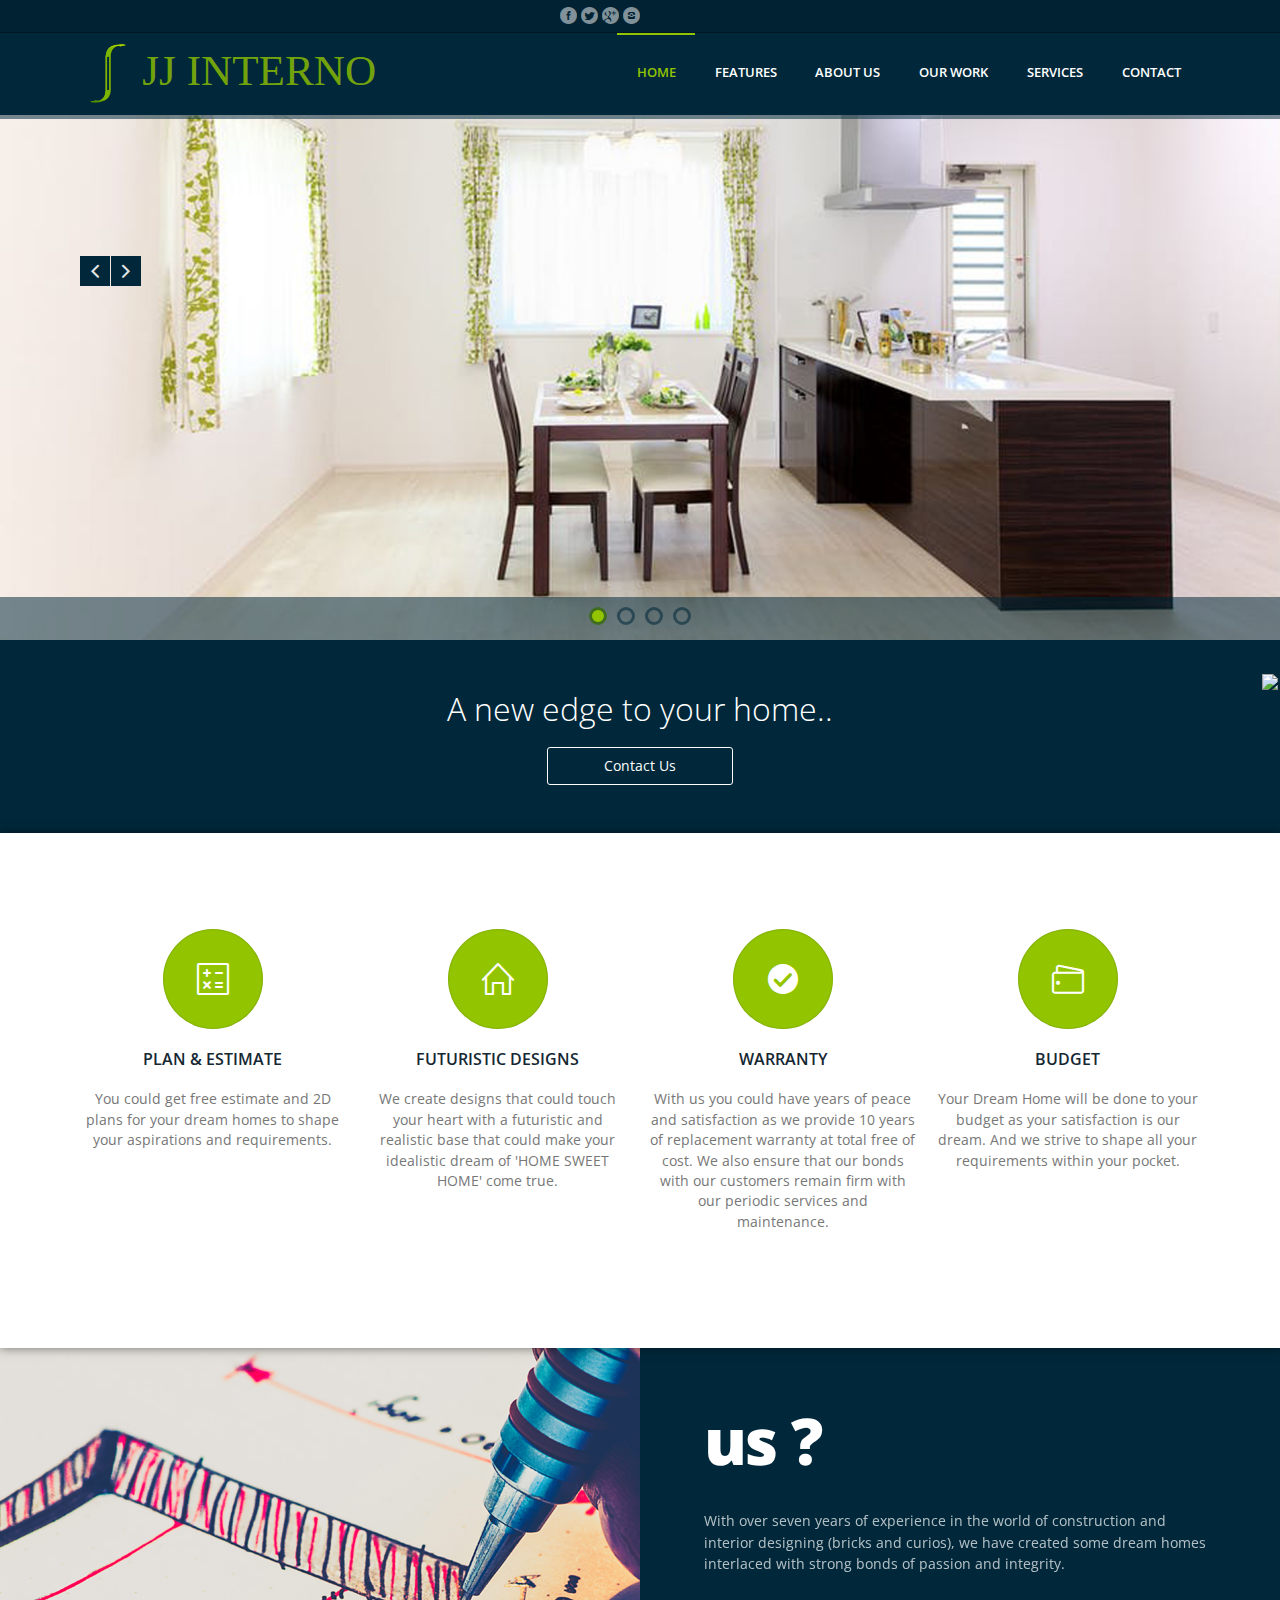
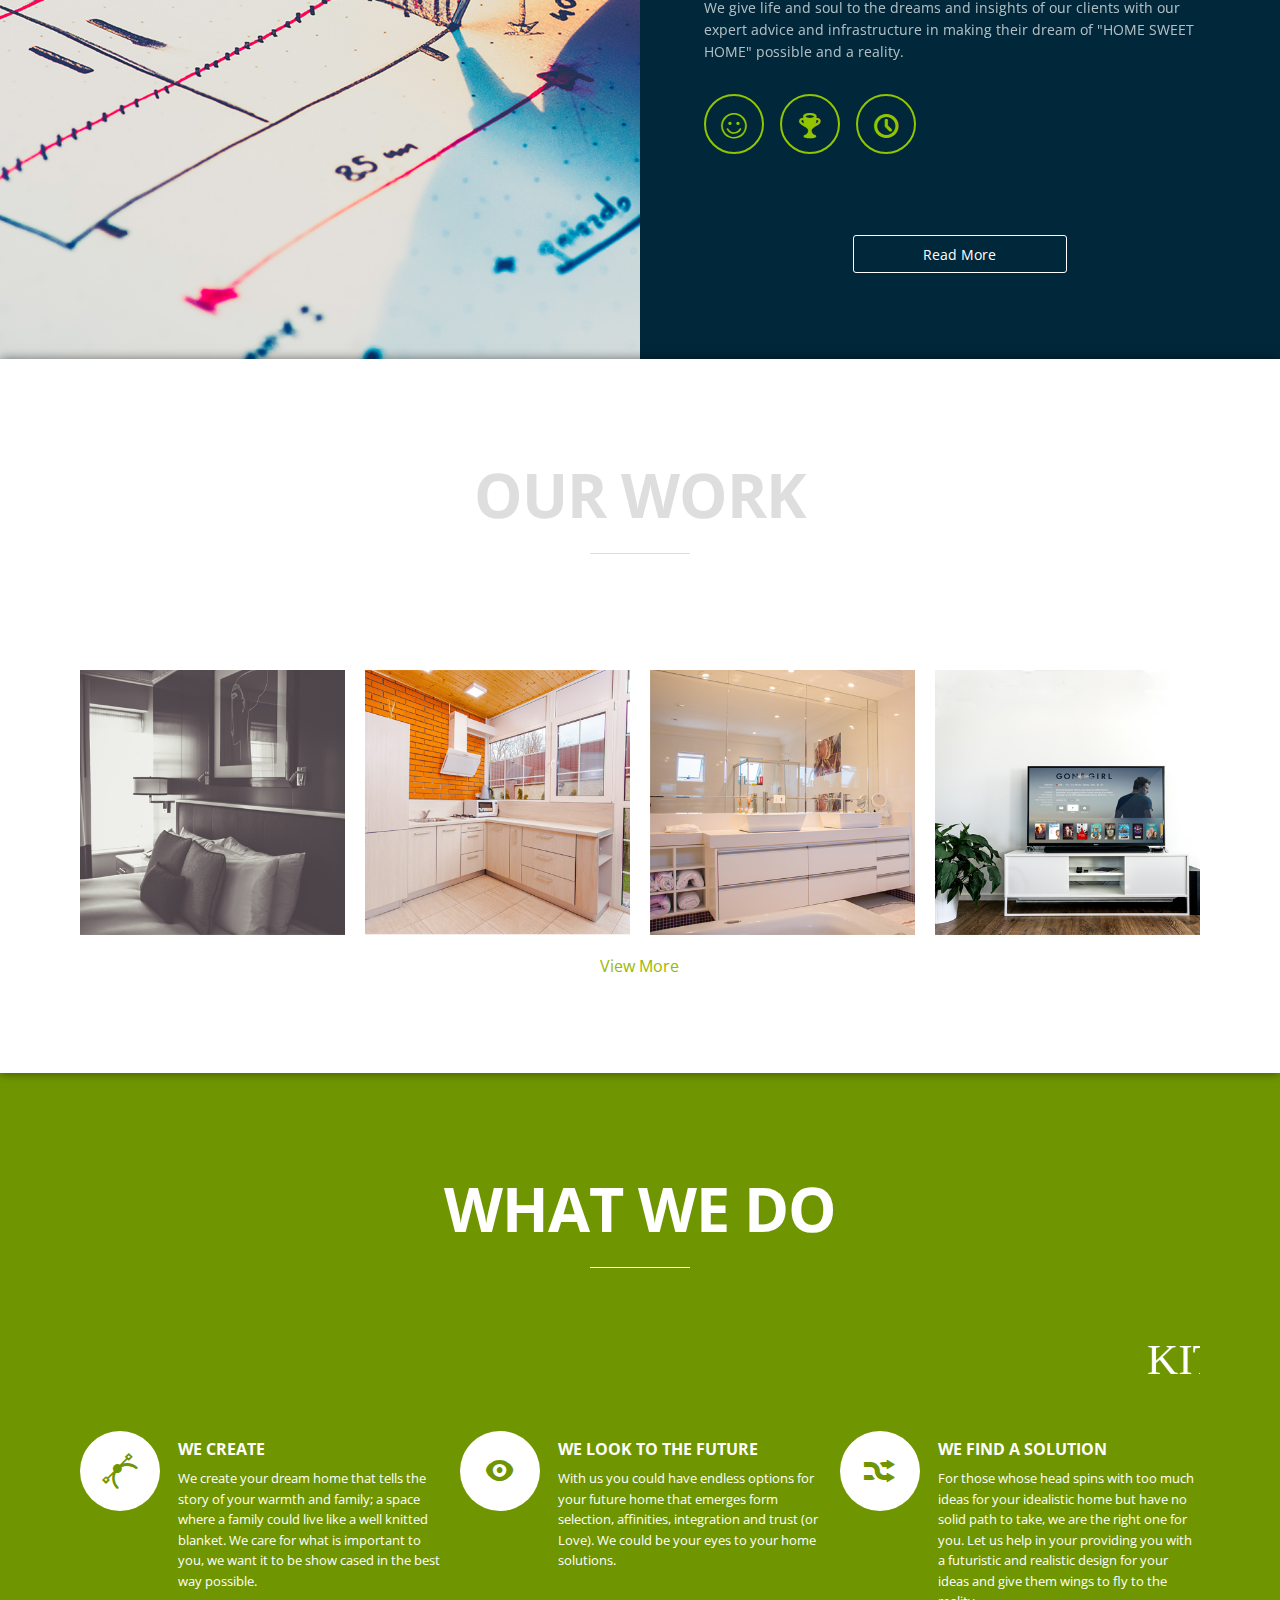
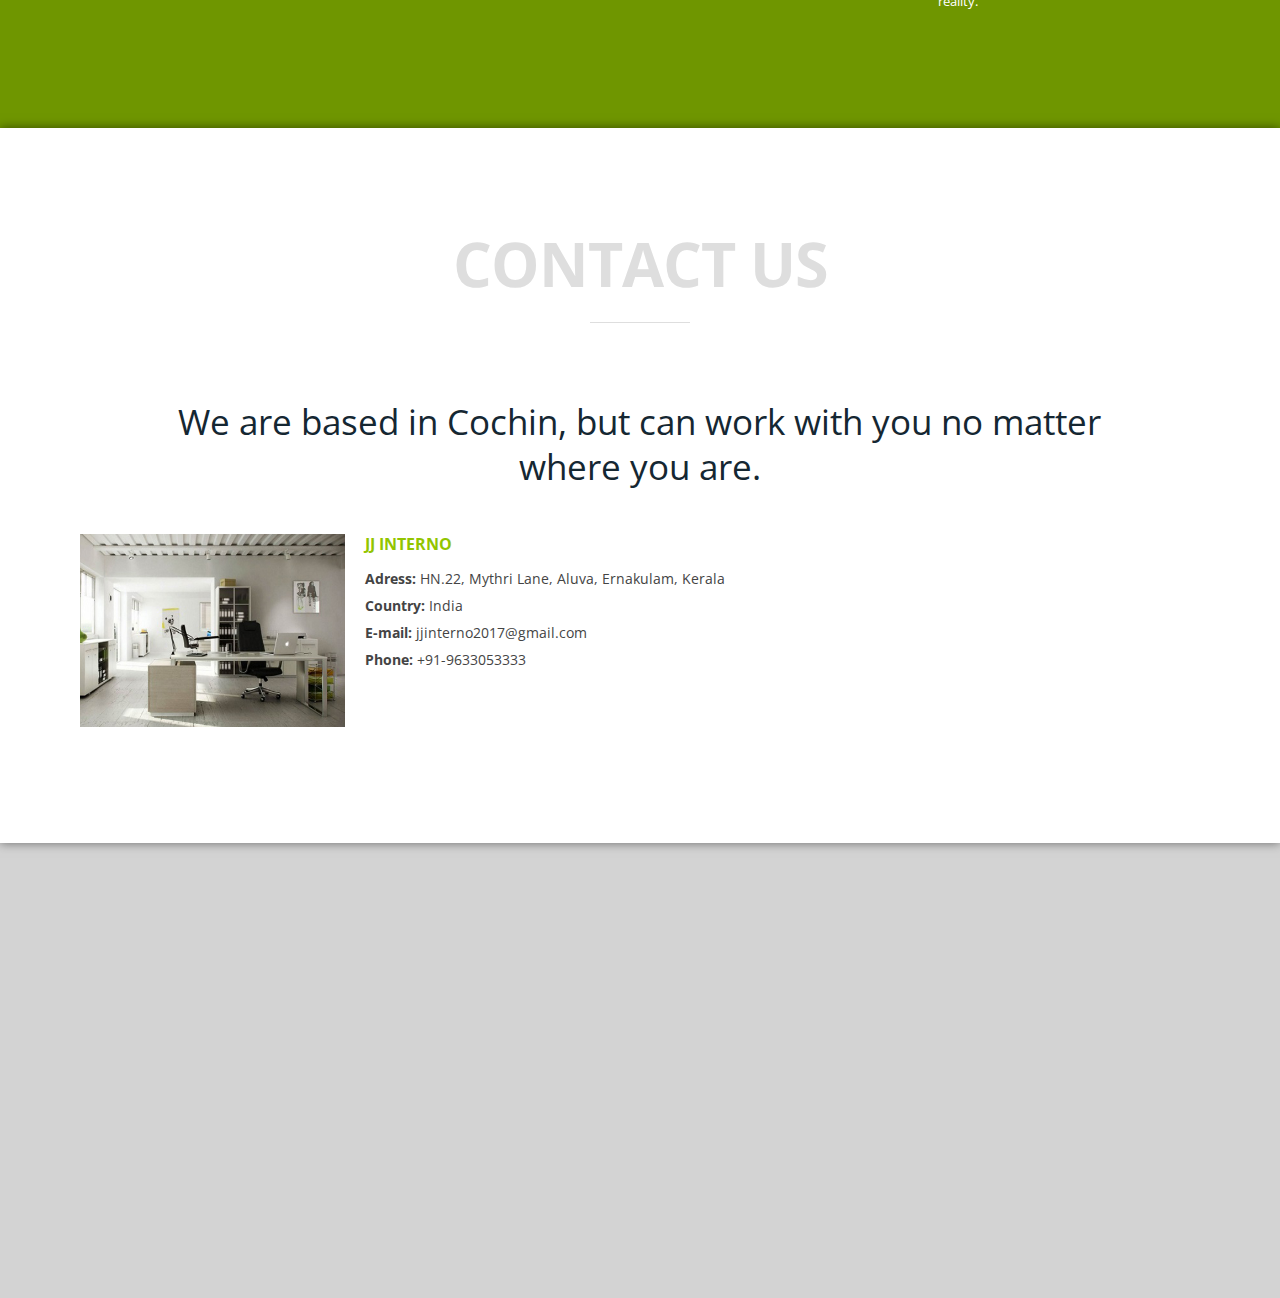
==== index.html @ f86e20f8 "Add files via upload" ====
<!DOCTYPE html>
<html lang="en-US">

<head>
    <meta charset="UTF-8">
    <meta name="viewport" content="width=device-width, initial-scale=1.0" />
    <title>JJ Interno</title>
     <link rel="stylesheet" href="css/mystyle.css">
    <link rel="stylesheet" href="css/components.css">
    <link rel="stylesheet" href="css/responsee.css">
    <link rel="stylesheet" href="css/icons.css">
    <link rel="stylesheet" href="owl-carousel/owl.carousel.css">
    <link rel="stylesheet" href="owl-carousel/owl.theme.css">
    <!-- CUSTOM STYLE -->
    <link rel="stylesheet" href="css/template-style.css">
    <link href='https://fonts.googleapis.com/css?family=Open+Sans:400,300,600,700,800&subset=latin,latin-ext' rel='stylesheet' type='text/css'>
    <script type="text/javascript" src="js/jquery-1.8.3.min.js"></script>
    <script type="text/javascript" src="js/jquery-ui.min.js"></script>
    <script type="text/javascript" src="js/template-scripts.js"></script>
</head>

<body class="size-1140">
    <header>
        <div id="topbar">
            <div class="line">
                <div class="s-12 m-6 l-6">
                    
                </div>
                <div class="s-12 m-6 l-6">
                    <div class="social right">
                        <a><i class="icon-facebook_circle"></i></a> <a><i class="icon-twitter_circle"></i></a> <a><i class="icon-google_plus_circle"></i></a> <a><i class="icon-instagram_circle"></i></a>
                    </div>
                </div>
            </div>
        </div>
        <nav>
            <div class="line">
                <div class="s-12 m-4 l-4">
                    <div class="s-2">
                    <img id="compLogo" src="img/LOGO5.png">
                     </div>
                    <div class="s-10">
                    <h1 id="companyName" style="white-space:nowrap">JJ INTERNO</h1>
                     </div>
                    
                </div>
                <div class="top-nav s-12 m-8  l-8">
                    <p class="nav-text">Menu</p>
                    <ul class="right">
                        <li class="active-item"><a href="index.html">Home</a></li>
                        <li><a href="#features">Features</a></li>
                        <li><a href="about-us.html">About Us</a></li>
                        <li><a href="work.html">Our Work</a></li>
                        <li><a href="#services">Services</a></li>
                        <li><a href="#contact">Contact</a></li>
                    </ul>
                </div>
            </div>
        </nav>
    </header>
    <section>
        <!-- CAROUSEL -->
        <div id="carousel">
            <div id="owl-demo" class="owl-carousel owl-theme">
                <div class="item">
                    <img src="img/first.jpg" alt="">
                    <div class="line">
                        <div class="text hide-s">
                            <div class="line">
                                <div class="prev-arrow hide-s hide-m">
                                    <i class="icon-chevron_left"></i>
                                </div>
                                <div class="next-arrow hide-s hide-m">
                                    <i class="icon-chevron_right"></i>
                                </div>
                            </div>
                            <!--<h2>Free Onepage Responsive Template</h2>
                            <p>Lorem ipsum dolor sit amet, consectetuer adipiscing elit, sed diam nonummy nibh euismod tincidunt ut laoreet dolore magna.</p>-->
                        </div>
                    </div>
                </div>
                <div class="item">
                    <img src="img/second.jpg" alt="">
                    <div class="line">
                        <div class="text hide-s">
                            <div class="line">
                                <div class="prev-arrow hide-s hide-m">
                                    <i class="icon-chevron_left"></i>
                                </div>
                                <div class="next-arrow hide-s hide-m">
                                    <i class="icon-chevron_right"></i>
                                </div>
                            </div>
                            <!--<h2>Fully Responsive Components</h2>
                            <p>Lorem ipsum dolor sit amet, consectetuer adipiscing elit, sed diam nonummy nibh euismod tincidunt ut laoreet dolore magna.</p>-->
                        </div>
                    </div>
                </div>
                <div class="item">
                    <img src="img/third.jpg" alt="">
                    <div class="line">
                        <div class="text hide-s">
                            <div class="line">
                                <div class="prev-arrow hide-s hide-m">
                                    <i class="icon-chevron_left"></i>
                                </div>
                                <div class="next-arrow hide-s hide-m">
                                    <i class="icon-chevron_right"></i>
                                </div>
                            </div>
                            <!--<h2>Build new Layout in 10 minutes!</h2>
                            <p>Lorem ipsum dolor sit amet, consectetuer adipiscing elit, sed diam nonummy nibh euismod tincidunt ut laoreet dolore magna.</p>-->
                        </div>
                    </div>
                </div>
                <div class="item">
                    <img src="img/fourth.jpg" alt="">
                    <div class="line">
                        <div class="text hide-s">
                            <div class="line">
                                <div class="prev-arrow hide-s hide-m">
                                    <i class="icon-chevron_left"></i>
                                </div>
                                <div class="next-arrow hide-s hide-m">
                                    <i class="icon-chevron_right"></i>
                                </div>
                            </div>
                            <!--<h2>Fully Responsive Components</h2>
                            <p>Lorem ipsum dolor sit amet, consectetuer adipiscing elit, sed diam nonummy nibh euismod tincidunt ut laoreet dolore magna.</p>-->
                        </div>
                    </div>
                </div>
            </div>
        </div>
        <!-- FIRST BLOCK -->
        <div id="first-block">
            <div class="line">
                <h1> A new edge to your home..</h1>
                <div class="s-12 m-4 l-2 center"><a class="white-btn" href="#contact">Contact Us</a></div>
            </div>
        </div>
        <!-- FEATURES -->
        <div id="features">
            <div class="line">
                <div class="margin">
                    <div class="s-12 m-6 l-3 margin-bottom">
                        <i class="icon-sli-calculator icon3x"></i>
                        <h2>Plan & Estimate</h2>
                        <p>You could get free estimate and 2D plans for your dream homes to shape your aspirations and requirements.</p>
                    </div>
                    <div class="s-12 m-6 l-3 margin-bottom">
                        <i class="icon-sli-home icon3x"></i>
                        <h2>Futuristic designs</h2>
                        <p>We create designs that could touch your heart with a futuristic and realistic base that could make your idealistic dream of 'HOME SWEET HOME' come true.</p>
                    </div>
                    <div class="s-12 m-6 l-3 margin-bottom">
                        <i class="icon-check_circle icon3x"></i>
                        <h2>Warranty </h2>
                        <p>With us you could have years of peace and satisfaction as we provide 10 years of replacement warranty at total free of cost. We also ensure that our bonds with our customers remain firm with our periodic services and maintenance.</p>
                    </div>
                    <div class="s-12 m-6 l-3 margin-bottom">
                        <i class="icon-sli-wallet icon3x"></i>
                        <h2>Budget</h2>
                        <p>Your Dream Home will be done to your budget as your satisfaction is our dream. And we strive to shape all your requirements  within your pocket.</p>
                    </div>
                </div>
            </div>
        </div>
        <!-- ABOUT US -->
        <div id="about-us">
            <div class="s-12 m-12 l-6 media-container">
                <img src="img/about.jpg" alt="">
            </div>
            <article class="s-12 m-12 l-6">
                <h2>us ?</h2>
                <p>With over seven years of experience in the world of construction and interior designing (bricks and curios), we have created some dream homes interlaced with strong bonds of passion and integrity.</p>
               <br/>
                <p>We give life and soul to the dreams and insights of our clients with our expert advice and infrastructure in making their dream of "HOME SWEET HOME" possible and a reality.</p>
                 
                 
                <div class="about-us-icons">
                    <i class="icon-sli-emotsmile"></i> <i class="icon-trophy"></i> <i class="icon-clock"></i>
               </div>                           
            </article>
            <div class=" s-4 m-2 l-offset-2 text-center"><a class="white-btn" href="about-us.html">Read More</a></div>
        </div>
       
        <!-- OUR WORK -->
        <div id="our-work">
            <div class="line">
                <h2 class="section-title">Our Work</h2>
                <div class="tabs">
                    <div class="tab-item tab-active">
                        <!--<a class="tab-label active-btn">Web Design</a>-->
                        <div class="tab-content">
                            <div class="margin">
                                <div class="s-12 m-6 l-3">
                                    <a class="our-work-container lightbox margin-bottom">
                                        <!--<div class="our-work-text">
                                            <h4>Lorem Ipsum Dolor</h4>
                                            <p>Laoreet dolore magna aliquam erat volutpat.</p>
                                        </div>-->
                                        <img src="img/por1.jpg" alt=""></a>
                                </div>
                                <div class="s-12 m-6 l-3">
                                    <a class="our-work-container lightbox margin-bottom">
                                        <!--<div class="our-work-text">
                                            <h4>Lorem Ipsum Dolor</h4>
                                            <p>Laoreet dolore magna aliquam erat volutpat.</p>
                                        </div>-->
                                        <img src="img/por4.jpg" alt=""></a>
                                </div>
                                <div class="s-12 m-6 l-3">
                                    <a class="our-work-container lightbox margin-bottom">
                                        <!--<div class="our-work-text">
                                            <h4>Lorem Ipsum Dolor</h4>
                                            <p>Laoreet dolore magna aliquam erat volutpat.</p>
                                        </div>-->
                                        <img src="img/por6.jpg" alt=""></a>
                                </div>
                                <div class="s-12 m-6 l-3">
                                    <a class="our-work-container lightbox margin-bottom">
                                        <!--<div class="our-work-text">
                                            <h4>Lorem Ipsum Dolor</h4>
                                            <p>Laoreet dolore magna aliquam erat volutpat.</p>
                                        </div>-->
                                        <img src="img/por3.jpg" alt=""></a>
                                </div>
                            </div>
                        </div>
                         <div class="s-12 m-4 l-offset-4 text-center"><a class="black-btn" href="work.html">View More</a></div>
                    </div>
                    <div class="tab-item">
                        <!--<a class="tab-label">Development</a>-->
                        <div class="tab-content">
                            <div class="margin">
                                <div class="s-12 m-6 l-3">
                                    <a class="our-work-container lightbox margin-bottom">
                                        <div class="our-work-text">
                                            <h4>Lorem Ipsum Dolor</h4>
                                            <p>Laoreet dolore magna aliquam erat volutpat.</p>
                                        </div><img src="img/por7.jpg" alt=""></a>
                                </div>
                                <div class="s-12 m-6 l-3">
                                    <a class="our-work-container lightbox margin-bottom">
                                        <div class="our-work-text">
                                            <h4>Lorem Ipsum Dolor</h4>
                                            <p>Laoreet dolore magna aliquam erat volutpat.</p>
                                        </div><img src="img/por5.jpg" alt=""></a>
                                </div>
                                <div class="s-12 m-6 l-3">
                                    <a class="our-work-container lightbox margin-bottom">
                                        <div class="our-work-text">
                                            <h4>Lorem Ipsum Dolor</h4>
                                            <p>Laoreet dolore magna aliquam erat volutpat.</p>
                                        </div><img src="img/por1.jpg" alt=""></a>
                                </div>
                                <div class="s-12 m-6 l-3">
                                    <a class="our-work-container lightbox margin-bottom">
                                        <div class="our-work-text">
                                            <h4>Lorem Ipsum Dolor</h4>
                                            <p>Laoreet dolore magna aliquam erat volutpat.</p>
                                        </div><img src="img/por2.jpg" alt=""></a>
                                </div>
                            </div>
                        </div>
                    </div>
                    <div class="tab-item">
                        <!--<a class="tab-label">Social Campaigns</a>-->
                        <div class="tab-content">
                            <div class="margin">
                                <div class="s-12 m-6 l-3">
                                    <a class="our-work-container lightbox margin-bottom">
                                        <div class="our-work-text">
                                            <h4>Lorem Ipsum Dolor</h4>
                                            <p>Laoreet dolore magna aliquam erat volutpat.</p>
                                        </div>
                                        <img src="img/por4.jpg" alt=""></a>
                                </div>
                                <div class="s-12 m-6 l-3">
                                    <a class="our-work-container lightbox margin-bottom">
                                        <div class="our-work-text">
                                            <h4>Lorem Ipsum Dolor</h4>
                                            <p>Laoreet dolore magna aliquam erat volutpat.</p>
                                        </div><img src="img/por6.jpg" alt=""></a>
                                </div>
                                <div class="s-12 m-6 l-3">
                                    <a class="our-work-container lightbox margin-bottom">
                                        <div class="our-work-text">
                                            <h4>Lorem Ipsum Dolor</h4>
                                            <p>Laoreet dolore magna aliquam erat volutpat.</p>
                                        </div><img src="img/por3.jpg" alt=""></a>
                                </div>
                                <div class="s-12 m-6 l-3">
                                    <a class="our-work-container lightbox margin-bottom">
                                        <div class="our-work-text">
                                            <h4>Lorem Ipsum Dolor</h4>
                                            <p>Laoreet dolore magna aliquam erat volutpat.</p>
                                        </div><img src="img/por5.jpg" alt=""></a>
                                </div>
                            </div>
                        </div>
                    </div>
                    <div class="tab-item">
                        <!--<a class="tab-label">Photography</a>-->
                        <div class="tab-content">
                            <div class="margin">
                                <div class="s-12 m-6 l-3">
                                    <a class="our-work-container lightbox margin-bottom">
                                        <div class="our-work-text">
                                            <h4>Lorem Ipsum Dolor</h4>
                                            <p>Laoreet dolore magna aliquam erat volutpat.</p>
                                        </div><img src="img/por7.jpg" alt=""></a>
                                </div>
                                <div class="s-12 m-6 l-3">
                                    <a class="our-work-container lightbox margin-bottom">
                                        <div class="our-work-text">
                                            <h4>Lorem Ipsum Dolor</h4>
                                            <p>Laoreet dolore magna aliquam erat volutpat.</p>
                                        </div><img src="img/por2.jpg" alt=""></a>
                                </div>
                                <div class="s-12 m-6 l-3">
                                    <a class="our-work-container lightbox margin-bottom">
                                        <div class="our-work-text">
                                            <h4>Lorem Ipsum Dolor</h4>
                                            <p>Laoreet dolore magna aliquam erat volutpat.</p>
                                        </div><img src="img/por5.jpg" alt=""></a>
                                </div>
                                <div class="s-12 m-6 l-3">
                                    <a class="our-work-container lightbox margin-bottom">
                                        <div class="our-work-text">
                                            <h4>Lorem Ipsum Dolor</h4>
                                            <p>Laoreet dolore magna aliquam erat volutpat.</p>
                                        </div><img src="img/por6.jpg" alt=""></a>
                                </div>
                            </div>
                        </div>
                    </div>
                </div>
            </div>
        </div>
        <!-- SERVICES -->
        <div id="services">
            <div class="line">
                <h2 class="section-title">What we do</h2>
                <div class="s-12 margin-bottom" style="margin-bottom:30px; margin-top:-20px;">
                    <marquee behavior="scroll" direction="left"><h1 style="color:white;font-family:Times New Roman;fontweight:900;">KITCHEN&nbsp&nbsp&nbsp&nbsp&nbspLIVING&nbsp&nbsp&nbsp&nbsp&nbspDINING&nbsp&nbsp&nbsp&nbsp&nbspBEDROOM <h1></marquee>
                </div>    
                <div class="margin">
                    <div class="s-12 m-6 l-4 margin-bottom">
                        <i class="icon-vector"></i>
                        <div class="service-text">
                            <h3>We create</h3>
                            <p>We create your dream home that tells the story of your warmth and family; a space where a family could live like a well knitted blanket. We care for what is important to you, we want it to be show cased in the best way possible.</p>
                        </div>
                    </div>
                    <div class="s-12 m-6 l-4 margin-bottom">
                        <i class="icon-eye"></i>
                        <div class="service-text">
                            <h3>We look to the future</h3>
                            <p>With us you could have endless options for your future home that emerges form selection, affinities, integration and trust (or Love). We could be your eyes to your home solutions.</p>
                        </div>
                    </div>
                    <div class="s-12 m-12 l-4 margin-bottom">
                        <i class="icon-random"></i>
                        <div class="service-text">
                            <h3>We find a solution</h3>
                            <p>For those whose head spins with too much ideas for your idealistic home but have no solid path to take, we are the right one for you. Let us help in your providing you with a futuristic and realistic design for your ideas and give them wings to fly to the reality.</p>
                        </div>
                    </div>
                </div>
            </div>
        </div>
         <!--LATEST NEWS 
        <div id="latest-news">
            <div class="line">
                <h2 class="section-title">Packages</h2>
                <div class="margin">
                    <div class="s-12 m-6 l-6">
                        <div class="s-12 l-2">
                            <div class="news-date">
                                <p class="day">28</p>
                                <p class="month">AUGUST</p>
                                <p class="year">2015</p>
                            </div>
                        </div>
                        <div class="s-12 l-10">
                            <div class="news-text">
                                <h4>First latest News</h4>
                                <p>Lorem ipsum dolor sit amet, consectetuer adipiscing elit, sed diam nonummy nibh euismod tincidunt ut laoreet dolore magna aliquam erat volutpat. Ut wisi enim ad minim veniam.</p>
                            </div>
                        </div>
                    </div>
                    <div class="s-12 m-6 l-6">
                        <div class="s-12 l-2">
                            <div class="news-date">
                                <p class="day">12</p>
                                <p class="month">JULY</p>
                                <p class="year">2015</p>
                            </div>
                        </div>
                        <div class="s-12 l-10">
                            <div class="news-text">
                                <h4>Second latest News</h4>
                                <p>Lorem ipsum dolor sit amet, consectetuer adipiscing elit, sed diam nonummy nibh euismod tincidunt ut laoreet dolore magna aliquam erat volutpat. Ut wisi enim ad minim veniam.</p>
                            </div>
                        </div>
                    </div>
                </div>
            </div>
        </div>-->
        <!-- CONTACT -->
        <div id="contact">
            <div class="line">
                <h2 class="section-title">Contact Us</h2>
                <div class="margin">
                    <div id="contactText" class="s-12 m-offset-1 m-10 l-offset-1 l-10">
                        <h2>We are based in Cochin, but can work with you no matter where you are.</h2>
                     </div>
                    <div class="s-12 m-12 l-3  hide-s margin-bottom right-align">
                        <img src="img/contact.jpg" alt="">
                    </div>
                    <div class="s-12 m-12 l-4 margin-bottom right-align">
                        <h3>JJ Interno</h3>
                        <address>
                        <p><strong>Adress:</strong> HN.22, Mythri Lane, Aluva, Ernakulam, Kerala</p>
                        <p><strong>Country:</strong> India</p>
                        <p><strong>E-mail:</strong> jjinterno2017@gmail.com</p>
                        <p><strong>Phone:</strong> +91-9633053333</p>
                     </address>
                        <!--<br />
                        <h3>Social</h3>
                        <p><i class="icon-facebook icon"></i> <a href="https://www.facebook.com/pages/Vision-Design-graphic-ZOO/154664684553091">Vision Design - graphic zoo</a></p>
                        <p><i class="icon-facebook icon"></i> <a href="https://www.facebook.com/myresponsee">Responsee</a></p>
                        <p class="margin-bottom"><i class="icon-twitter icon"></i> <a href="https://twitter.com/MyResponsee">Responsee</a></p>-->
                    </div>
                    <div class="s-12 m-12 l-5">
                      
                    </div>
                </div>
            </div>
        </div>
        <!-- MAP -->
        <div id="map-block">
          <iframe src="https://www.google.com/maps/embed?pb=!1m18!1m12!1m3!1d62846.57832364469!2d76.33167607910157!3d10.106359!2m3!1f0!2f0!3f0!3m2!1i1024!2i768!4f13.1!3m3!1m2!1s0x3b08092a5f6c3e19%3A0xd27b8484f0cb5e94!2sJJ+Interno!5e0!3m2!1sen!2sin!4v1495991666576" width="100%" height="450" frameborder="0" style="border:0" allowfullscreen></iframe>
        </div>
    </section>
    <!-- FOOTER -->
    
    <script type="text/javascript" src="js/responsee.js"></script>
    <script type="text/javascript" src="owl-carousel/owl.carousel.js"></script>
    <script type="text/javascript">
        jQuery(document).ready(function($) {
            var theme_slider = $("#owl-demo");
            $("#owl-demo").owlCarousel({
                navigation: false,
                slideSpeed: 300,
                paginationSpeed: 400,
                autoPlay: 6000,
                addClassActive: true,
                // transitionStyle: "fade",
                singleItem: true
            });
            $("#owl-demo2").owlCarousel({
                slideSpeed: 300,
                autoPlay: true,
                navigation: true,
                navigationText: ["&#xf007", "&#xf006"],
                pagination: false,
                singleItem: true
            });

            // Custom Navigation Events
            $(".next-arrow").click(function() {
                theme_slider.trigger('owl.next');
            })
            $(".prev-arrow").click(function() {
                theme_slider.trigger('owl.prev');
            })
        });
    </script>

<script type="text/javascript"  src="//www.123contactform.com/includes/tinybox/tinybox.js.minified.js?d9f03a7"></script>

<link href="//www.123contactform.com/includes/tinybox/tinyboxstyle.css.minified.css?d9f03a7" rel="stylesheet" type="text/css"  />
<a href="javascript:"  style="display:scroll;z-index:10;position:fixed;bottom:210px;right:2px;" onclick="var tinybox_width = window.innerWidth || document.documentElement.clientWidth; tinybox_width=Math.round(tinybox_width*0.6);TINY.box.show({iframe:'https://www.123contactform.com/form-2735897/Contact-Lead-Form',boxid:'frameless',width:tinybox_width,height:500,fixed:false,maskid:'bluemask',maskopacity:40})"><img border="0" src="https://www.123contactform.com/verticalbutton2.php?&bg=FF0000&fnt=FFFFFF&pos=2&text=Contact us&font=arialblk"></a>

</body>

</html>
---- css/mystyle.css ----
#compLogo{
    height:100%;
    width:100%;
    margin-top: 10px;
}

#companyName{
    color:rgba(146, 197, 0, 0.8);
     margin-top: 10px;
     font-family: "Times New Roman", Times, serif;
}

#contactText{
    text-align: center;
}
---- css/components.css ----
/*
 * Components CSS - v4 - 2016-07-08
 * https://www.myresponsee.com
 * Copyright 2016, Vision Design - graphic zoo
 * Free to use under the MIT license.
*/
/* Tabs */
.tab-item {
  background: none repeat scroll 0 0 #fff;
  display: none;
  padding: 1.25rem 0;
}
.tab-item.tab-active {
  display: block;
}
.tab-content > .tab-label {
  display: none;
}
.tab-nav > .tab-label {
  float:left;
}
a.tab-label, a.tab-label:link, a.tab-label:visited, a.tab-label:hover {
  background: none repeat scroll 0 0 #262626;
  color: #fff;
  margin-right: 1px;
  padding: 0.625rem 1.25rem;
  transition: background 0.20s linear 0s;
  -o-transition: background 0.20s linear 0s;
  -ms-transition: background 0.20s linear 0s;
  -moz-transition: background 0.20s linear 0s;
  -webkit-transition: background 0.20s linear 0s;
}
a.tab-label:hover,a.tab-label.active-btn {
  background: none repeat scroll 0 0 #999;
}
.tab-label.active-btn {
  cursor: default;
}
.tab-content {
  text-align: left;
}
@media screen and (max-width:768px) {    
  .tab-nav > .tab-label {
    margin: 0.5px 0;
    width: 100%;
  }
}
/* Custom forms */
form.customform input, form.customform select, form.customform textarea, form.customform button {
 font-size:0.9rem;
 font-family:inherit;
 margin-bottom:1.25rem;
} 
form.customform input, form.customform select {height: 2.7rem;}
form.customform input, form.customform textarea, form.customform select { 
 background: none repeat scroll 0 0 #F5F5F5;
 transition: background 0.20s linear 0s;
 -o-transition: background 0.20s linear 0s;
 -ms-transition: background 0.20s linear 0s;
 -moz-transition: background 0.20s linear 0s;
 -webkit-transition: background 0.20s linear 0s;
}
form.customform input:hover, form.customform textarea:hover, form.customform select:hover, form.customform input:focus, form.customform textarea:focus, form.customform select:focus {background: none repeat scroll 0 0 #fff;}
form.customform input, form.customform textarea, form.customform select {
 background: none repeat scroll 0 0 #F5F5F5;
 border: 1px solid #E0E0E0;
 padding: 0.625rem;
 width: 100%;
}
form.customform input[type="file"] {
 border: 1px solid #E0E0E0;
 height: auto;
 max-height: 2.7rem;
 min-height: 2.7rem;
 padding: 0.4rem;
 width: 100%;
}
form.customform input[type="radio"], form.customform input[type="checkbox"] {
 margin-right: 0.625rem;
 width:auto;
 padding:0;
 height:auto;
}
form.customform option {padding: 0.625rem;}
form.customform select[multiple="multiple"] {height: auto;}
form.customform button {
 width: 100%;
 background: none repeat scroll 0 0 #152732;
 border: 0 none;
 color: #fff;
 height: 2.7rem;
 padding: 0.625rem;
 cursor:pointer;
 width: 100%;
 transition: background 0.20s linear 0s;
 -o-transition: background 0.20s linear 0s;
 -ms-transition: background 0.20s linear 0s;
 -moz-transition: background 0.20s linear 0s;
 -webkit-transition: background 0.20s linear 0s;
}
/* Tooltip */
a.tooltip-container,.tooltip-container {
  border-bottom:1px dotted;
  border-bottom-color: color;
  cursor: help;
  font-weight: 600;
}
a .tooltip-content,.tooltip-content {
  background: #152732 none repeat scroll 0 0;
  color: #fff!important;
  border-radius: 3px;
  display: none;
  font-size: 0.8rem;
  font-weight: normal;
  line-height: 1.3rem;
  margin-top: -1.25rem;
  max-width: 300px;
  padding: 0.625rem;
  position: absolute;
  z-index: 10;
}
.tooltip-content::after {
  border-left: 9px solid transparent;
  border-right: 9px solid transparent;
  border-top: 7px solid #152732;
  bottom: -5px;
  clear: both;
  content: "";
  height: 0;
  left: 50%;
  margin-left: -5px;
  position: absolute;
  width: 0;
}
a.tooltip-content.tooltip-bottom,.tooltip-content.tooltip-bottom {
  margin-top: 1.25rem;
}
.tooltip-content.tooltip-bottom::after {
  border-left: 9px solid transparent;
  border-right: 9px solid transparent;
  border-top: 0;
  border-bottom: 7px solid #152732;
  top: -5px;
}
/* Buttons */
.button,a.button,a.button:link,a.button:active,a.button:visited {
  background: #777 none repeat scroll 0 0;
  border: 0;
  color: #fff;
  cursor: pointer;
  display: inline-block;
  font-size: 0.85rem;
  padding: 0.825rem 1rem;
  text-align: center;
  transition: all 0.20s linear 0s;
  -o-transition: all 0.20s linear 0s;
  -ms-transition: all 0.20s linear 0s;
  -moz-transition: all 0.20s linear 0s;
  -webkit-transition: all 0.20s linear 0s;
}
.button.rounded-btn {
  border-radius: 4px;
}
.button.rounded-full-btn {
  border-radius: 100px;
}
.button:hover {box-shadow: 0 0 10px 100px rgba(255,255,255,0.15) inset;}
.button.secondary-btn,a.button.secondary-btn,a.button.secondary-btn:link,a.button.secondary-btn:active,a.button.secondary-btn:visited {
  background: #444 none repeat scroll 0 0;
}
.button.cancel-btn,a.button.cancel-btn,a.button.cancel-btn:link,a.button.cancel-btn:active,a.button.cancel-btn:visited {
  background: #dc003a none repeat scroll 0 0;
}
.button.submit-btn,a.button.submit-btn,a.button.submit-btn:link,a.button.submit-btn:active,a.button.submit-btn:visited {
  background: #b4bf04 none repeat scroll 0 0;
}
.button.reload-btn,a.button.reload-btn,a.button.reload-btn:link,a.button.reload-btn:active,a.button.reload-btn:visited {
  background: #ff9800 none repeat scroll 0 0;
}
.button.disabled-btn {
  cursor: not-allowed!important;
  opacity: 0.2;
}
.button i {
  background: rgba(0, 0, 0, 0.1) none repeat scroll 0 0;
  border-radius: 27px;
  color: #fff!important;
  display: inline-block;
  font-size: 0.8rem;
  height: 27px;
  line-height: 27px;
  margin-right: 5px;
  width: 27px;
  transition: all 0.20s linear 0s;
  -o-transition: all 0.20s linear 0s;
  -ms-transition: all 0.20s linear 0s;
  -moz-transition: all 0.20s linear 0s;
  -webkit-transition: all 0.20s linear 0s;
}
.button:hover > i {
  background: rgba(0, 0, 0, 0.06) none repeat scroll 0 0;
}
---- css/responsee.css ----
/*
 * Responsee CSS - v4 - 2016-07-08
 * https://www.myresponsee.com
 * Copyright 2016, Vision Design - graphic zoo
 * Free to use under the MIT license.
*/
* {  
  -webkit-box-sizing:border-box;
  -moz-box-sizing:border-box;
  box-sizing:border-box;
  margin:0;	
}
body {
  background:none repeat scroll 0 0 #d3d3d3;
  font-size:16px;
  font-family:"Open Sans",Arial,sans-serif;
  color:#444;
}
h1,h2,h3,h4,h5,h6 {
  color:#152732;
  font-weight: normal;
  line-height: 1.3;
  margin:0.5rem 0;  
}
h1 {font-size:2.7rem;}
h2 {font-size:2.2rem;}  
h3 {font-size:1.8rem;}  
h4 {font-size:1.4rem;}  
h5 {font-size:1.1rem;}  
h6 {font-size:0.9rem;}    
a, a:link, a:visited, a:hover, a:active {
  text-decoration:none;
  color:#9BB800;
  transition:color 0.20s linear 0s;
  -o-transition:color 0.20s linear 0s;
  -ms-transition:color 0.20s linear 0s;
  -moz-transition:color 0.20s linear 0s;
  -webkit-transition:color 0.20s linear 0s;
}  
a:hover {color:#B6C900;}
p,li,dl,blockquote,table,kbd {
  font-size: 0.85rem;
  line-height: 1.6;
}
b,strong {font-weight:700;}
.text-center {text-align:center!important;}
.text-right {text-align:right!important;}
img {
  border:0;
  display:block;
  height:auto;
  max-width:100%;
  width:auto;
}
.owl-item img, .full-img {
  max-width: none;
  width:100%;
}  
table {
  background:none repeat scroll 0 0 #fff;
  border:1px solid #f0f0f0;
  border-collapse:collapse;
  border-spacing:0;
  text-align:left;
  width:100%;
}
table tr td, table tr th {padding:0.625rem;}
table tfoot, table thead,table tr:nth-of-type(2n) {background:none repeat scroll 0 0 #f0f0f0;}
th,table tr:nth-of-type(2n) td {border-right:1px solid #fff;}
td {border-right:1px solid #f0f0f0;}
.size-960 .line,.size-1140 .line,.size-1280 .line {
  margin:0 auto;
  padding:0 0.625rem;
}
hr {
  border: 0;
  border-top: 1px solid #e5e5e5;
  clear:both;  
  height:0; 
  margin:2.5rem auto;
}
li {padding:0;}
ul,ol {padding-left:1.25rem;}
blockquote {
  border:2px solid #f0f0f0;
  padding:1.25rem;
}
cite {
  color:#999;
  display:block;
  font-size:0.8rem;
}
cite:before {content:"— ";}
dl dt {font-weight:700;}
dl dd {margin-bottom:0.625rem;}
dl dd:last-child {margin-bottom:0;}
abbr {cursor:help;}
abbr[title] {border-bottom:1px dotted;}
kbd {
  background: #152732 none repeat scroll 0 0;
  color: #fff;
  padding: 0.125rem 0.3125rem;
}
code, kbd, pre, samp {font-family: Menlo,Monaco,Consolas,"Courier New",monospace;}
mark {
  background: #F3F8A9 none repeat scroll 0 0;
  padding: 0.125rem 0.3125rem;
}
.size-960 .line {max-width:60rem;}
.size-1140 .line {max-width:71.25rem;}
.size-1280 .line {max-width:80rem;}
.size-960.align-content-left .line,.size-1140.align-content-left .line,.size-1280.align-content-left .line {margin-left:0;}
form {line-height:1.4;}
nav {
  display:block;
  width:100%;
  background:#152732;
}
.line:after, nav:after, .center:after, .box:after, .margin:after, .margin2x:after {
  clear:both;
  content:".";
  display:block;
  height:0;
  line-height:0;
  visibility:hidden;
}
.top-nav ul {padding:0;}
.top-nav ul ul {
  position:absolute;
  background:#152732;
}
.top-nav li {
  float:left;
  list-style:none outside none;
  cursor:pointer;
}
.top-nav li a {
  color:#fff; 
  display:block;
  font-size:1rem;
  padding:1.25rem; 
}
.top-nav li ul li a {
  background:none repeat scroll 0 0 #152732;
  min-width:100%;
  padding:0.625rem;
}
.top-nav li a:hover, .aside-nav li a:hover {background:rgba(153, 153, 153, 0.25);}
.top-nav li ul {display:none;}
.top-nav li ul li,.top-nav li ul li ul li {
  float:none;
  list-style:none outside none;
  min-width:100%;
  padding:0;
}
.count-number {
  background: rgba(153, 153, 153, 0.25) none repeat scroll 0 0;
  border-radius: 10rem;
  color: #fff;
  display: inline-block;
  font-size: 0.7rem;
  height: 1.3rem;
  line-height: 1.3rem; 
  margin: 0 0 -0.3125rem 0.3125rem;
  text-align: center;
  width: 1.3rem;
}
ul.chevron .count-number {display:none;}
ul.chevron .submenu > a:after, ul.chevron .sub-submenu > a:after,ul.chevron .aside-submenu > a:after, ul.chevron .aside-sub-submenu > a:after {
  content:"\f004";
  display:inline-block;
  font-family:mfg;
  font-size:0.7rem;
  margin:0 0.625rem;
}
.top-nav .active-item a {background:none repeat scroll 0 0 rgba(153, 153, 153, 0.25);}
.aside-nav > ul > li.active-item > a:link,.aside-nav > ul > li.active-item > a:visited {
  background:none repeat scroll 0 0 rgba(153, 153, 153, 0.25);
  color:#fff;
} 
@media screen and (min-width:769px) {
  .aside-nav .count-number {
	  margin-left:-1.25rem;	
	  float:right;	
  }
  .top-nav li:hover > ul {
	  display:block;
	  z-index:10;
  }  
  .top-nav li:hover > ul ul {
    left:100%;
    margin:-2.5rem 0;
    width:100%;
  } 
}
.nav-text,.aside-nav-text {display:none;}
.aside-nav a,.aside-nav a:link,.aside-nav a:visited,.aside-nav li > ul,.top-nav a,.top-nav a:link,.top-nav a:visited {
  transition:background 0.20s linear 0s;
  -o-transition:background 0.20s linear 0s;
  -ms-transition:background 0.20s linear 0s;
  -moz-transition:background 0.20s linear 0s;
  -webkit-transition:background 0.20s linear 0s;
}
.aside-nav ul {
  background:#e8e8e8; 
  padding:0;
}
.aside-nav li {
  list-style:none outside none;
  cursor:pointer;
}
.aside-nav li a,.aside-nav li a:link,.aside-nav li a:visited {
  color:#444;
  display:block;
  font-size:1rem;
  padding:1.25rem;
  border-bottom:1px solid #d2d2d2; 
}
.aside-nav > ul > li:last-child a {border-bottom:0 none;}
.aside-nav li > ul {
  height:0;
  display:block;
  position:relative;
  background:#f4f4f4;
  border-left:solid 1px #f2f2f2;
  border-right:solid 1px #f2f2f2;
  overflow:hidden;
}
.aside-nav li ul ul {
  border:0;
  background:#fff;
}
.aside-nav ul ul a {padding:0.625rem 1.25rem;}
.aside-nav li a:link, .aside-nav li a:visited {color:#333;}
.aside-nav li li a:hover, .aside-nav li li.active-item > a, .aside-nav li li.aside-sub-submenu li a:hover {
  color:#999;
  background:none;
}
.aside-nav > ul > li > a:hover {color:#fff;}
.aside-nav li li a:hover:before, .aside-nav li li.active-item a:before {
  content:"\f006";
  display:inline-block;
  font-family:"mfg";
  font-size:0.6rem;
  margin:0 0.625rem 0 -1.25rem;
  width:0.625rem;
} 
.aside-nav li li a:link, .aside-nav li li a:visited {background:none;}
.aside-nav .show-aside-ul, .aside-nav .active-aside-item {height:auto;}
.padding {
  display:list-item;
  list-style:none outside none;
  padding:10px;
}
.margin,.margin2x {display: block;}
.margin {margin:0 -0.625rem;}
.margin2x {margin:0 -1.25rem;}
.line {clear:left;}
.line .line {padding:0;}
.hide-l {display:none;}
.box {
  background:none repeat scroll 0 0 #fff;
  display:block;
  padding:1.25rem;
  width:100%;
}
.margin-bottom {margin-bottom:1.25rem;}
.margin-bottom2x {margin-bottom:2.5rem;}
.s-1, .s-2, .s-five,.s-3, .s-4, .s-5, .s-6, .s-7, .s-8, .s-9, .s-10, .s-11, .s-12, .m-1, .m-2, .m-five, .m-3, .m-4, .m-5, .m-6, .m-7, .m-8, .m-9, .m-10, .m-11, .m-12, .l-1, .l-2, .l-five, .l-3, .l-4, .l-5, .l-6, .l-7, .l-8, .l-9, .l-10, .l-11, .l-12 {
  float:left;
  position:static;
}
.l-offset-1 {margin-left:8.3333%;}
.l-offset-2 {margin-left:16.6666%;}
.l-offset-five {margin-left:16.6666%;}
.l-offset-3 {margin-left:25%;}
.l-offset-4 {margin-left:33.3333%;}
.l-offset-5 {margin-left:41.6666%;}
.l-offset-6 {margin-left:50%;}
.l-offset-7 {margin-left:58.3333%;}
.l-offset-8 {margin-left:66.6666%;}
.l-offset-9 {margin-left:75%;}
.l-offset-10 {margin-left:83.3333%;}
.l-offset-11 {margin-left:91.6666%;}
.l-offset-12 {margin-left:100%;} 
.s-1 {width:8.3333%;}
.s-2 {width:16.6666%;}
.s-five {width:16.6666%;}
.s-3 {width:25%;}
.s-4 {width:33.3333%;}
.s-5 {width:41.6666%;}
.s-6 {width:50%;}
.s-7 {width:58.3333%;}
.s-8 {width:66.6666%;}
.s-9 {width:75%;}
.s-10 {width:83.3333%;}
.s-11 {width:91.6666%;}
.s-12 {width:100%;}
.margin > .s-1,.margin > .s-2,.margin > .s-five,.margin > .s-3,.margin > .s-4,.margin > .s-5,.margin > .s-6,.margin > .s-7,.margin > .s-8,.margin > .s-9,.margin > .s-10,.margin > .s-11,.margin > .s-12,
.margin > .m-1,.margin > .m-2,.margin > .m-five,.margin > .m-3,.margin > .m-4,.margin > .m-5,.margin > .m-6,.margin > .m-7,.margin > .m-8,.margin > .m-9,.margin > .m-10,.margin > .m-11,.margin > .m-12,
.margin > .l-1,.margin > .l-2,.margin > .l-five,.margin > .l-3,.margin > .l-4,.margin > .l-5,.margin > .l-6,.margin > .l-7,.margin > .l-8,.margin > .l-9,.margin > .l-10,.margin > .l-11,.margin > .l-12 {padding:0 0.625rem;}
.margin2x > .s-1,.margin2x > .s-2,.margin2x > .s-five,.margin2x > .s-3,.margin2x > .s-4,.margin2x > .s-5,.margin2x > .s-6,.margin2x > .s-7,.margin2x > .s-8,.margin2x > .s-9,.margin2x > .s-10,.margin2x > .s-11,.margin2x > .s-12,
.margin2x > .m-1,.margin2x > .m-2,.margin2x > .m-five,.margin2x > .m-3,.margin2x > .m-4,.margin2x > .m-5,.margin2x > .m-6,.margin2x > .m-7,.margin2x > .m-8,.margin2x > .m-9,.margin2x > .m-10,.margin2x > .m-11,.margin2x > .m-12,
.margin2x > .l-1,.margin2x > .l-2,.margin2x > .l-five,.margin2x > .l-3,.margin2x > .l-4,.margin2x > .l-5,.margin2x > .l-6,.margin2x > .l-7,.margin2x > .l-8,.margin2x > .l-9,.margin2x > .l-10,.margin2x > .l-11,.margin2x > .l-12 {padding:0 1.25rem;}
.m-1 {width:8.3333%;}
.m-2 {width:16.6666%;}
.m-five {width:20%;}
.m-3 {width:25%;}
.m-4 {width:33.3333%;}
.m-5 {width:41.6666%;}
.m-6 {width:50%;}
.m-7 {width:58.3333%;}
.m-8 {width:66.6666%;}
.m-9 {width:75%;}
.m-10 {width:83.3333%;}
.m-11 {width:91.6666%;}
.m-12 {width:100%;}
.l-1 {width:8.3333%;}
.l-2 {width:16.6666%;}
.l-five {width:20%;}
.l-3 {width:25%;}
.l-4 {width:33.3333%;}
.l-5 {width:41.6666%;}
.l-6 {width:50%;}
.l-7 {width:58.3333%;}
.l-8 {width:66.6666%;}
.l-9 {width:75%;}
.l-10 {width:83.3333%;}
.l-11 {width:91.6666%;}
.l-12 {width:100%;}
.right {float:right;}
.left {float:left;}  
@media screen and (max-width:768px) {
  .size-960,.size-1140,.size-1280 {max-width:768px;}
  .hide-l,.hide-s {display:block;}
  .hide-m {display:none;}
  nav {
    display:block;
    cursor:pointer;
    line-height:3;
  }
  .top-nav li a {background:none repeat scroll 0 0 #4a4a4a;}
  .top-nav > ul {
    height:0;
    max-width:100%;
    overflow:hidden;
    position:relative;
    z-index:999;
  }
  .top-nav > ul.show-menu,.aside-nav.minimize-on-small > ul.show-menu {height:auto;}
  .top-nav ul ul {
    left:0;
    margin-top:0;
    position:relative;
    right:0;
  } 
  .top-nav li ul li a {min-width:100%;}
  .top-nav li {
    float:none;
    list-style:none outside none;
    padding:0;
  }
  .top-nav li a {
    border-top:1px solid #333;
    color:#fff;
    display:block;
    padding:1.25rem 0.625rem;
    text-align:center;
    text-decoration:none;
  }
  .top-nav li ul li a {border-top:1px solid #878787;}
  .top-nav li ul li ul li a {border-top:1px solid #989898;}
  .top-nav li a:hover {
    background:none repeat scroll 0 0 #8b8b8b;
    color:#fff;
  }
  .top-nav li ul,.top-nav li ul li ul {
    display:block;  
    overflow:hidden; 
    height:0;   
  } 
  .top-nav > ul ul.show-ul {
    display:block;
    height:auto;  
  }
  .top-nav li ul li a {
    background:none repeat scroll 0 0 #9d9d9d;
    padding:0.625rem;
  }
  .top-nav li ul li ul li a {
    background:none repeat scroll 0 0 #d7d7d7;
    color:#222;
  }
  .nav-text {
    color:#fff;
    display:block;
    font-size:1.2rem;
    line-height:3;
    margin-right:0.625rem;
    max-width:100%;
    text-align:center;
    vertical-align:middle;
  }
  .nav-text:after {
    content:"\f008";
    font-family:"mfg";
    font-size:1.1rem;
    margin-left:0.5rem;
    text-align:right;
  }
  .l-offset-1,.l-offset-2,.l-offset-five,.l-offset-3,.l-offset-4,.l-offset-5,.l-offset-6,.l-offset-7,.l-offset-8,.l-offset-9,.l-offset-10,.l-offset-11,.l-offset-12{margin-left:0;}
  .m-offset-1 {margin-left:8.3333%;}
  .m-offset-2 {margin-left:16.6666%;}
  .m-offset-five {margin-left:16.6666%;}
  .m-offset-3 {margin-left:25%;}
  .m-offset-4 {margin-left:33.3333%;}
  .m-offset-5 {margin-left:41.6666%;}
  .m-offset-6 {margin-left:50%;}
  .m-offset-7 {margin-left:58.3333%;}
  .m-offset-8 {margin-left:66.6666%;}
  .m-offset-9 {margin-left:75%;}
  .m-offset-10 {margin-left:83.3333%;}
  .m-offset-11 {margin-left:91.6666%;}
  .m-offset-12 {margin-left:100%;} 
  .l-1 {width:8.3333%;}
  .l-2 {width:16.6666%;}
  .l-five {width:20%;}
  .l-3 {width:25%;}
  .l-4 {width:33.3333%;}
  .l-5 {width:41.6666%;}
  .l-6 {width:50%;}
  .l-7 {width:58.3333%;}
  .l-8 {width:66.6666%;}
  .l-9 {width:75%;}
  .l-10 {width:83.3333%;}
  .l-11 {width:91.6666%;}
  .l-12 {width:100%;}
  .s-1 {width:8.3333%;}
  .s-2 {width:16.6666%;}
  .s-five {width:20%;}
  .s-3 {width:25%;}
  .s-4 {width:33.3333%;}
  .s-5 {width:41.6666%;}
  .s-6 {width:50%;}
  .s-7 {width:58.3333%;}
  .s-8 {width:66.6666%;}
  .s-9 {width:75%;}
  .s-10 {width:83.3333%;}
  .s-11 {width:91.6666%;}
  .s-12 {width:100%}
  .m-1 {width:8.3333%;}
  .m-2 {width:16.6666%;}
  .m-five {width:20%;}
  .m-3 {width:25%;}
  .m-4 {width:33.3333%;}
  .m-5 {width:41.6666%;}
  .m-6 {width:50%;}
  .m-7 {width:58.3333%;}
  .m-8 {width:66.6666%;}
  .m-9 {width:75%;}
  .m-10 {width:83.3333%;}
  .m-11 {width:91.6666%;}
  .m-12 {width:100%}
}
@media screen and (max-width:480px) {
  .size-960,.size-1140,.size-1280 {max-width:480px;}
  .aside-nav li a {text-align: center;}
  .minimize-on-small .aside-nav-text {
    background:#152732 none repeat scroll 0 0;
    color:#fff;
    cursor:pointer;
    display:block;
    font-size:1.2rem;
    line-height:3;
    max-width:100%;
    padding-right:0.625rem;
    text-align:center;
    vertical-align:middle;
  }
  .aside-nav-text:after {
    content:"\f008";
    font-family:"mfg";
    font-size:1.1rem;
    margin-left:0.5rem;
    text-align:right;
  }
  .aside-nav.minimize-on-small > ul {
    height:0;
    overflow:hidden;
  }
  .hide-l,.hide-m {display:block;}
  .hide-s {display:none;}
  .count-number {margin-right:-1.25rem;} 
  .l-offset-1,.l-offset-2,.l-offset-five,.l-offset-3,.l-offset-4,.l-offset-5,.l-offset-6,.l-offset-7,.l-offset-8,.l-offset-9,.l-offset-10,.l-offset-11,.l-offset-12,
  .m-offset-1,.m-offset-2,.m-offset-five,.m-offset-3,.m-offset-4,.m-offset-5,.m-offset-6,.m-offset-7,.m-offset-8,.m-offset-9,.m-offset-10,.m-offset-11,.m-offset-12 {margin-left:0;}
  .s-offset-1 {margin-left:8.3333%;}
  .s-offset-2 {margin-left:16.6666%;}
  .s-offset-five {margin-left:16.6666%;}
  .s-offset-3 {margin-left:25%;}
  .s-offset-4 {margin-left:33.3333%;}
  .s-offset-5 {margin-left:41.6666%;}
  .s-offset-6 {margin-left:50%;}
  .s-offset-7 {margin-left:58.3333%;}
  .s-offset-8 {margin-left:66.6666%;}
  .s-offset-9 {margin-left:75%;}
  .s-offset-10 {margin-left:83.3333%;}
  .s-offset-11 {margin-left:91.6666%;}
  .s-offset-12 {margin-left:100%;} 
  .l-1 {width:8.3333%;}
  .l-2 {width:16.6666%;}
  .l-five {width:20%;}
  .l-3 {width:25%;}
  .l-4 {width:33.3333%;}
  .l-5 {width:41.6666%;}
  .l-6 {width:50%;}
  .l-7 {width:58.3333%;}
  .l-8 {width:66.6666%;}
  .l-9 {width:75%;}
  .l-10 {width:83.3333%;}
  .l-11 {width:91.6666%;}
  .l-12 {width:100%;}
  .m-1 {width:8.3333%;}
  .m-2 {width:16.6666%;}
  .m-five {width:20%;}
  .m-3 {width:25%;}
  .m-4 {width:33.3333%;}
  .m-5 {width:41.6666%;}
  .m-6 {width:50%;}
  .m-7 {width:58.3333%;}
  .m-8 {width:66.6666%;}
  .m-9 {width:75%;}
  .m-10 {width:83.3333%;}
  .m-11 {width:91.6666%;}
  .m-12 {width:100%}
  .s-1 {width:8.3333%;}
  .s-2 {width:16.6666%;}
  .s-five {width:20%;}
  .s-3 {width:25%;}
  .s-4 {width:33.3333%;}
  .s-5 {width:41.6666%;}
  .s-6 {width:50%;}
  .s-7 {width:58.3333%;}
  .s-8 {width:66.6666%;}
  .s-9 {width:75%;}
  .s-10 {width:83.3333%;}
  .s-11 {width:91.6666%;}
  .s-12 {width:100%}
}  
.center {
  float:none;
  margin:0 auto;
  display:block;
}
---- css/icons.css ----
/* Icon font - MFG labs */
@font-face {
  font-family: 'mfg';
    src: url('../font/mfglabsiconset-webfont.eot');
    src: url('../font/mfglabsiconset-webfont.svg#mfg_labs_iconsetregular') format('svg'),
   		   url('../font/mfglabsiconset-webfont.eot?#iefix') format('embedded-opentype'),
         url('../font/mfglabsiconset-webfont.woff') format('woff'),
         url('../font/mfglabsiconset-webfont.ttf') format('truetype');
    font-weight: normal;
    font-style: normal;
}

.icon-cloud,
.icon-at,
.icon-plus,
.icon-minus,
.icon-arrow_up,
.icon-arrow_down,
.icon-arrow_right,
.icon-arrow_left,
.icon-chevron_down,
.icon-chevron_up,
.icon-chevron_right,
.icon-chevron_left,
.icon-reorder,
.icon-list,
.icon-reorder_square,
.icon-reorder_square_line,
.icon-coverflow,
.icon-coverflow_line,
.icon-pause,
.icon-play,
.icon-step_forward,
.icon-step_backward,
.icon-fast_forward,
.icon-fast_backward,
.icon-cloud_upload,
.icon-cloud_download,
.icon-data_science,
.icon-data_science_black,
.icon-globe,
.icon-globe_black,
.icon-math_ico,
.icon-math,
.icon-math_black,
.icon-paperplane_ico,
.icon-paperplane,
.icon-paperplane_black,
.icon-color_balance,
.icon-star,
.icon-star_half,
.icon-star_empty,
.icon-star_half_empty,
.icon-reload,
.icon-heart,
.icon-heart_broken,
.icon-hashtag,
.icon-reply,
.icon-retweet,
.icon-signin,
.icon-signout,
.icon-download,
.icon-upload,
.icon-placepin,
.icon-display_screen,
.icon-tablet,
.icon-smartphone,
.icon-connected_object,
.icon-lock,
.icon-unlock,
.icon-camera,
.icon-isight,
.icon-video_camera,
.icon-random,
.icon-message,
.icon-discussion,
.icon-calendar,
.icon-ringbell,
.icon-movie,
.icon-mail,
.icon-pen,
.icon-settings,
.icon-measure,
.icon-vector,
.icon-vector_pen,
.icon-mute_on,
.icon-mute_off,
.icon-home,
.icon-sheet,
.icon-arrow_big_right,
.icon-arrow_big_left,
.icon-arrow_big_down,
.icon-arrow_big_up,
.icon-dribbble_circle,
.icon-dribbble,
.icon-facebook_circle,
.icon-facebook,
.icon-git_circle_alt,
.icon-git_circle,
.icon-git,
.icon-octopus,
.icon-twitter_circle,
.icon-twitter,
.icon-google_plus_circle,
.icon-google_plus,
.icon-linked_in_circle,
.icon-linked_in,
.icon-instagram,
.icon-instagram_circle,
.icon-mfg_icon,
.icon-xing,
.icon-xing_circle,
.icon-mfg_icon_circle,
.icon-user,
.icon-user_male,
.icon-user_female,
.icon-users,
.icon-file_open,
.icon-file_close,
.icon-file_alt,
.icon-file_close_alt,
.icon-attachment,
.icon-check,
.icon-cross_mark,
.icon-cancel_circle,
.icon-check_circle,
.icon-magnifying,
.icon-inbox,
.icon-clock,
.icon-stopwatch,
.icon-hourglass,
.icon-trophy,
.icon-unlock_alt,
.icon-lock_alt,
.icon-arrow_doubled_right,
.icon-arrow_doubled_left,
.icon-arrow_doubled_down,
.icon-arrow_doubled_up,
.icon-link,
.icon-warning,
.icon-warning_alt,
.icon-magnifying_plus,
.icon-magnifying_minus,
.icon-white_question,
.icon-black_question,
.icon-stop,
.icon-share,
.icon-eye,
.icon-trash_can,
.icon-hard_drive,
.icon-information_black,
.icon-information_white,
.icon-printer,
.icon-letter,
.icon-soundcloud,
.icon-soundcloud_circle,
.icon-anchor,
.icon-female_sign,
.icon-male_sign,
.icon-joystick,
.icon-high_voltage,
.icon-fire,
.icon-newspaper,
.icon-chart,
.icon-spread,
.icon-spinner_1,
.icon-spinner_2,
.icon-chart_alt,
.icon-label,
.icon-brush,
.icon-refresh,
.icon-node,
.icon-node_2,
.icon-node_3,
.icon-link_2_nodes,
.icon-link_3_nodes,
.icon-link_loop_nodes,
.icon-node_size,
.icon-node_color,
.icon-layout_directed,
.icon-layout_radial,
.icon-layout_hierarchical,
.icon-node_link_direction,
.icon-node_link_short_path,
.icon-node_cluster,
.icon-display_graph,
.icon-node_link_weight,
.icon-more_node_links,
.icon-node_shape,
.icon-node_icon,
.icon-node_text,
.icon-node_link_text,
.icon-node_link_color,
.icon-node_link_shape,
.icon-credit_card,
.icon-disconnect,
.icon-graph,
.icon-new_user {
  font-family: 'mfg';
  font-style: normal;
  font-variant: normal;
  font-weight: normal;
  color:#e3e3e3;
  speak: none; 
  text-transform: none;
  /* Better Font Rendering =========== */
  -webkit-font-smoothing: antialiased;
  -moz-osx-font-smoothing: grayscale;
}
.icon2x {font-size: 2rem;}
.icon3x {font-size: 3rem;}

.icon-cloud:before { content: "\2601"; }
.icon-at:before { content: "\0040"; }
.icon-plus:before { content: "\002B"; }
.icon-minus:before { content: "\2212"; }
.icon-arrow_up:before { content: "\2191"; }
.icon-arrow_down:before { content: "\2193"; }
.icon-arrow_right:before { content: "\2192"; }
.icon-arrow_left:before { content: "\2190"; }
.icon-chevron_down:before { content: "\f004"; }
.icon-chevron_up:before { content: "\f005"; }
.icon-chevron_right:before { content: "\f006"; }
.icon-chevron_left:before { content: "\f007"; }
.icon-reorder:before { content: "\f008"; }
.icon-list:before { content: "\f009"; }
.icon-reorder_square:before { content: "\f00a"; }
.icon-reorder_square_line:before { content: "\f00b"; }
.icon-coverflow:before { content: "\f00c"; }
.icon-coverflow_line:before { content: "\f00d"; }
.icon-pause:before { content: "\f00e"; }
.icon-play:before { content: "\f00f"; }
.icon-step_forward:before { content: "\f010"; }
.icon-step_backward:before { content: "\f011"; }
.icon-fast_forward:before { content: "\f012"; }
.icon-fast_backward:before { content: "\f013"; }
.icon-cloud_upload:before { content: "\f014"; }
.icon-cloud_download:before { content: "\f015"; }
.icon-data_science:before { content: "\f016"; }
.icon-data_science_black:before { content: "\f017"; }
.icon-globe:before { content: "\f018"; }
.icon-globe_black:before { content: "\f019"; }
.icon-math_ico:before { content: "\f01a"; }
.icon-math:before { content: "\f01b"; }
.icon-math_black:before { content: "\f01c"; }
.icon-paperplane_ico:before { content: "\f01d"; }
.icon-paperplane:before { content: "\f01e"; }
.icon-paperplane_black:before { content: "\f01f"; }
.icon-color_balance:before { content: "\f020"; }
.icon-star:before { content: "\2605"; }
.icon-star_half:before { content: "\f022"; }
.icon-star_empty:before { content: "\2606"; }
.icon-star_half_empty:before { content: "\f024"; }
.icon-reload:before { content: "\f025"; }
.icon-heart:before { content: "\2665"; }
.icon-heart_broken:before { content: "\f028"; }
.icon-hashtag:before { content: "\f029"; }
.icon-reply:before { content: "\f02a"; }
.icon-retweet:before { content: "\f02b"; }
.icon-signin:before { content: "\f02c"; }
.icon-signout:before { content: "\f02d"; }
.icon-download:before { content: "\f02e"; }
.icon-upload:before { content: "\f02f"; }
.icon-placepin:before { content: "\f031"; }
.icon-display_screen:before { content: "\f032"; }
.icon-tablet:before { content: "\f033"; }
.icon-smartphone:before { content: "\f034"; }
.icon-connected_object:before { content: "\f035"; }
.icon-lock:before { content: "\F512"; }
.icon-unlock:before { content: "\F513"; }
.icon-camera:before { content: "\F4F7"; }
.icon-isight:before { content: "\f039"; }
.icon-video_camera:before { content: "\f03a"; }
.icon-random:before { content: "\f03b"; }
.icon-message:before { content: "\F4AC"; }
.icon-discussion:before { content: "\f03d"; }
.icon-calendar:before { content: "\F4C5"; }
.icon-ringbell:before { content: "\f03f"; }
.icon-movie:before { content: "\f040"; }
.icon-mail:before { content: "\2709"; }
.icon-pen:before { content: "\270F"; }
.icon-settings:before { content: "\9881"; }
.icon-measure:before { content: "\f044"; }
.icon-vector:before { content: "\f045"; }
.icon-vector_pen:before { content: "\2712"; }
.icon-mute_on:before { content: "\f047"; }
.icon-mute_off:before { content: "\f048"; }
.icon-home:before { content: "\2302"; }
.icon-sheet:before { content: "\f04a"; }
.icon-arrow_big_right:before { content: "\21C9"; }
.icon-arrow_big_left:before { content: "\21C7"; }
.icon-arrow_big_down:before { content: "\21CA"; }
.icon-arrow_big_up:before { content: "\21C8"; }
.icon-dribbble_circle:before { content: "\f04f"; }
.icon-dribbble:before { content: "\f050"; }
.icon-facebook_circle:before { content: "\f051"; }
.icon-facebook:before { content: "\f052"; }
.icon-git_circle_alt:before { content: "\f053"; }
.icon-git_circle:before { content: "\f054"; }
.icon-git:before { content: "\f055"; }
.icon-octopus:before { content: "\f056"; }
.icon-twitter_circle:before { content: "\f057"; }
.icon-twitter:before { content: "\f058"; }
.icon-google_plus_circle:before { content: "\f059"; }
.icon-google_plus:before { content: "\f05a"; }
.icon-linked_in_circle:before { content: "\f05b"; }
.icon-linked_in:before { content: "\f05c"; }
.icon-instagram:before { content: "\f05d"; }
.icon-instagram_circle:before { content: "\f05e"; }
.icon-mfg_icon:before { content: "\f05f"; }
.icon-xing:before { content: "\F532"; }
.icon-xing_circle:before { content: "\F533"; }
.icon-mfg_icon_circle:before { content: "\f060"; }
.icon-user:before { content: "\f061"; }
.icon-user_male:before { content: "\f062"; }
.icon-user_female:before { content: "\f063"; }
.icon-users:before { content: "\f064"; }
.icon-file_open:before { content: "\F4C2"; }
.icon-file_close:before { content: "\f067"; }
.icon-file_alt:before { content: "\f068"; }
.icon-file_close_alt:before { content: "\f069"; }
.icon-attachment:before { content: "\f06a"; }
.icon-check:before { content: "\2713"; }
.icon-cross_mark:before { content: "\274C"; }
.icon-cancel_circle:before { content: "\F06E"; }
.icon-check_circle:before { content: "\f06d"; }
.icon-magnifying:before { content: "\F50D"; }
.icon-inbox:before { content: "\f070"; }
.icon-clock:before { content: "\23F2"; }
.icon-stopwatch:before { content: "\23F1"; }
.icon-hourglass:before { content: "\231B"; }
.icon-trophy:before { content: "\f074"; }
.icon-unlock_alt:before { content: "\F075"; }
.icon-lock_alt:before { content: "\F510"; }
.icon-arrow_doubled_right:before { content: "\21D2"; }
.icon-arrow_doubled_left:before { content: "\21D0"; }
.icon-arrow_doubled_down:before { content: "\21D3"; }
.icon-arrow_doubled_up:before { content: "\21D1"; }
.icon-link:before { content: "\f07B"; }
.icon-warning:before { content: "\2757"; }
.icon-warning_alt:before { content: "\2755"; }
.icon-magnifying_plus:before { content: "\f07E"; }
.icon-magnifying_minus:before { content: "\f07F"; }
.icon-white_question:before { content: "\2754"; }
.icon-black_question:before { content: "\2753"; }
.icon-stop:before { content: "\f080"; }
.icon-share:before { content: "\f081"; }
.icon-eye:before { content: "\f082"; }
.icon-trash_can:before { content: "\f083"; }
.icon-hard_drive:before { content: "\f084"; }
.icon-information_black:before { content: "\f085"; }
.icon-information_white:before { content: "\f086"; }
.icon-printer:before { content: "\f087"; }
.icon-letter:before { content: "\f088"; }
.icon-soundcloud:before { content: "\f089"; }
.icon-soundcloud_circle:before { content: "\f08A"; }
.icon-anchor:before { content: "\2693"; }
.icon-female_sign:before { content: "\2640"; }
.icon-male_sign:before { content: "\2642"; }
.icon-joystick:before { content: "\F514"; }
.icon-high_voltage:before { content: "\26A1"; }
.icon-fire:before { content: "\F525"; }
.icon-newspaper:before { content: "\F4F0"; }
.icon-chart:before { content: "\F526"; }
.icon-spread:before { content: "\F527"; }
.icon-spinner_1:before { content: "\F528"; }
.icon-spinner_2:before { content: "\F529"; }
.icon-chart_alt:before { content: "\F530"; }
.icon-label:before { content: "\F531"; }
.icon-brush:before { content: "\E000"; }
.icon-refresh:before { content: "\E001"; }
.icon-node:before { content: "\E002"; }
.icon-node_2:before { content: "\E003"; }
.icon-node_3:before { content: "\E004"; }
.icon-link_2_nodes:before { content: "\E005"; }
.icon-link_3_nodes:before { content: "\E006"; }
.icon-link_loop_nodes:before { content: "\E007"; }
.icon-node_size:before { content: "\E008"; }
.icon-node_color:before { content: "\E009"; }
.icon-layout_directed:before { content: "\E010"; }
.icon-layout_radial:before { content: "\E011"; }
.icon-layout_hierarchical:before { content: "\E012"; }
.icon-node_link_direction:before { content: "\E013"; }
.icon-node_link_short_path:before { content: "\E014"; }
.icon-node_cluster:before { content: "\E015"; }
.icon-display_graph:before { content: "\E016"; }
.icon-node_link_weight:before { content: "\E017"; }
.icon-more_node_links:before { content: "\E018"; }
.icon-node_shape:before { content: "\E00A"; }
.icon-node_icon:before { content: "\E00B"; }
.icon-node_text:before { content: "\E00C"; }
.icon-node_link_text:before { content: "\E00D"; }
.icon-node_link_color:before { content: "\E00E"; }
.icon-node_link_shape:before { content: "\E00F"; }
.icon-credit_card:before { content: "\F4B3"; }
.icon-disconnect:before { content: "\F534"; }
.icon-graph:before { content: "\F535"; }
.icon-new_user:before { content: "\F536"; }


/* Icon font - Simple Line Icons */
@font-face {
  font-family: 'sli';
  src: url('../font/Simple-Line-Icons.eot?v=2.2.2');
  src: url('../font/Simple-Line-Icons.eot?v=2.2.2#iefix') format('embedded-opentype'), url('../font/Simple-Line-Icons.ttf?v=2.2.2') format('truetype'), url('../font/Simple-Line-Icons.woff2?v=2.2.2') format('woff2'), url('../font/Simple-Line-Icons.woff?v=2.2.2') format('woff'), url('../font/Simple-Line-Icons.svg?v=2.2.2#simple-line-icons') format('svg');
  font-weight: normal;
  font-style: normal;
}

.icon-sli-user,
.icon-sli-people,
.icon-sli-user-female,
.icon-sli-user-follow,
.icon-sli-user-following,
.icon-sli-user-unfollow,
.icon-sli-login,
.icon-sli-logout,
.icon-sli-emotsmile,
.icon-sli-phone,
.icon-sli-call-end,
.icon-sli-call-in,
.icon-sli-call-out,
.icon-sli-map,
.icon-sli-location-pin,
.icon-sli-direction,
.icon-sli-directions,
.icon-sli-compass,
.icon-sli-layers,
.icon-sli-menu,
.icon-sli-list,
.icon-sli-options-vertical,
.icon-sli-options,
.icon-sli-arrow-down,
.icon-sli-arrow-left,
.icon-sli-arrow-right,
.icon-sli-arrow-up,
.icon-sli-arrow-up-circle,
.icon-sli-arrow-left-circle,
.icon-sli-arrow-right-circle,
.icon-sli-arrow-down-circle,
.icon-sli-check,
.icon-sli-clock,
.icon-sli-plus,
.icon-sli-minus,
.icon-sli-close,
.icon-sli-organization,
.icon-sli-trophy,
.icon-sli-screen-smartphone,
.icon-sli-screen-desktop,
.icon-sli-plane,
.icon-sli-notebook,
.icon-sli-mustache,
.icon-sli-mouse,
.icon-sli-magnet,
.icon-sli-energy,
.icon-sli-disc,
.icon-sli-cursor,
.icon-sli-cursor-move,
.icon-sli-crop,
.icon-sli-chemistry,
.icon-sli-speedometer,
.icon-sli-shield,
.icon-sli-screen-tablet,
.icon-sli-magic-wand,
.icon-sli-hourglass,
.icon-sli-graduation,
.icon-sli-ghost,
.icon-sli-game-controller,
.icon-sli-fire,
.icon-sli-eyeglass,
.icon-sli-envelope-open,
.icon-sli-envelope-letter,
.icon-sli-bell,
.icon-sli-badge,
.icon-sli-anchor,
.icon-sli-wallet,
.icon-sli-vector,
.icon-sli-speech,
.icon-sli-puzzle,
.icon-sli-printer,
.icon-sli-present,
.icon-sli-playlist,
.icon-sli-pin,
.icon-sli-picture,
.icon-sli-handbag,
.icon-sli-globe-alt,
.icon-sli-globe,
.icon-sli-folder-alt,
.icon-sli-folder,
.icon-sli-film,
.icon-sli-feed,
.icon-sli-drop,
.icon-sli-drawer,
.icon-sli-docs,
.icon-sli-doc,
.icon-sli-diamond,
.icon-sli-cup,
.icon-sli-calculator,
.icon-sli-bubbles,
.icon-sli-briefcase,
.icon-sli-book-open,
.icon-sli-basket-loaded,
.icon-sli-basket,
.icon-sli-bag,
.icon-sli-action-undo,
.icon-sli-action-redo,
.icon-sli-wrench,
.icon-sli-umbrella,
.icon-sli-trash,
.icon-sli-tag,
.icon-sli-support,
.icon-sli-frame,
.icon-sli-size-fullscreen,
.icon-sli-size-actual,
.icon-sli-shuffle,
.icon-sli-share-alt,
.icon-sli-share,
.icon-sli-rocket,
.icon-sli-question,
.icon-sli-pie-chart,
.icon-sli-pencil,
.icon-sli-note,
.icon-sli-loop,
.icon-sli-home,
.icon-sli-grid,
.icon-sli-graph,
.icon-sli-microphone,
.icon-sli-music-tone-alt,
.icon-sli-music-tone,
.icon-sli-earphones-alt,
.icon-sli-earphones,
.icon-sli-equalizer,
.icon-sli-like,
.icon-sli-dislike,
.icon-sli-control-start,
.icon-sli-control-rewind,
.icon-sli-control-play,
.icon-sli-control-pause,
.icon-sli-control-forward,
.icon-sli-control-end,
.icon-sli-volume-1,
.icon-sli-volume-2,
.icon-sli-volume-off,
.icon-sli-calendar,
.icon-sli-bulb,
.icon-sli-chart,
.icon-sli-ban,
.icon-sli-bubble,
.icon-sli-camrecorder,
.icon-sli-camera,
.icon-sli-cloud-download,
.icon-sli-cloud-upload,
.icon-sli-envelope,
.icon-sli-eye,
.icon-sli-flag,
.icon-sli-heart,
.icon-sli-info,
.icon-sli-key,
.icon-sli-link,
.icon-sli-lock,
.icon-sli-lock-open,
.icon-sli-magnifier,
.icon-sli-magnifier-add,
.icon-sli-magnifier-remove,
.icon-sli-paper-clip,
.icon-sli-paper-plane,
.icon-sli-power,
.icon-sli-refresh,
.icon-sli-reload,
.icon-sli-settings,
.icon-sli-star,
.icon-sli-symbol-female,
.icon-sli-symbol-male,
.icon-sli-target,
.icon-sli-credit-card,
.icon-sli-paypal,
.icon-sli-social-tumblr,
.icon-sli-social-twitter,
.icon-sli-social-facebook,
.icon-sli-social-instagram,
.icon-sli-social-linkedin,
.icon-sli-social-pinterest,
.icon-sli-social-github,
.icon-sli-social-google,
.icon-sli-social-reddit,
.icon-sli-social-skype,
.icon-sli-social-dribbble,
.icon-sli-social-behance,
.icon-sli-social-foursqare,
.icon-sli-social-soundcloud,
.icon-sli-social-spotify,
.icon-sli-social-stumbleupon,
.icon-sli-social-youtube,
.icon-sli-social-dropbox {
  font-family: 'sli';
  font-style: normal;  
  font-variant: normal;
  font-weight: normal;
  color:#e3e3e3;
  speak: none;
  text-transform: none;
  /* Better Font Rendering =========== */
  -webkit-font-smoothing: antialiased;
  -moz-osx-font-smoothing: grayscale;
}
.icon-sli-user:before { content: "\e005"; }
.icon-sli-people:before { content: "\e001"; }
.icon-sli-user-female:before { content: "\e000"; }
.icon-sli-user-follow:before { content: "\e002"; }
.icon-sli-user-following:before { content: "\e003"; }
.icon-sli-user-unfollow:before { content: "\e004"; }
.icon-sli-login:before { content: "\e066"; }
.icon-sli-logout:before { content: "\e065"; }
.icon-sli-emotsmile:before { content: "\e021"; }
.icon-sli-phone:before { content: "\e600"; }
.icon-sli-call-end:before { content: "\e048"; }
.icon-sli-call-in:before { content: "\e047"; }
.icon-sli-call-out:before { content: "\e046"; }
.icon-sli-map:before { content: "\e033"; }
.icon-sli-location-pin:before { content: "\e096"; }
.icon-sli-direction:before { content: "\e042"; }
.icon-sli-directions:before { content: "\e041"; }
.icon-sli-compass:before { content: "\e045"; }
.icon-sli-layers:before { content: "\e034"; }
.icon-sli-menu:before { content: "\e601"; }
.icon-sli-list:before { content: "\e067"; }
.icon-sli-options-vertical:before { content: "\e602"; }
.icon-sli-options:before { content: "\e603"; }
.icon-sli-arrow-down:before { content: "\e604"; }
.icon-sli-arrow-left:before { content: "\e605"; }
.icon-sli-arrow-right:before { content: "\e606"; }
.icon-sli-arrow-up:before { content: "\e607"; }
.icon-sli-arrow-up-circle:before { content: "\e078"; }
.icon-sli-arrow-left-circle:before { content: "\e07a"; }
.icon-sli-arrow-right-circle:before { content: "\e079"; }
.icon-sli-arrow-down-circle:before { content: "\e07b"; }
.icon-sli-check:before { content: "\e080"; }
.icon-sli-clock:before { content: "\e081"; }
.icon-sli-plus:before { content: "\e095"; }
.icon-sli-minus:before { content: "\e615"; }
.icon-sli-close:before { content: "\e082"; }
.icon-sli-organization:before { content: "\e616"; }

.icon-sli-trophy:before { content: "\e006"; }
.icon-sli-screen-smartphone:before { content: "\e010"; }
.icon-sli-screen-desktop:before { content: "\e011"; }
.icon-sli-plane:before { content: "\e012"; }
.icon-sli-notebook:before { content: "\e013"; }
.icon-sli-mustache:before { content: "\e014"; }
.icon-sli-mouse:before { content: "\e015"; }
.icon-sli-magnet:before { content: "\e016"; }
.icon-sli-energy:before { content: "\e020"; }
.icon-sli-disc:before { content: "\e022"; }
.icon-sli-cursor:before { content: "\e06e"; }
.icon-sli-cursor-move:before { content: "\e023"; }
.icon-sli-crop:before { content: "\e024"; }
.icon-sli-chemistry:before { content: "\e026"; }
.icon-sli-speedometer:before { content: "\e007"; }
.icon-sli-shield:before { content: "\e00e"; }
.icon-sli-screen-tablet:before { content: "\e00f"; }
.icon-sli-magic-wand:before { content: "\e017"; }
.icon-sli-hourglass:before { content: "\e018"; }
.icon-sli-graduation:before { content: "\e019"; }
.icon-sli-ghost:before { content: "\e01a"; }
.icon-sli-game-controller:before { content: "\e01b"; }
.icon-sli-fire:before { content: "\e01c"; }
.icon-sli-eyeglass:before { content: "\e01d"; }
.icon-sli-envelope-open:before { content: "\e01e"; }
.icon-sli-envelope-letter:before { content: "\e01f"; }
.icon-sli-bell:before { content: "\e027"; }
.icon-sli-badge:before { content: "\e028"; }
.icon-sli-anchor:before { content: "\e029"; }
.icon-sli-wallet:before { content: "\e02a"; }
.icon-sli-vector:before { content: "\e02b"; }
.icon-sli-speech:before { content: "\e02c"; }
.icon-sli-puzzle:before { content: "\e02d"; }
.icon-sli-printer:before { content: "\e02e"; }
.icon-sli-present:before { content: "\e02f"; }
.icon-sli-playlist:before { content: "\e030"; }
.icon-sli-pin:before { content: "\e031"; }
.icon-sli-picture:before { content: "\e032"; }
.icon-sli-handbag:before { content: "\e035"; }
.icon-sli-globe-alt:before { content: "\e036"; }
.icon-sli-globe:before { content: "\e037"; }
.icon-sli-folder-alt:before { content: "\e039"; }
.icon-sli-folder:before { content: "\e089"; }
.icon-sli-film:before { content: "\e03a"; }
.icon-sli-feed:before { content: "\e03b"; }
.icon-sli-drop:before { content: "\e03e"; }
.icon-sli-drawer:before { content: "\e03f"; }
.icon-sli-docs:before { content: "\e040"; }
.icon-sli-doc:before { content: "\e085"; }
.icon-sli-diamond:before { content: "\e043"; }
.icon-sli-cup:before { content: "\e044"; }
.icon-sli-calculator:before { content: "\e049"; }
.icon-sli-bubbles:before { content: "\e04a"; }
.icon-sli-briefcase:before { content: "\e04b"; }
.icon-sli-book-open:before { content: "\e04c"; }
.icon-sli-basket-loaded:before { content: "\e04d"; }
.icon-sli-basket:before { content: "\e04e"; }
.icon-sli-bag:before { content: "\e04f"; }
.icon-sli-action-undo:before { content: "\e050"; }
.icon-sli-action-redo:before { content: "\e051"; }
.icon-sli-wrench:before { content: "\e052"; }
.icon-sli-umbrella:before { content: "\e053"; }
.icon-sli-trash:before { content: "\e054"; }
.icon-sli-tag:before { content: "\e055"; }
.icon-sli-support:before { content: "\e056"; }
.icon-sli-frame:before { content: "\e038"; }
.icon-sli-size-fullscreen:before { content: "\e057"; }
.icon-sli-size-actual:before { content: "\e058"; }
.icon-sli-shuffle:before { content: "\e059"; }
.icon-sli-share-alt:before { content: "\e05a"; }
.icon-sli-share:before { content: "\e05b"; }
.icon-sli-rocket:before { content: "\e05c"; }
.icon-sli-question:before { content: "\e05d"; }
.icon-sli-pie-chart:before { content: "\e05e"; }
.icon-sli-pencil:before { content: "\e05f"; }
.icon-sli-note:before { content: "\e060"; }
.icon-sli-loop:before { content: "\e064"; }
.icon-sli-home:before { content: "\e069"; }
.icon-sli-grid:before { content: "\e06a"; }
.icon-sli-graph:before { content: "\e06b"; }
.icon-sli-microphone:before { content: "\e063"; }
.icon-sli-music-tone-alt:before { content: "\e061"; }
.icon-sli-music-tone:before { content: "\e062"; }
.icon-sli-earphones-alt:before { content: "\e03c"; }
.icon-sli-earphones:before { content: "\e03d"; }
.icon-sli-equalizer:before { content: "\e06c"; }
.icon-sli-like:before { content: "\e068"; }
.icon-sli-dislike:before { content: "\e06d"; }
.icon-sli-control-start:before { content: "\e06f"; }
.icon-sli-control-rewind:before { content: "\e070"; }
.icon-sli-control-play:before { content: "\e071"; }
.icon-sli-control-pause:before { content: "\e072"; }
.icon-sli-control-forward:before { content: "\e073"; }
.icon-sli-control-end:before { content: "\e074"; }
.icon-sli-volume-1:before { content: "\e09f"; }
.icon-sli-volume-2:before { content: "\e0a0"; }
.icon-sli-volume-off:before { content: "\e0a1"; }
.icon-sli-calendar:before { content: "\e075"; }
.icon-sli-bulb:before { content: "\e076"; }
.icon-sli-chart:before { content: "\e077"; }
.icon-sli-ban:before { content: "\e07c"; }
.icon-sli-bubble:before { content: "\e07d"; }
.icon-sli-camrecorder:before { content: "\e07e"; }
.icon-sli-camera:before { content: "\e07f"; }
.icon-sli-cloud-download:before { content: "\e083"; }
.icon-sli-cloud-upload:before { content: "\e084"; }
.icon-sli-envelope:before { content: "\e086"; }
.icon-sli-eye:before { content: "\e087"; }
.icon-sli-flag:before { content: "\e088"; }
.icon-sli-heart:before { content: "\e08a"; }
.icon-sli-info:before { content: "\e08b"; }
.icon-sli-key:before { content: "\e08c"; }
.icon-sli-link:before { content: "\e08d"; }
.icon-sli-lock:before { content: "\e08e"; }
.icon-sli-lock-open:before { content: "\e08f"; }
.icon-sli-magnifier:before { content: "\e090"; }
.icon-sli-magnifier-add:before { content: "\e091"; }
.icon-sli-magnifier-remove:before { content: "\e092"; }
.icon-sli-paper-clip:before { content: "\e093"; }
.icon-sli-paper-plane:before { content: "\e094"; }
.icon-sli-power:before { content: "\e097"; }
.icon-sli-refresh:before { content: "\e098"; }
.icon-sli-reload:before { content: "\e099"; }
.icon-sli-settings:before { content: "\e09a"; }
.icon-sli-star:before { content: "\e09b"; }
.icon-sli-symbol-female:before { content: "\e09c"; }
.icon-sli-symbol-male:before { content: "\e09d"; }
.icon-sli-target:before { content: "\e09e"; }
.icon-sli-credit-card:before { content: "\e025"; }
.icon-sli-paypal:before { content: "\e608"; }
.icon-sli-social-tumblr:before { content: "\e00a"; }
.icon-sli-social-twitter:before { content: "\e009"; }
.icon-sli-social-facebook:before { content: "\e00b"; }
.icon-sli-social-instagram:before { content: "\e609"; }
.icon-sli-social-linkedin:before { content: "\e60a"; }
.icon-sli-social-pinterest:before { content: "\e60b"; }
.icon-sli-social-github:before { content: "\e60c"; }
.icon-sli-social-google:before { content: "\e60d"; }
.icon-sli-social-reddit:before { content: "\e60e"; }
.icon-sli-social-skype:before { content: "\e60f"; }
.icon-sli-social-dribbble:before { content: "\e00d"; }
.icon-sli-social-behance:before { content: "\e610"; }
.icon-sli-social-foursqare:before { content: "\e611"; }
.icon-sli-social-soundcloud:before { content: "\e612"; }
.icon-sli-social-spotify:before { content: "\e613"; }
.icon-sli-social-stumbleupon:before { content: "\e614"; }
.icon-sli-social-youtube:before { content: "\e008"; }
.icon-sli-social-dropbox:before { content: "\e00c"; }
---- css/template-style.css ----
a.white-btn {
	border: 1px solid #fff;
	border-radius: 3px;
	color: #fff;
	display: block;
	font-size: 0.85em;
	margin-top: 1.25em;
	padding: 0.625em 1.25em;
	transition: all 0.20s linear 0s;
	-o-transition: all 0.20s linear 0s;
	-ms-transition: all 0.20s linear 0s;
	-moz-transition: all 0.20s linear 0s;
	-webkit-transition: all 0.20s linear 0s;
}
a.white-btn:hover {
	background: none repeat scroll 0 0 rgba(255, 255, 255, 0.1);
}
a.color-btn, form.customform button.color-btn {
	background: none;
	border: 1px solid #001925;
	border-radius: 3px;
	color: #001925;
	display: block;
	font-size: 0.85em;
	padding: 0.625em 1.25em;
	transition: all 0.20s linear 0s;
	-o-transition: all 0.20s linear 0s;
	-ms-transition: all 0.20s linear 0s;
	-moz-transition: all 0.20s linear 0s;
	-webkit-transition: all 0.20s linear 0s;
}
a.color-btn:hover, form.customform button.color-btn:hover {
	border: 1px solid #92c500;
	color: #92c500;
}
#topbar {
	background: none repeat scroll 0 0 #012232;
	border-bottom: 1px solid #001925;
	padding: 0.3125em 0;
}
#topbar p {
	color: #fff;
	font-size: 0.75em;
	opacity: 0.5;
	position: relative;
	top: 2px;
}
#topbar p strong {
	font-weight: 600;
}
#topbar i {
	color: #ffffff;
	font-size: 1.1em;
	opacity: 0.5;
	transition: all 0.20s linear 0s;
	-o-transition: all 0.20s linear 0s;
	-ms-transition: all 0.20s linear 0s;
	-moz-transition: all 0.20s linear 0s;
	-webkit-transition: all 0.20s linear 0s;
}
#topbar i:hover {
	color: #92c500;
	cursor: pointer;
	opacity: 1;
}
nav {
	background: none repeat scroll 0 0 #00283a;
}
header {
	border-bottom: 4px solid rgba(0, 40, 58, 0.53);
	position: fixed;
	width: 100%;
	z-index: 10;
}
p.logo {
	color: #fff;
	font-size: 1.7em;
	font-weight: 300;
	position: relative;
	text-transform: uppercase;
	top: 0.625em;
}
p.logo strong {
	font-weight: 700;
}
.top-nav li a {
	border-top: 2px solid #00283a;
	color: #fff;
	font-size: 0.95em;
	font-weight: 600;
	padding: 2.1em 1.5em 2.5em;
	text-transform: uppercase;
	transition: all 0.20s linear 0s;
	-o-transition: all 0.20s linear 0s;
	-ms-transition: all 0.20s linear 0s;
	-moz-transition: all 0.20s linear 0s;
	-webkit-transition: all 0.20s linear 0s;
}
.top-nav li a:hover, .top-nav li.active-item a {
	background: none repeat scroll 0 0 #00283a;
	border-top: 2px solid #92c500;
	color: #92c500;
	position: relative;
}
#carousel .text {
	position: absolute;
	top: 40%;
	z-index: 10;
}
.item {
	overflow: hidden;
	width: 100%;
}
.prev-arrow, .next-arrow {
	background: none repeat scroll 0 0 #00283a;
	cursor: pointer;
	float: left;
	height: 30px;
	line-height: 30px;
	margin-right: 1px;
	text-align: center;
	width: 30px;
}
#carousel .text h2 {
	background: none repeat scroll 0 0 rgba(146, 197, 0, 0.8);
	color: #fff;
	display: inline-block;
	font-size: 2em;
	font-weight: 300;
	margin: 1px 0;
	max-width: 600px;
	padding: 10px 20px;
	width: 100%;
}
#carousel .text p {
	background: none repeat scroll 0 0 #00283a;
	color: #fff;
	max-width: 600px;
	padding: 10px 20px;
	width: 100%;
}
#carousel .owl-theme .owl-controls {
	background: none repeat scroll 0 0 rgba(0, 40, 58, 0.53);
	bottom: 0;
	margin: 0;
	padding: 0.625em 0;
	position: absolute;
	width: 100%;
}
.owl-theme .owl-controls .owl-page span {
	background: none repeat scroll 0 0 rgba(0, 0, 0, 0);
	border: 3px solid rgba(0, 40, 58, 0.57);
	height: 18px;
	margin: 0 0.3125em;
	opacity: 1;
	width: 18px;
}
.owl-theme .owl-controls .owl-page.active span, .owl-theme .owl-controls.clickable .owl-page:hover span {
	background: none repeat scroll 0 0 #92c500;
}
#first-block {
	background: none repeat scroll 0 0 #00283a;
	padding: 3em 2em;
	text-align: center;
}
#first-block h1 {
	color: #fff;
	font-size: 2em;
	font-weight: 300;
	margin-top: 0;
}
#first-block p {
	color: #6c7c84;
	font-size: 0.85em;
}
#features {
	background: none repeat scroll 0 0 #fff;
	box-shadow: 0 0 10px 0 rgba(0, 0, 0, 0.5);
	padding: 6em 2em;
	position: relative;
	text-align: center;
	z-index: 2;
}
#features i {
	background: none repeat scroll 0 0 #92c500;
	border-radius: 100px;
	box-shadow: 0 0 2px 0 rgba(0, 0, 0, 0.3) inset;
	color: #fff;
	display: inline-block;
	font-size: 2em;
	height: 100px;
	line-height: 100px;
	text-align: center;
	width: 100px;
}
#features h2 {
	font-size: 1em;
	font-weight: 600;
	margin: 1.25em 0;
	text-transform: uppercase;
}
#features p {
	color: #777;
	font-size: 0.85em;
	line-height: 1.5em;
}
#about-us {
	background: none repeat scroll 0 0 #00283a;
	clear: both;
}
#about-us:after {
	clear: both;
	content: ".";
	display: block;
	height: 0;
	line-height: 0;
	visibility: hidden;
}
#about-us article {
	padding: 4em;
}
article h2 {
	font-size: 4em;
	font-weight: 900;
	letter-spacing: -2px;
	line-height: 0.9;
	margin: 0 0 0.625em 0
}
article h1, article h2, article h3, article h4, article h5, article h6 {
	color: #fff;
}
.media-container {
  overflow: hidden;
}
.media-container video, .media-container img {
  display: block;
  height: 100%;
  max-width: none;
  min-width: 100%;
  width: auto;
}
article p, article li {
	color: #fff;
	font-size: 0.85em;
	opacity: 0.7;
}
article ul {
	padding: 1.25em 0;
}
article ul li {
	list-style-type: none;
	margin: 0.625em 0;
	padding: 0 0 0 1em;
}
article ul li:before {
	background: #00283a none repeat scroll 0 0;
	color: #fff;
	content: "\f006";
	display: inline-block;
	font-family: "mfg";
	font-size: 0.8em;
	height: 20px;
	line-height: 20px;
	margin-left: -1em;
	margin-right: 0.625em;
	text-align: center;
	width: 20px;
}
.about-us-icons i {
	border: 2px solid #92c500;
	border-radius: 100px;
	color: #92c500;
	display: block;
	float: left;
	font-size: 1.6em;
	height: 60px;
	line-height: 60px;
	margin-right: 0.625em;
	text-align: center;
	width: 60px;
}
.about-us-icons {
	display: block;
	margin-top: 2em;
}
h2.section-title:after {
	background: #dedede none repeat scroll 0 0;
	content: "";
	display: block;
	height: 1px;
	margin: 0.31225em auto 0;
	position: relative;
	width: 100px;
}
h2.section-title {
	color: #dedede;
	font-size: 3.8em;
	font-weight: 700;
	letter-spacing: -1px;
	margin: 0 0 1.25em;
	text-align: center;
	text-transform: uppercase;
}
#our-work {
	background: none repeat scroll 0 0 #fff;
	box-shadow: 0 0 10px 0 rgba(0, 0, 0, 0.5);
	padding: 6em 2em;
	position: relative;
	z-index: 2;
}
.tab-item {
	background: #fff none repeat scroll 0 0;
	margin-top: 1.25em;
	padding: 1.25em 0;
}
.our-work-container {
	display: block;
	height: 100%;
	position: relative;
}
.our-work-text {
	background: #00283a none repeat scroll 0 0;
	bottom: 0;
	display: block;
	left: 0;
	opacity: 0;
	padding: 1.25em;
	position: absolute;
	right: 0;
	text-align: center;
	transition: opacity 0.20s linear 0s;
	-o-transition: opacityd 0.20s linear 0s;
	-ms-transition: opacity 0.20s linear 0s;
	-moz-transition: opacity 0.20s linear 0s;
	-webkit-transition: opacity 0.20s linear 0s;
	width: 100%;
}
.our-work-container:hover > .our-work-text {
	opacity: 1;
}
.our-work-text h4 {
	color: #fff;
	font-size: 1em;
	font-weight: 600;
}
.our-work-text p {
	color: #fff;
	font-size: 0.8em;
	opacity: 0.7;
}
.tab-nav {
	display: table;
}
a.tab-label, a.tab-label:link, a.tab-label:visited {
	background: #00283a none repeat scroll 0 0;
	color: #fff;
	display: block;
	font-size: 1em;
	padding: 0.625em 1.25em;
	transition: all 0.20s linear 0s;
	-o-transition: all 0.20s linear 0s;
	-ms-transition: all 0.20s linear 0s;
	-moz-transition: all 0.20s linear 0s;
	-webkit-transition: all 0.20s linear 0s;
}
a.tab-label:hover, a.tab-label.active-btn {
	background: #92c500;
	color: #fff;
}
#services {
	background: #6f9600 none repeat scroll 0 0;
	box-shadow: 0 0 10px 0 rgba(0, 0, 0, 0.5);
	padding: 6em 2em;
}
#services h2 {
	color: #fff;
	margin: 0 0 1.25em;
}
#services h2.section-title:after {
	background: #fff none repeat scroll 0 0;
}
#services i {
	background: none repeat scroll 0 0 #fff;
	border-radius: 80px;
	color: #6f9600;
	display: block;
	float: left;
	font-size: 1.8em;
	height: 80px;
	line-height: 80px;
	margin-right: 0.625em;
	text-align: center;
	width: 80px;
}
.service-text {
	display: table;
	position: relative;
}
#services h3 {
	color: #fff;
	font-size: 1em;
	font-weight: 700;
	text-transform: uppercase;
}
#services p {
	color: #fff;
	font-size: 0.8em;
}
#latest-news {
	background: #f3f3f3 none repeat scroll 0 0;
	box-shadow: 0px -10px 9px -11px rgba(0, 0, 0, 0.5);
	padding: 6em 2em;
	position: relative;
	z-index: 3;
}
.news-date {
	background: #6f9600 none repeat scroll 0 0;
	clear: both;
	color: #fff;
	display: block;
	float: none;
	height: 125px;
	padding: 0.625em 0;
	text-align: center;
	width: 100%;
}
.day {
	font-size: 2.5em;
	font-weight: 700;
}
.month, .year {
	font-size: 0.85em;
}
.news-text {
	background: #fff none repeat scroll 0 0;
	border-bottom: 1px solid #e0e0e0;
	border-right: 1px solid #e0e0e0;
	border-top: 1px solid #e0e0e0;
	height: 125px;
	padding: 0.625em 1.25em;
}
.news-text p {
	color: #777;
	font-size: 0.85em;
}
#contact {
	background: none repeat scroll 0 0 #fff;
	box-shadow: 0 0 10px 0 rgba(0, 0, 0, 0.5);
	padding: 6em 2em;
	position: relative;
	z-index: 2;
}
#contact input, #contact textarea {
	background: none repeat scroll 0 0 rgba(0, 0, 0, 0);
	border-radius: 3px;
}
form.customform button.color-btn {
	height: auto;
	margin-top: 0;
}
#contact h2 {
	margin: 0 0 1.25em;
}
#contact h3 {
	color: #92c500;
	font-size: 1em;
	font-weight: 700;
	margin: 0 0 0.625em;
	text-transform: uppercase;
}
#contact p {
	font-size: 0.85em;
	font-style: normal;
	line-height: 2em;
}
#contact p strong {
	font-weight: 700;
}
#contact i {
	background: #e0e0e0 none repeat scroll 0 0;
	border-radius: 30px;
	color: #fff;
	display: inline-block;
	line-height: 26px;
	margin: 0.625em;
	text-align: center;
	width: 26px;
}
#map-block {
  filter: url('data:image/svg+xml;utf8,<svg xmlns="http://www.w3.org/2000/svg"><filter id="g"><feColorMatrix type="matrix" values="0.3 0.3 0.3 0 0 0.3 0.3 0.3 0 0 0.3 0.3 0.3 0 0 0 0 0 1 0"/></filter></svg>#g');
  -webkit-filter: grayscale(100%);
  filter: grayscale(100%);    
  filter: progid:DXImageTransform.Microsoft.BasicImage(grayScale=1);
}
footer {
	background: none repeat scroll 0 0 #00283a;
	padding: 3.5em 0;
}
footer p, footer a:visited, footer a, footer a:hover {
	color: #6c7c84;
	font-size: 0.8em;
}
@media screen and (max-width: 768px) {
  header {
  	position: relative;
  }
  .top-nav li a {
  	background: #05374e none repeat scroll 0 0;
  }
  #carousel .text {
  	font-size: 0.8em;
  	top: 20%;
  }
  .owl-controls.clickable {
  	display: none!important;
  }
  .right {
  	float: none;
  }
  .social.right {
  	float: right;
  }
  #about-us article {
  	padding: 4em 2.5em;
  }
}
@media screen and (max-width: 480px) {
  #topbar {
  	line-height: 1.625em;
  	text-align: center;
  }
  .social.right {
  	float: none;
  }
  p.logo, p.nav-text {
  	text-align: center;
  }
}
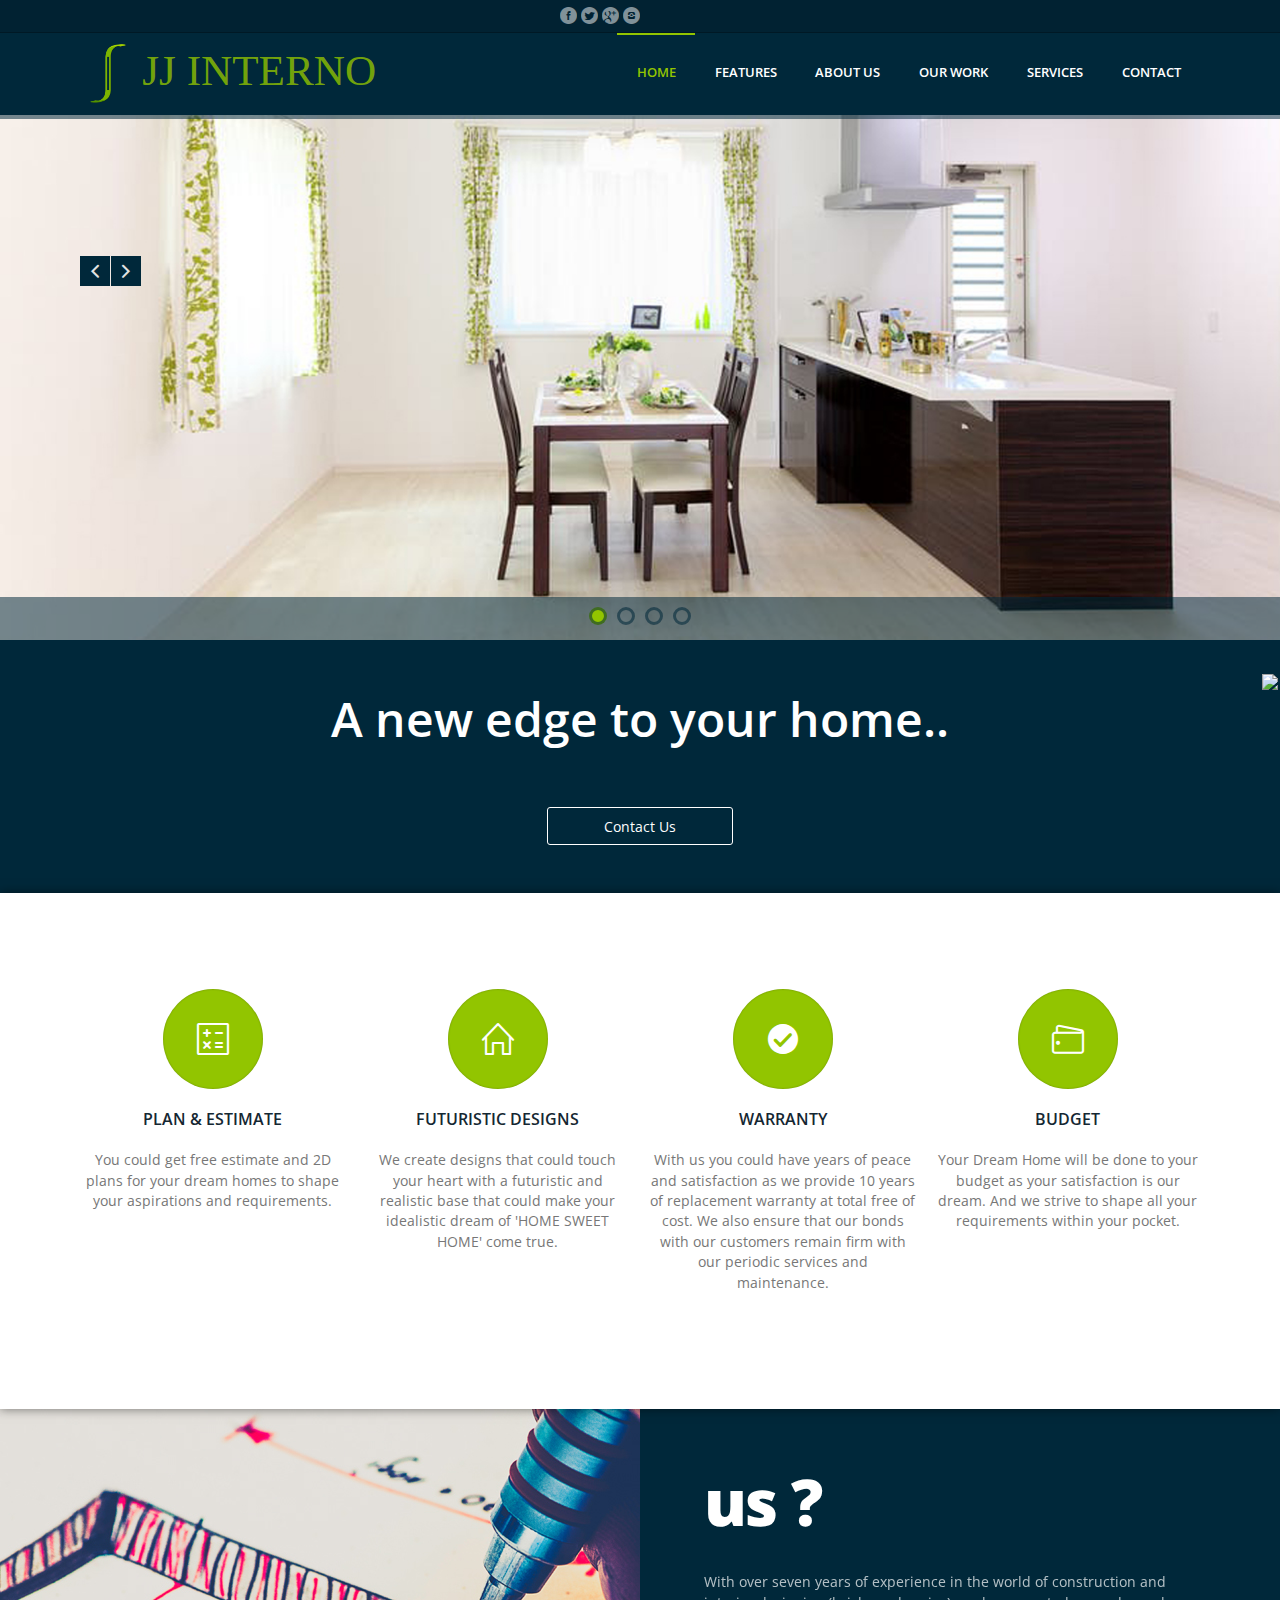
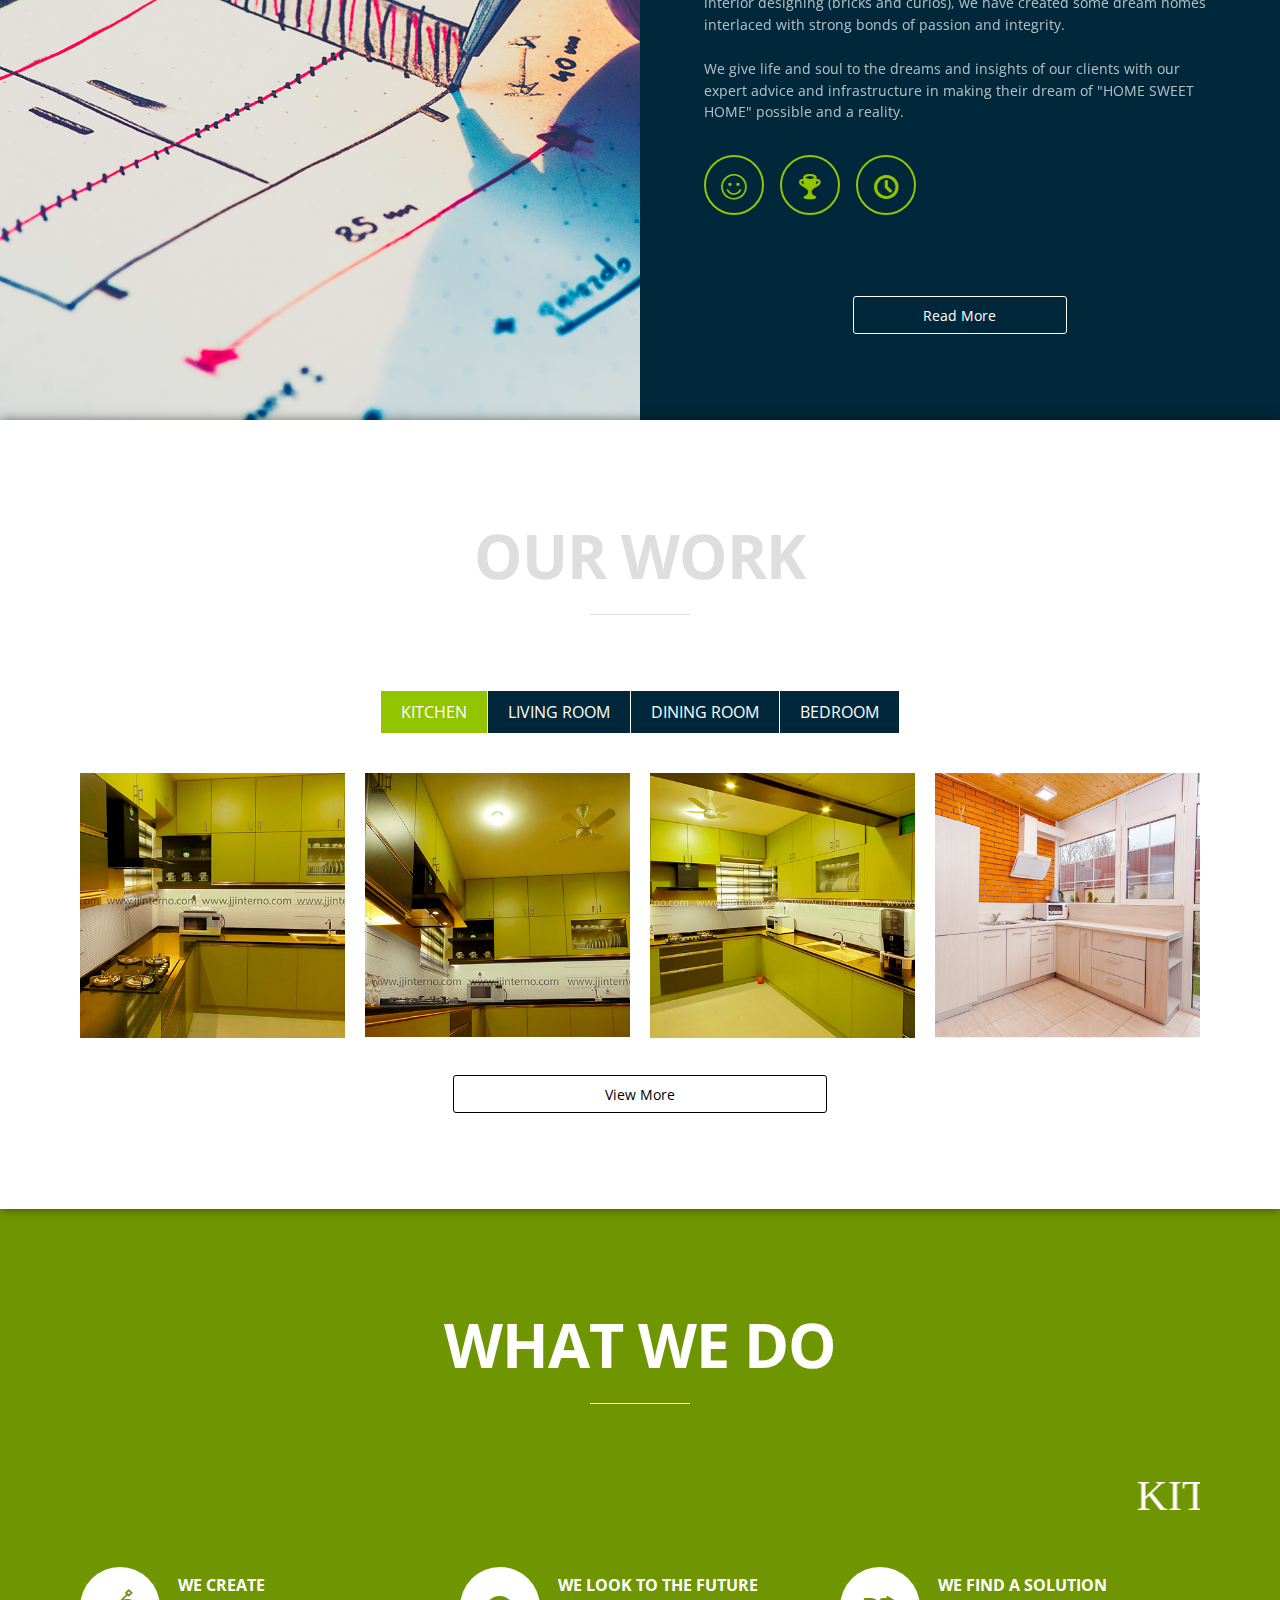
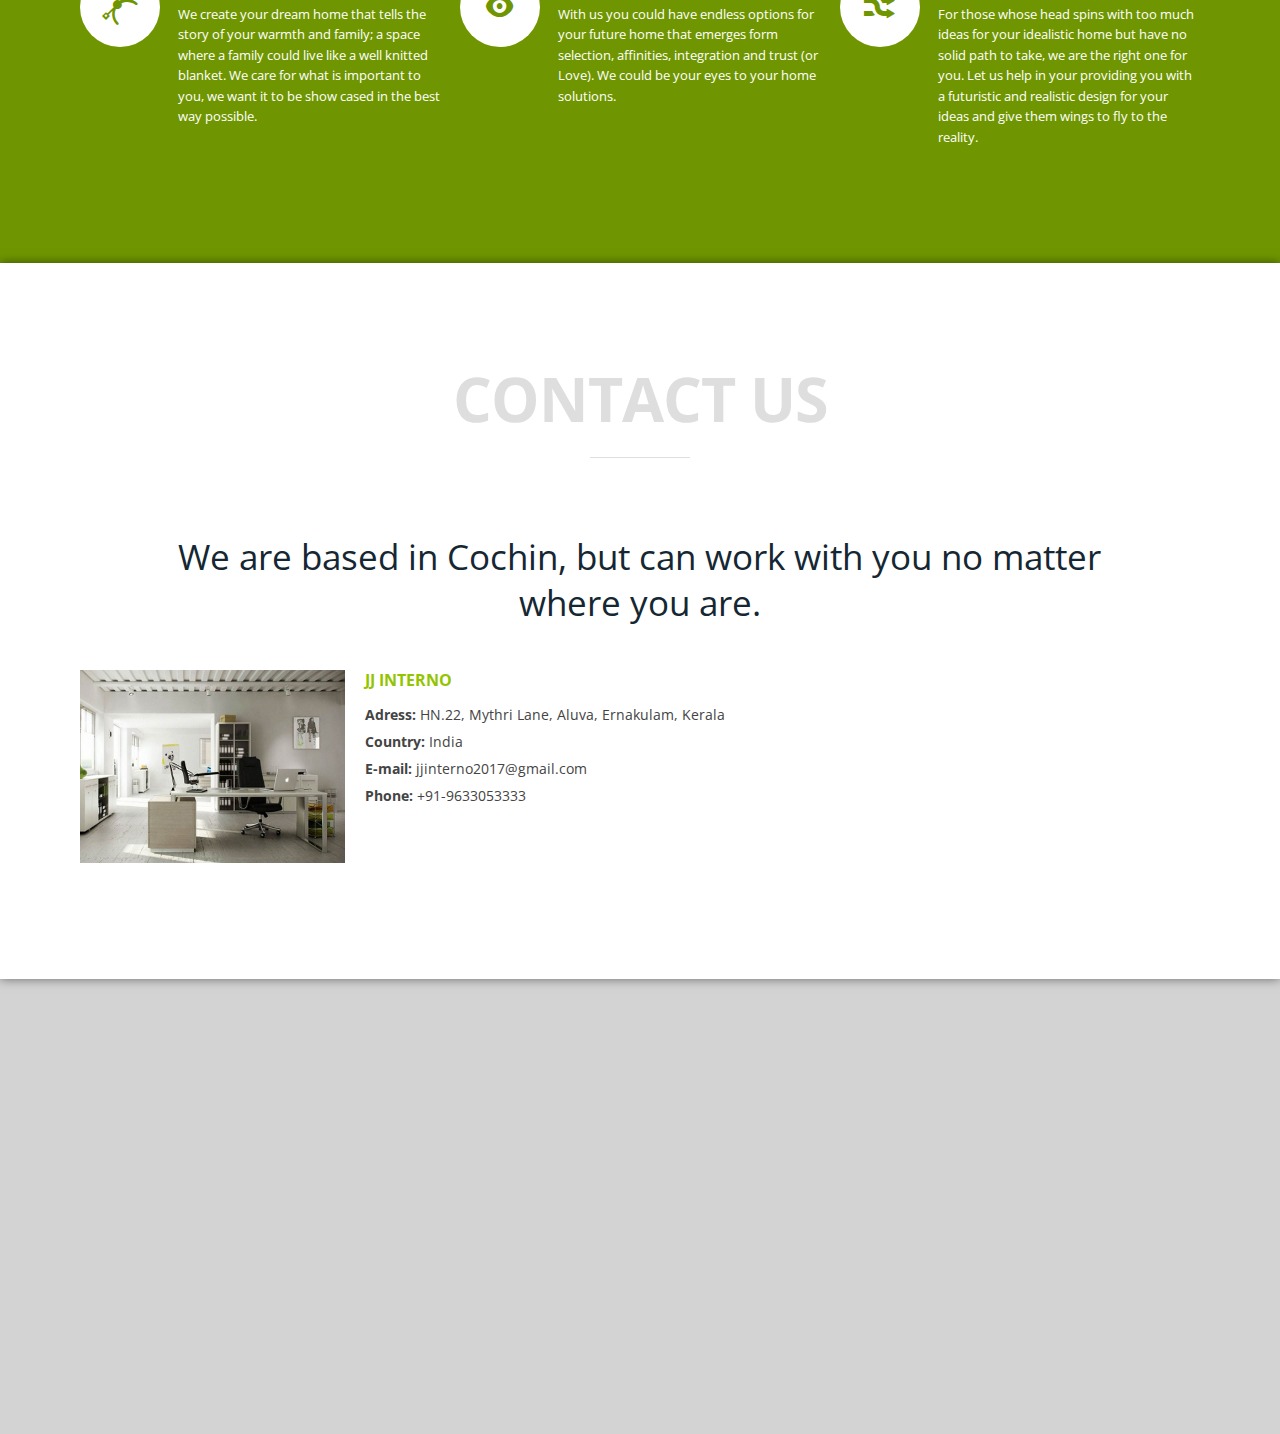
==== commit 053f333c: "Add files via upload" ====
--- a/index.html
+++ b/index.html
@@ -4,7 +4,7 @@
 <head>
     <meta charset="UTF-8">
     <meta name="viewport" content="width=device-width, initial-scale=1.0" />
-    <title>JJ Interno</title>
+    <title>JJ Interno interior_designers in kochi kerala</title>
      <link rel="stylesheet" href="css/mystyle.css">
     <link rel="stylesheet" href="css/components.css">
     <link rel="stylesheet" href="css/responsee.css">
@@ -114,7 +114,7 @@
                     </div>
                 </div>
                 <div class="item">
-                    <img src="img/fourth.jpg" alt="">
+                    <img src="img/fourth.jpg" alt="interior_designers_in_kochi_kerala">
                     <div class="line">
                         <div class="text hide-s">
                             <div class="line">
@@ -169,7 +169,7 @@
         <!-- ABOUT US -->
         <div id="about-us">
             <div class="s-12 m-12 l-6 media-container">
-                <img src="img/about.jpg" alt="">
+                <img src="img/about.jpg" alt="interior_designers_in_kochi_kerala">
             </div>
             <article class="s-12 m-12 l-6">
                 <h2>us ?</h2>
@@ -191,150 +191,153 @@
                 <h2 class="section-title">Our Work</h2>
                 <div class="tabs">
                     <div class="tab-item tab-active">
-                        <!--<a class="tab-label active-btn">Web Design</a>-->
+                        <a class="tab-label active-btn">KITCHEN</a>
                         <div class="tab-content">
                             <div class="margin">
                                 <div class="s-12 m-6 l-3">
                                     <a class="our-work-container lightbox margin-bottom">
-                                        <!--<div class="our-work-text">
-                                            <h4>Lorem Ipsum Dolor</h4>
+                                        <div class="our-work-text">
+                                            <h4>Best Kitchen Designs</h4>
                                             <p>Laoreet dolore magna aliquam erat volutpat.</p>
-                                        </div>-->
-                                        <img src="img/por1.jpg" alt=""></a>
-                                </div>
-                                <div class="s-12 m-6 l-3">
-                                    <a class="our-work-container lightbox margin-bottom">
-                                        <!--<div class="our-work-text">
-                                            <h4>Lorem Ipsum Dolor</h4>
+                                        </div>
+                                        <img src="img/por5.jpg" alt="interior_designers_in_kochi_kerala"></a>
+                                </div>
+                                <div class="s-12 m-6 l-3">
+                                    <a class="our-work-container lightbox margin-bottom">
+                                        <div class="our-work-text">
+                                            <h4>Modular Kitchen Designs</h4>
                                             <p>Laoreet dolore magna aliquam erat volutpat.</p>
-                                        </div>-->
-                                        <img src="img/por4.jpg" alt=""></a>
-                                </div>
-                                <div class="s-12 m-6 l-3">
-                                    <a class="our-work-container lightbox margin-bottom">
-                                        <!--<div class="our-work-text">
-                                            <h4>Lorem Ipsum Dolor</h4>
+                                        </div>
+                                        <img src="img/por7.jpg" alt="interior_designers_in_kochi_kerala"></a>
+                                </div>
+                                <div class="s-12 m-6 l-3">
+                                    <a class="our-work-container lightbox margin-bottom">
+                                        <div class="our-work-text">
+                                            <h4>Kerala Kitchen Designs</h4>
                                             <p>Laoreet dolore magna aliquam erat volutpat.</p>
-                                        </div>-->
-                                        <img src="img/por6.jpg" alt=""></a>
-                                </div>
-                                <div class="s-12 m-6 l-3">
-                                    <a class="our-work-container lightbox margin-bottom">
-                                        <!--<div class="our-work-text">
-                                            <h4>Lorem Ipsum Dolor</h4>
+                                        </div>
+                                        <img src="img/por8.jpg" alt="interior_designers_in_kochi_kerala"></a>
+                                </div>
+                                <div class="s-12 m-6 l-3">
+                                    <a class="our-work-container lightbox margin-bottom">
+                                        <div class="our-work-text">
+                                            <h4>Western Kitchen Designs</h4>
                                             <p>Laoreet dolore magna aliquam erat volutpat.</p>
-                                        </div>-->
-                                        <img src="img/por3.jpg" alt=""></a>
+                                        </div>
+                                        <img src="img/por4.jpg" alt="interior_designers_in_kochi_kerala"></a>
                                 </div>
                             </div>
                         </div>
                          <div class="s-12 m-4 l-offset-4 text-center"><a class="black-btn" href="work.html">View More</a></div>
                     </div>
                     <div class="tab-item">
-                        <!--<a class="tab-label">Development</a>-->
+                        <a class="tab-label">LIVING ROOM</a>
                         <div class="tab-content">
                             <div class="margin">
                                 <div class="s-12 m-6 l-3">
                                     <a class="our-work-container lightbox margin-bottom">
                                         <div class="our-work-text">
-                                            <h4>Lorem Ipsum Dolor</h4>
-                                            <p>Laoreet dolore magna aliquam erat volutpat.</p>
-                                        </div><img src="img/por7.jpg" alt=""></a>
-                                </div>
-                                <div class="s-12 m-6 l-3">
-                                    <a class="our-work-container lightbox margin-bottom">
-                                        <div class="our-work-text">
-                                            <h4>Lorem Ipsum Dolor</h4>
-                                            <p>Laoreet dolore magna aliquam erat volutpat.</p>
-                                        </div><img src="img/por5.jpg" alt=""></a>
-                                </div>
-                                <div class="s-12 m-6 l-3">
-                                    <a class="our-work-container lightbox margin-bottom">
-                                        <div class="our-work-text">
-                                            <h4>Lorem Ipsum Dolor</h4>
-                                            <p>Laoreet dolore magna aliquam erat volutpat.</p>
-                                        </div><img src="img/por1.jpg" alt=""></a>
-                                </div>
-                                <div class="s-12 m-6 l-3">
-                                    <a class="our-work-container lightbox margin-bottom">
-                                        <div class="our-work-text">
-                                            <h4>Lorem Ipsum Dolor</h4>
-                                            <p>Laoreet dolore magna aliquam erat volutpat.</p>
-                                        </div><img src="img/por2.jpg" alt=""></a>
-                                </div>
-                            </div>
-                        </div>
+                                            <h4>Best Living Room Designs</h4>
+                                            <p>Contemporary Style Living Room Designs.</p>
+                                        </div><img src="img/liv1.jpg" alt="interior_designers_in_kochi_kerala"></a>
+                                </div>
+                                <div class="s-12 m-6 l-3">
+                                    <a class="our-work-container lightbox margin-bottom">
+                                        <div class="our-work-text">
+                                            <h4>Best Living Room Designs</h4>
+                                            <p>Best Living Room Designs in kerala.</p>
+                                        </div><img src="img/liv2.jpg" alt="interior_designers_in_kochi_kerala"></a>
+                                </div>
+                                <div class="s-12 m-6 l-3">
+                                    <a class="our-work-container lightbox margin-bottom">
+                                        <div class="our-work-text">
+                                            <h4>Best Living Room Designs</h4>
+                                            <p>Keral Style Living Room Designs</p>
+                                        </div><img src="img/liv3.jpg" alt="interior_designers_in_kochi_kerala"></a>
+                                </div>
+                                <div class="s-12 m-6 l-3">
+                                    <a class="our-work-container lightbox margin-bottom">
+                                        <div class="our-work-text">
+                                            <h4>Best Living Room Designs</h4>
+                                            <p>Keral Style Living Room Designs</p>
+                                        </div><img src="img/liv4.jpg" alt="interior_designers_in_kochi_kerala"></a>
+                                </div>
+                            </div>
+                        </div>
+                         <div class="s-12 m-4 l-offset-4 text-center"><a class="black-btn" href="work.html">View More</a></div>
                     </div>
                     <div class="tab-item">
-                        <!--<a class="tab-label">Social Campaigns</a>-->
+                        <a class="tab-label">DINING ROOM</a>
                         <div class="tab-content">
                             <div class="margin">
                                 <div class="s-12 m-6 l-3">
                                     <a class="our-work-container lightbox margin-bottom">
                                         <div class="our-work-text">
-                                            <h4>Lorem Ipsum Dolor</h4>
-                                            <p>Laoreet dolore magna aliquam erat volutpat.</p>
+                                            <h4>Best Dining Rooms</h4>
+                                            <p>Excellent Dining Rooms in kerala</p>
                                         </div>
-                                        <img src="img/por4.jpg" alt=""></a>
-                                </div>
-                                <div class="s-12 m-6 l-3">
-                                    <a class="our-work-container lightbox margin-bottom">
-                                        <div class="our-work-text">
-                                            <h4>Lorem Ipsum Dolor</h4>
-                                            <p>Laoreet dolore magna aliquam erat volutpat.</p>
-                                        </div><img src="img/por6.jpg" alt=""></a>
-                                </div>
-                                <div class="s-12 m-6 l-3">
-                                    <a class="our-work-container lightbox margin-bottom">
-                                        <div class="our-work-text">
-                                            <h4>Lorem Ipsum Dolor</h4>
-                                            <p>Laoreet dolore magna aliquam erat volutpat.</p>
-                                        </div><img src="img/por3.jpg" alt=""></a>
-                                </div>
-                                <div class="s-12 m-6 l-3">
-                                    <a class="our-work-container lightbox margin-bottom">
-                                        <div class="our-work-text">
-                                            <h4>Lorem Ipsum Dolor</h4>
-                                            <p>Laoreet dolore magna aliquam erat volutpat.</p>
-                                        </div><img src="img/por5.jpg" alt=""></a>
-                                </div>
-                            </div>
-                        </div>
+                                        <img src="img/din1.jpg" alt="Interior designers in kerala"></a>
+                                </div>
+                                <div class="s-12 m-6 l-3">
+                                    <a class="our-work-container lightbox margin-bottom">
+                                        <div class="our-work-text">
+                                            <h4>Best Dining Room Designs</h4>
+                                            <p>Excellent Dining Rooms in kerala</p>
+                                        </div><img src="img/din2.jpg" alt="Interior designers in kerala"></a>
+                                </div>
+                                <div class="s-12 m-6 l-3">
+                                    <a class="our-work-container lightbox margin-bottom">
+                                        <div class="our-work-text">
+                                            <h4>Excellent Dining Rooms</h4>
+                                            <p>Best Dining Rooms in kerala.</p>
+                                        </div><img src="img/din3.jpg" alt="Interior designers in kerala"></a>
+                                </div>
+                                <div class="s-12 m-6 l-3">
+                                    <a class="our-work-container lightbox margin-bottom">
+                                        <div class="our-work-text">
+                                            <h4>Excellent Dining Rooms</h4>
+                                            <p>Best Dining Rooms in kerala</p>
+                                        </div><img src="img/din4.jpg" alt="Interior designers in kerala"></a>
+                                </div>
+                            </div>
+                        </div>
+                         <div class="s-12 m-4 l-offset-4 text-center"><a class="black-btn" href="work.html">View More</a></div>
                     </div>
                     <div class="tab-item">
-                        <!--<a class="tab-label">Photography</a>-->
+                        <a class="tab-label">BEDROOM</a>
                         <div class="tab-content">
                             <div class="margin">
                                 <div class="s-12 m-6 l-3">
                                     <a class="our-work-container lightbox margin-bottom">
                                         <div class="our-work-text">
-                                            <h4>Lorem Ipsum Dolor</h4>
-                                            <p>Laoreet dolore magna aliquam erat volutpat.</p>
-                                        </div><img src="img/por7.jpg" alt=""></a>
-                                </div>
-                                <div class="s-12 m-6 l-3">
-                                    <a class="our-work-container lightbox margin-bottom">
-                                        <div class="our-work-text">
-                                            <h4>Lorem Ipsum Dolor</h4>
-                                            <p>Laoreet dolore magna aliquam erat volutpat.</p>
-                                        </div><img src="img/por2.jpg" alt=""></a>
-                                </div>
-                                <div class="s-12 m-6 l-3">
-                                    <a class="our-work-container lightbox margin-bottom">
-                                        <div class="our-work-text">
-                                            <h4>Lorem Ipsum Dolor</h4>
-                                            <p>Laoreet dolore magna aliquam erat volutpat.</p>
-                                        </div><img src="img/por5.jpg" alt=""></a>
-                                </div>
-                                <div class="s-12 m-6 l-3">
-                                    <a class="our-work-container lightbox margin-bottom">
-                                        <div class="our-work-text">
-                                            <h4>Lorem Ipsum Dolor</h4>
-                                            <p>Laoreet dolore magna aliquam erat volutpat.</p>
-                                        </div><img src="img/por6.jpg" alt=""></a>
-                                </div>
-                            </div>
-                        </div>
+                                            <h4>Excellent Bedroom Designs</h4>
+                                            <p>Best bedroom interior designs</p>
+                                        </div><img src="img/bed1.jpg" alt="Interior designers in kerala"></a>
+                                </div>
+                                <div class="s-12 m-6 l-3">
+                                    <a class="our-work-container lightbox margin-bottom">
+                                        <div class="our-work-text">
+                                            <h4>Excellent Bedroom Designs</h4>
+                                            <p>Best bedroom interior designs</p>
+                                        </div><img src="img/bedr1.jpg" alt="Interior designers in kerala"></a>
+                                </div>
+                                <div class="s-12 m-6 l-3">
+                                    <a class="our-work-container lightbox margin-bottom">
+                                        <div class="our-work-text">
+                                            <h4>Kerala Bedroom Designs</h4>
+                                            <p>Best bedroom interior designs in kerala</p>
+                                        </div><img src="img/bed2.jpg" alt="Interior designers in kerala"></a>
+                                </div>
+                                <div class="s-12 m-6 l-3">
+                                    <a class="our-work-container lightbox margin-bottom">
+                                        <div class="our-work-text">
+                                            <h4>Western Bedroom Designs</h4>
+                                            <p>Best western type bedroom interior designs in kerala</p>
+                                        </div><img src="img/bed3.jpg" alt="Interior designers in kerala"></a>
+                                </div>
+                            </div>
+                        </div>
+                         <div class="s-12 m-4 l-offset-4 text-center"><a class="black-btn" href="work.html">View More</a></div>
                     </div>
                 </div>
             </div>
--- a/css/mystyle.css
+++ b/css/mystyle.css
@@ -1,15 +1,85 @@
-#compLogo{
-    height:100%;
-    width:100%;
-    margin-top: 10px;
-}
-
-#companyName{
-    color:rgba(146, 197, 0, 0.8);
-     margin-top: 10px;
-     font-family: "Times New Roman", Times, serif;
-}
-
-#contactText{
-    text-align: center;
-}+#compLogo{
+    height:100%;
+    width:100%;
+    margin-top: 10px;
+}
+
+#companyName{
+    color:rgba(146, 197, 0, 0.8);
+     margin-top: 10px;
+     font-family: "Times New Roman", Times, serif;
+}
+
+#contactText{
+    text-align: center;
+}
+.all-title-box{
+	background:url(../img/inner-bg.jpg);
+	position: relative;
+	padding: 200px 0 70px 0px;
+	margin-bottom: 0px;
+}
+
+.all-title-box::before{
+	content: "";
+	position: absolute;
+	background: rgba(0,0,0,0.5);
+	width: 100%;
+	height: 100%;
+	top: 0px;
+	left: 0px;
+}
+
+.all-title-box .container{
+	position: relative;
+}
+
+.all-title-box h2{
+	color: #ffffff;
+	padding: 0px;
+	font-size: 40px;
+	font-weight: 600;
+}
+
+#breadcrumbs {
+	background: #a8cf45;
+	padding: 10px 20px;
+    position: absolute;
+    right: 0px;
+    display: inline-block;
+    font-size: 15px;
+    font-weight: 500;
+    color: #888;
+    top: 50%;
+    -webkit-transform: translateY(-50%);
+    -moz-transform: translateY(-50%);
+    -ms-transform: translateY(-50%);
+    transform: translateY(-50%);
+}
+#breadcrumbs:hover{
+	background: #076799;
+}
+
+#breadcrumbs ul {
+    margin: 0;
+}
+#breadcrumbs ul li {
+    display: inline-block;
+    list-style: none;
+    margin: 0 0 0 10px;
+	color: #ffffff;
+}
+#breadcrumbs:hover ul li a{
+	color: #a8cf45;
+}
+#breadcrumbs ul li:first-child::before {
+	display: none;
+}
+#breadcrumbs ul li::before {
+    content: "\f105";
+    font-family: "FontAwesome";
+    color: #ffffff;
+    font-size: 14px;
+    margin-right: 15px;
+}
+
--- a/css/template-style.css
+++ b/css/template-style.css
@@ -1,538 +1,641 @@
-a.white-btn {
-	border: 1px solid #fff;
-	border-radius: 3px;
-	color: #fff;
-	display: block;
-	font-size: 0.85em;
-	margin-top: 1.25em;
-	padding: 0.625em 1.25em;
-	transition: all 0.20s linear 0s;
-	-o-transition: all 0.20s linear 0s;
-	-ms-transition: all 0.20s linear 0s;
-	-moz-transition: all 0.20s linear 0s;
-	-webkit-transition: all 0.20s linear 0s;
-}
-a.white-btn:hover {
-	background: none repeat scroll 0 0 rgba(255, 255, 255, 0.1);
-}
-a.color-btn, form.customform button.color-btn {
-	background: none;
-	border: 1px solid #001925;
-	border-radius: 3px;
-	color: #001925;
-	display: block;
-	font-size: 0.85em;
-	padding: 0.625em 1.25em;
-	transition: all 0.20s linear 0s;
-	-o-transition: all 0.20s linear 0s;
-	-ms-transition: all 0.20s linear 0s;
-	-moz-transition: all 0.20s linear 0s;
-	-webkit-transition: all 0.20s linear 0s;
-}
-a.color-btn:hover, form.customform button.color-btn:hover {
-	border: 1px solid #92c500;
-	color: #92c500;
-}
-#topbar {
-	background: none repeat scroll 0 0 #012232;
-	border-bottom: 1px solid #001925;
-	padding: 0.3125em 0;
-}
-#topbar p {
-	color: #fff;
-	font-size: 0.75em;
-	opacity: 0.5;
-	position: relative;
-	top: 2px;
-}
-#topbar p strong {
-	font-weight: 600;
-}
-#topbar i {
-	color: #ffffff;
-	font-size: 1.1em;
-	opacity: 0.5;
-	transition: all 0.20s linear 0s;
-	-o-transition: all 0.20s linear 0s;
-	-ms-transition: all 0.20s linear 0s;
-	-moz-transition: all 0.20s linear 0s;
-	-webkit-transition: all 0.20s linear 0s;
-}
-#topbar i:hover {
-	color: #92c500;
-	cursor: pointer;
-	opacity: 1;
-}
-nav {
-	background: none repeat scroll 0 0 #00283a;
-}
-header {
-	border-bottom: 4px solid rgba(0, 40, 58, 0.53);
-	position: fixed;
-	width: 100%;
-	z-index: 10;
-}
-p.logo {
-	color: #fff;
-	font-size: 1.7em;
-	font-weight: 300;
-	position: relative;
-	text-transform: uppercase;
-	top: 0.625em;
-}
-p.logo strong {
-	font-weight: 700;
-}
-.top-nav li a {
-	border-top: 2px solid #00283a;
-	color: #fff;
-	font-size: 0.95em;
-	font-weight: 600;
-	padding: 2.1em 1.5em 2.5em;
-	text-transform: uppercase;
-	transition: all 0.20s linear 0s;
-	-o-transition: all 0.20s linear 0s;
-	-ms-transition: all 0.20s linear 0s;
-	-moz-transition: all 0.20s linear 0s;
-	-webkit-transition: all 0.20s linear 0s;
-}
-.top-nav li a:hover, .top-nav li.active-item a {
-	background: none repeat scroll 0 0 #00283a;
-	border-top: 2px solid #92c500;
-	color: #92c500;
-	position: relative;
-}
-#carousel .text {
-	position: absolute;
-	top: 40%;
-	z-index: 10;
-}
-.item {
-	overflow: hidden;
-	width: 100%;
-}
-.prev-arrow, .next-arrow {
-	background: none repeat scroll 0 0 #00283a;
-	cursor: pointer;
-	float: left;
-	height: 30px;
-	line-height: 30px;
-	margin-right: 1px;
-	text-align: center;
-	width: 30px;
-}
-#carousel .text h2 {
-	background: none repeat scroll 0 0 rgba(146, 197, 0, 0.8);
-	color: #fff;
-	display: inline-block;
-	font-size: 2em;
-	font-weight: 300;
-	margin: 1px 0;
-	max-width: 600px;
-	padding: 10px 20px;
-	width: 100%;
-}
-#carousel .text p {
-	background: none repeat scroll 0 0 #00283a;
-	color: #fff;
-	max-width: 600px;
-	padding: 10px 20px;
-	width: 100%;
-}
-#carousel .owl-theme .owl-controls {
-	background: none repeat scroll 0 0 rgba(0, 40, 58, 0.53);
-	bottom: 0;
-	margin: 0;
-	padding: 0.625em 0;
-	position: absolute;
-	width: 100%;
-}
-.owl-theme .owl-controls .owl-page span {
-	background: none repeat scroll 0 0 rgba(0, 0, 0, 0);
-	border: 3px solid rgba(0, 40, 58, 0.57);
-	height: 18px;
-	margin: 0 0.3125em;
-	opacity: 1;
-	width: 18px;
-}
-.owl-theme .owl-controls .owl-page.active span, .owl-theme .owl-controls.clickable .owl-page:hover span {
-	background: none repeat scroll 0 0 #92c500;
-}
-#first-block {
-	background: none repeat scroll 0 0 #00283a;
-	padding: 3em 2em;
-	text-align: center;
-}
-#first-block h1 {
-	color: #fff;
-	font-size: 2em;
-	font-weight: 300;
-	margin-top: 0;
-}
-#first-block p {
-	color: #6c7c84;
-	font-size: 0.85em;
-}
-#features {
-	background: none repeat scroll 0 0 #fff;
-	box-shadow: 0 0 10px 0 rgba(0, 0, 0, 0.5);
-	padding: 6em 2em;
-	position: relative;
-	text-align: center;
-	z-index: 2;
-}
-#features i {
-	background: none repeat scroll 0 0 #92c500;
-	border-radius: 100px;
-	box-shadow: 0 0 2px 0 rgba(0, 0, 0, 0.3) inset;
-	color: #fff;
-	display: inline-block;
-	font-size: 2em;
-	height: 100px;
-	line-height: 100px;
-	text-align: center;
-	width: 100px;
-}
-#features h2 {
-	font-size: 1em;
-	font-weight: 600;
-	margin: 1.25em 0;
-	text-transform: uppercase;
-}
-#features p {
-	color: #777;
-	font-size: 0.85em;
-	line-height: 1.5em;
-}
-#about-us {
-	background: none repeat scroll 0 0 #00283a;
-	clear: both;
-}
-#about-us:after {
-	clear: both;
-	content: ".";
-	display: block;
-	height: 0;
-	line-height: 0;
-	visibility: hidden;
-}
-#about-us article {
-	padding: 4em;
-}
-article h2 {
-	font-size: 4em;
-	font-weight: 900;
-	letter-spacing: -2px;
-	line-height: 0.9;
-	margin: 0 0 0.625em 0
-}
-article h1, article h2, article h3, article h4, article h5, article h6 {
-	color: #fff;
-}
-.media-container {
-  overflow: hidden;
-}
-.media-container video, .media-container img {
-  display: block;
-  height: 100%;
-  max-width: none;
-  min-width: 100%;
-  width: auto;
-}
-article p, article li {
-	color: #fff;
-	font-size: 0.85em;
-	opacity: 0.7;
-}
-article ul {
-	padding: 1.25em 0;
-}
-article ul li {
-	list-style-type: none;
-	margin: 0.625em 0;
-	padding: 0 0 0 1em;
-}
-article ul li:before {
-	background: #00283a none repeat scroll 0 0;
-	color: #fff;
-	content: "\f006";
-	display: inline-block;
-	font-family: "mfg";
-	font-size: 0.8em;
-	height: 20px;
-	line-height: 20px;
-	margin-left: -1em;
-	margin-right: 0.625em;
-	text-align: center;
-	width: 20px;
-}
-.about-us-icons i {
-	border: 2px solid #92c500;
-	border-radius: 100px;
-	color: #92c500;
-	display: block;
-	float: left;
-	font-size: 1.6em;
-	height: 60px;
-	line-height: 60px;
-	margin-right: 0.625em;
-	text-align: center;
-	width: 60px;
-}
-.about-us-icons {
-	display: block;
-	margin-top: 2em;
-}
-h2.section-title:after {
-	background: #dedede none repeat scroll 0 0;
-	content: "";
-	display: block;
-	height: 1px;
-	margin: 0.31225em auto 0;
-	position: relative;
-	width: 100px;
-}
-h2.section-title {
-	color: #dedede;
-	font-size: 3.8em;
-	font-weight: 700;
-	letter-spacing: -1px;
-	margin: 0 0 1.25em;
-	text-align: center;
-	text-transform: uppercase;
-}
-#our-work {
-	background: none repeat scroll 0 0 #fff;
-	box-shadow: 0 0 10px 0 rgba(0, 0, 0, 0.5);
-	padding: 6em 2em;
-	position: relative;
-	z-index: 2;
-}
-.tab-item {
-	background: #fff none repeat scroll 0 0;
-	margin-top: 1.25em;
-	padding: 1.25em 0;
-}
-.our-work-container {
-	display: block;
-	height: 100%;
-	position: relative;
-}
-.our-work-text {
-	background: #00283a none repeat scroll 0 0;
-	bottom: 0;
-	display: block;
-	left: 0;
-	opacity: 0;
-	padding: 1.25em;
-	position: absolute;
-	right: 0;
-	text-align: center;
-	transition: opacity 0.20s linear 0s;
-	-o-transition: opacityd 0.20s linear 0s;
-	-ms-transition: opacity 0.20s linear 0s;
-	-moz-transition: opacity 0.20s linear 0s;
-	-webkit-transition: opacity 0.20s linear 0s;
-	width: 100%;
-}
-.our-work-container:hover > .our-work-text {
-	opacity: 1;
-}
-.our-work-text h4 {
-	color: #fff;
-	font-size: 1em;
-	font-weight: 600;
-}
-.our-work-text p {
-	color: #fff;
-	font-size: 0.8em;
-	opacity: 0.7;
-}
-.tab-nav {
-	display: table;
-}
-a.tab-label, a.tab-label:link, a.tab-label:visited {
-	background: #00283a none repeat scroll 0 0;
-	color: #fff;
-	display: block;
-	font-size: 1em;
-	padding: 0.625em 1.25em;
-	transition: all 0.20s linear 0s;
-	-o-transition: all 0.20s linear 0s;
-	-ms-transition: all 0.20s linear 0s;
-	-moz-transition: all 0.20s linear 0s;
-	-webkit-transition: all 0.20s linear 0s;
-}
-a.tab-label:hover, a.tab-label.active-btn {
-	background: #92c500;
-	color: #fff;
-}
-#services {
-	background: #6f9600 none repeat scroll 0 0;
-	box-shadow: 0 0 10px 0 rgba(0, 0, 0, 0.5);
-	padding: 6em 2em;
-}
-#services h2 {
-	color: #fff;
-	margin: 0 0 1.25em;
-}
-#services h2.section-title:after {
-	background: #fff none repeat scroll 0 0;
-}
-#services i {
-	background: none repeat scroll 0 0 #fff;
-	border-radius: 80px;
-	color: #6f9600;
-	display: block;
-	float: left;
-	font-size: 1.8em;
-	height: 80px;
-	line-height: 80px;
-	margin-right: 0.625em;
-	text-align: center;
-	width: 80px;
-}
-.service-text {
-	display: table;
-	position: relative;
-}
-#services h3 {
-	color: #fff;
-	font-size: 1em;
-	font-weight: 700;
-	text-transform: uppercase;
-}
-#services p {
-	color: #fff;
-	font-size: 0.8em;
-}
-#latest-news {
-	background: #f3f3f3 none repeat scroll 0 0;
-	box-shadow: 0px -10px 9px -11px rgba(0, 0, 0, 0.5);
-	padding: 6em 2em;
-	position: relative;
-	z-index: 3;
-}
-.news-date {
-	background: #6f9600 none repeat scroll 0 0;
-	clear: both;
-	color: #fff;
-	display: block;
-	float: none;
-	height: 125px;
-	padding: 0.625em 0;
-	text-align: center;
-	width: 100%;
-}
-.day {
-	font-size: 2.5em;
-	font-weight: 700;
-}
-.month, .year {
-	font-size: 0.85em;
-}
-.news-text {
-	background: #fff none repeat scroll 0 0;
-	border-bottom: 1px solid #e0e0e0;
-	border-right: 1px solid #e0e0e0;
-	border-top: 1px solid #e0e0e0;
-	height: 125px;
-	padding: 0.625em 1.25em;
-}
-.news-text p {
-	color: #777;
-	font-size: 0.85em;
-}
-#contact {
-	background: none repeat scroll 0 0 #fff;
-	box-shadow: 0 0 10px 0 rgba(0, 0, 0, 0.5);
-	padding: 6em 2em;
-	position: relative;
-	z-index: 2;
-}
-#contact input, #contact textarea {
-	background: none repeat scroll 0 0 rgba(0, 0, 0, 0);
-	border-radius: 3px;
-}
-form.customform button.color-btn {
-	height: auto;
-	margin-top: 0;
-}
-#contact h2 {
-	margin: 0 0 1.25em;
-}
-#contact h3 {
-	color: #92c500;
-	font-size: 1em;
-	font-weight: 700;
-	margin: 0 0 0.625em;
-	text-transform: uppercase;
-}
-#contact p {
-	font-size: 0.85em;
-	font-style: normal;
-	line-height: 2em;
-}
-#contact p strong {
-	font-weight: 700;
-}
-#contact i {
-	background: #e0e0e0 none repeat scroll 0 0;
-	border-radius: 30px;
-	color: #fff;
-	display: inline-block;
-	line-height: 26px;
-	margin: 0.625em;
-	text-align: center;
-	width: 26px;
-}
-#map-block {
-  filter: url('data:image/svg+xml;utf8,<svg xmlns="http://www.w3.org/2000/svg"><filter id="g"><feColorMatrix type="matrix" values="0.3 0.3 0.3 0 0 0.3 0.3 0.3 0 0 0.3 0.3 0.3 0 0 0 0 0 1 0"/></filter></svg>#g');
-  -webkit-filter: grayscale(100%);
-  filter: grayscale(100%);    
-  filter: progid:DXImageTransform.Microsoft.BasicImage(grayScale=1);
-}
-footer {
-	background: none repeat scroll 0 0 #00283a;
-	padding: 3.5em 0;
-}
-footer p, footer a:visited, footer a, footer a:hover {
-	color: #6c7c84;
-	font-size: 0.8em;
-}
-@media screen and (max-width: 768px) {
-  header {
-  	position: relative;
-  }
-  .top-nav li a {
-  	background: #05374e none repeat scroll 0 0;
-  }
-  #carousel .text {
-  	font-size: 0.8em;
-  	top: 20%;
-  }
-  .owl-controls.clickable {
-  	display: none!important;
-  }
-  .right {
-  	float: none;
-  }
-  .social.right {
-  	float: right;
-  }
-  #about-us article {
-  	padding: 4em 2.5em;
-  }
-}
-@media screen and (max-width: 480px) {
-  #topbar {
-  	line-height: 1.625em;
-  	text-align: center;
-  }
-  .social.right {
-  	float: none;
-  }
-  p.logo, p.nav-text {
-  	text-align: center;
-  }
-}+a.white-btn {
+	border: 1px solid #fff;
+	border-radius: 3px;
+	color: #fff;
+	display: block;
+	font-size: 0.85em;
+	margin-top: 1.25em;
+	padding: 0.625em 1.25em;
+	transition: all 0.20s linear 0s;
+	-o-transition: all 0.20s linear 0s;
+	-ms-transition: all 0.20s linear 0s;
+	-moz-transition: all 0.20s linear 0s;
+	-webkit-transition: all 0.20s linear 0s;
+}
+a.white-btn:hover {
+	background: none repeat scroll 0 0 rgba(255, 255, 255, 0.1);
+}
+a.color-btn, form.customform button.color-btn {
+	background: none;
+	border: 1px solid #001925;
+	border-radius: 3px;
+	color: #001925;
+	display: block;
+	font-size: 0.85em;
+	padding: 0.625em 1.25em;
+	transition: all 0.20s linear 0s;
+	-o-transition: all 0.20s linear 0s;
+	-ms-transition: all 0.20s linear 0s;
+	-moz-transition: all 0.20s linear 0s;
+	-webkit-transition: all 0.20s linear 0s;
+}
+a.color-btn:hover, form.customform button.color-btn:hover {
+	border: 1px solid #92c500;
+	color: #92c500;
+}
+#topbar {
+	background: none repeat scroll 0 0 #012232;
+	border-bottom: 1px solid #001925;
+	padding: 0.3125em 0;
+}
+#topbar p {
+	color: #fff;
+	font-size: 0.75em;
+	opacity: 0.5;
+	position: relative;
+	top: 2px;
+}
+#topbar p strong {
+	font-weight: 600;
+}
+#topbar i {
+	color: #ffffff;
+	font-size: 1.1em;
+	opacity: 0.5;
+	transition: all 0.20s linear 0s;
+	-o-transition: all 0.20s linear 0s;
+	-ms-transition: all 0.20s linear 0s;
+	-moz-transition: all 0.20s linear 0s;
+	-webkit-transition: all 0.20s linear 0s;
+}
+#topbar i:hover {
+	color: #92c500;
+	cursor: pointer;
+	opacity: 1;
+}
+nav {
+	background: none repeat scroll 0 0 #00283a;
+}
+header {
+	border-bottom: 4px solid rgba(0, 40, 58, 0.53);
+	position: fixed;
+	width: 100%;
+	z-index: 10;
+}
+p.logo {
+	color: #fff;
+	font-size: 1.7em;
+	font-weight: 300;
+	position: relative;
+	text-transform: uppercase;
+	top: 0.625em;
+}
+p.logo strong {
+	font-weight: 700;
+}
+.top-nav li a {
+	border-top: 2px solid #00283a;
+	color: #fff;
+	font-size: 0.95em;
+	font-weight: 600;
+	padding: 2.1em 1.5em 2.5em;
+	text-transform: uppercase;
+	transition: all 0.20s linear 0s;
+	-o-transition: all 0.20s linear 0s;
+	-ms-transition: all 0.20s linear 0s;
+	-moz-transition: all 0.20s linear 0s;
+	-webkit-transition: all 0.20s linear 0s;
+}
+.top-nav li a:hover, .top-nav li.active-item a {
+	background: none repeat scroll 0 0 #00283a;
+	border-top: 2px solid #92c500;
+	color: #92c500;
+	position: relative;
+}
+#carousel .text {
+	position: absolute;
+	top: 40%;
+	z-index: 10;
+}
+.item {
+	overflow: hidden;
+	width: 100%;
+}
+.prev-arrow, .next-arrow {
+	background: none repeat scroll 0 0 #00283a;
+	cursor: pointer;
+	float: left;
+	height: 30px;
+	line-height: 30px;
+	margin-right: 1px;
+	text-align: center;
+	width: 30px;
+}
+#carousel .text h2 {
+	background: none repeat scroll 0 0 rgba(146, 197, 0, 0.8);
+	color: #fff;
+	display: inline-block;
+	font-size: 2em;
+	font-weight: 300;
+	margin: 1px 0;
+	max-width: 600px;
+	padding: 10px 20px;
+	width: 100%;
+}
+#carousel .text p {
+	background: none repeat scroll 0 0 #00283a;
+	color: #fff;
+	max-width: 600px;
+	padding: 10px 20px;
+	width: 100%;
+}
+#carousel .owl-theme .owl-controls {
+	background: none repeat scroll 0 0 rgba(0, 40, 58, 0.53);
+	bottom: 0;
+	margin: 0;
+	padding: 0.625em 0;
+	position: absolute;
+	width: 100%;
+}
+.owl-theme .owl-controls .owl-page span {
+	background: none repeat scroll 0 0 rgba(0, 0, 0, 0);
+	border: 3px solid rgba(0, 40, 58, 0.57);
+	height: 18px;
+	margin: 0 0.3125em;
+	opacity: 1;
+	width: 18px;
+}
+.owl-theme .owl-controls .owl-page.active span, .owl-theme .owl-controls.clickable .owl-page:hover span {
+	background: none repeat scroll 0 0 #92c500;
+}
+#first-block {
+	background: none repeat scroll 0 0 #00283a;
+	padding: 3em 2em;
+	text-align: center;
+}
+#first-block h1 {
+	color: #fff;
+	font-size: 3em;
+	font-weight: 600;
+	margin-top: 0;
+	padding-bottom:40px;
+}
+#first-block p {
+	color: #6c7c84;
+	font-size: 0.85em;
+}
+#features {
+	background: none repeat scroll 0 0 #fff;
+	box-shadow: 0 0 10px 0 rgba(0, 0, 0, 0.5);
+	padding: 6em 2em;
+	position: relative;
+	text-align: center;
+	z-index: 2;
+}
+#features i {
+	background: none repeat scroll 0 0 #92c500;
+	border-radius: 100px;
+	box-shadow: 0 0 2px 0 rgba(0, 0, 0, 0.3) inset;
+	color: #fff;
+	display: inline-block;
+	font-size: 2em;
+	height: 100px;
+	line-height: 100px;
+	text-align: center;
+	width: 100px;
+}
+#features h2 {
+	font-size: 1em;
+	font-weight: 600;
+	margin: 1.25em 0;
+	text-transform: uppercase;
+}
+#features p {
+	color: #777;
+	font-size: 0.85em;
+	line-height: 1.5em;
+}
+#about-us {
+	background: none repeat scroll 0 0 #00283a;
+	clear: both;
+}
+#about-us:after {
+	clear: both;
+	content: ".";
+	display: block;
+	height: 0;
+	line-height: 0;
+	visibility: hidden;
+}
+#about-us article {
+	padding: 4em;
+}
+article h2 {
+	font-size: 4em;
+	font-weight: 900;
+	letter-spacing: -2px;
+	line-height: 0.9;
+	margin: 0 0 0.625em 0
+}
+article h1, article h2, article h3, article h4, article h5, article h6 {
+	color: #fff;
+}
+.media-container {
+  overflow: hidden;
+}
+.media-container video, .media-container img {
+  display: block;
+  height: 100%;
+  max-width: none;
+  min-width: 100%;
+  width: auto;
+}
+article p, article li {
+	color: #fff;
+	font-size: 0.85em;
+	opacity: 0.7;
+}
+article ul {
+	padding: 1.25em 0;
+}
+article ul li {
+	list-style-type: none;
+	margin: 0.625em 0;
+	padding: 0 0 0 1em;
+}
+article ul li:before {
+	background: #00283a none repeat scroll 0 0;
+	color: #fff;
+	content: "\f006";
+	display: inline-block;
+	font-family: "mfg";
+	font-size: 0.8em;
+	height: 20px;
+	line-height: 20px;
+	margin-left: -1em;
+	margin-right: 0.625em;
+	text-align: center;
+	width: 20px;
+}
+.about-us-icons i {
+	border: 2px solid #92c500;
+	border-radius: 100px;
+	color: #92c500;
+	display: block;
+	float: left;
+	font-size: 1.6em;
+	height: 60px;
+	line-height: 60px;
+	margin-right: 0.625em;
+	text-align: center;
+	width: 60px;
+}
+.about-us-icons {
+	display: block;
+	margin-top: 2em;
+}
+h2.section-title:after {
+	background: #dedede none repeat scroll 0 0;
+	content: "";
+	display: block;
+	height: 1px;
+	margin: 0.31225em auto 0;
+	position: relative;
+	width: 100px;
+}
+h2.section-title {
+	color: #dedede;
+	font-size: 3.8em;
+	font-weight: 700;
+	letter-spacing: -1px;
+	margin: 0 0 1.25em;
+	text-align: center;
+	text-transform: uppercase;
+}
+#our-work {
+	background: none repeat scroll 0 0 #fff;
+	box-shadow: 0 0 10px 0 rgba(0, 0, 0, 0.5);
+	padding: 6em 2em;
+	position: relative;
+	z-index: 2;
+}
+.tab-item {
+	background: #fff none repeat scroll 0 0;
+	margin-top: 1.25em;
+	padding: 1.25em 0;
+}
+.our-work-container {
+	display: block;
+	height: 100%;
+	position: relative;
+}
+.our-work-text {
+	background: #00283a none repeat scroll 0 0;
+	bottom: 0;
+	display: block;
+	left: 0;
+	opacity: 0;
+	padding: 1.25em;
+	position: absolute;
+	right: 0;
+	text-align: center;
+	transition: opacity 0.20s linear 0s;
+	-o-transition: opacityd 0.20s linear 0s;
+	-ms-transition: opacity 0.20s linear 0s;
+	-moz-transition: opacity 0.20s linear 0s;
+	-webkit-transition: opacity 0.20s linear 0s;
+	width: 100%;
+}
+.our-work-container:hover > .our-work-text {
+	opacity: 1;
+}
+.our-work-text h4 {
+	color: #fff;
+	font-size: 1em;
+	font-weight: 600;
+}
+.our-work-text p {
+	color: #fff;
+	font-size: 0.8em;
+	opacity: 0.7;
+}
+.tab-nav {
+	display: table;
+}
+a.tab-label, a.tab-label:link, a.tab-label:visited {
+	background: #00283a none repeat scroll 0 0;
+	color: #fff;
+	display: block;
+	font-size: 1em;
+	padding: 0.625em 1.25em;
+	transition: all 0.20s linear 0s;
+	-o-transition: all 0.20s linear 0s;
+	-ms-transition: all 0.20s linear 0s;
+	-moz-transition: all 0.20s linear 0s;
+	-webkit-transition: all 0.20s linear 0s;
+}
+a.tab-label:hover, a.tab-label.active-btn {
+	background: #92c500;
+	color: #fff;
+}
+#services {
+	background: #6f9600 none repeat scroll 0 0;
+	box-shadow: 0 0 10px 0 rgba(0, 0, 0, 0.5);
+	padding: 6em 2em;
+}
+#services h2 {
+	color: #fff;
+	margin: 0 0 1.25em;
+}
+#services h2.section-title:after {
+	background: #fff none repeat scroll 0 0;
+}
+#services i {
+	background: none repeat scroll 0 0 #fff;
+	border-radius: 80px;
+	color: #6f9600;
+	display: block;
+	float: left;
+	font-size: 1.8em;
+	height: 80px;
+	line-height: 80px;
+	margin-right: 0.625em;
+	text-align: center;
+	width: 80px;
+}
+.service-text {
+	display: table;
+	position: relative;
+}
+#services h3 {
+	color: #fff;
+	font-size: 1em;
+	font-weight: 700;
+	text-transform: uppercase;
+}
+#services p {
+	color: #fff;
+	font-size: 0.8em;
+}
+#latest-news {
+	background: #f3f3f3 none repeat scroll 0 0;
+	box-shadow: 0px -10px 9px -11px rgba(0, 0, 0, 0.5);
+	padding: 6em 2em;
+	position: relative;
+	z-index: 3;
+}
+.news-date {
+	background: #6f9600 none repeat scroll 0 0;
+	clear: both;
+	color: #fff;
+	display: block;
+	float: none;
+	height: 125px;
+	padding: 0.625em 0;
+	text-align: center;
+	width: 100%;
+}
+.day {
+	font-size: 2.5em;
+	font-weight: 700;
+}
+.month, .year {
+	font-size: 0.85em;
+}
+.news-text {
+	background: #fff none repeat scroll 0 0;
+	border-bottom: 1px solid #e0e0e0;
+	border-right: 1px solid #e0e0e0;
+	border-top: 1px solid #e0e0e0;
+	height: 125px;
+	padding: 0.625em 1.25em;
+}
+.news-text p {
+	color: #777;
+	font-size: 0.85em;
+}
+#contact {
+	background: none repeat scroll 0 0 #fff;
+	box-shadow: 0 0 10px 0 rgba(0, 0, 0, 0.5);
+	padding: 6em 2em;
+	position: relative;
+	z-index: 2;
+}
+#contact input, #contact textarea {
+	background: none repeat scroll 0 0 rgba(0, 0, 0, 0);
+	border-radius: 3px;
+}
+form.customform button.color-btn {
+	height: auto;
+	margin-top: 0;
+}
+#contact h2 {
+	margin: 0 0 1.25em;
+}
+#contact h3 {
+	color: #92c500;
+	font-size: 1em;
+	font-weight: 700;
+	margin: 0 0 0.625em;
+	text-transform: uppercase;
+}
+#contact p {
+	font-size: 0.85em;
+	font-style: normal;
+	line-height: 2em;
+}
+#contact p strong {
+	font-weight: 700;
+}
+#contact i {
+	background: #e0e0e0 none repeat scroll 0 0;
+	border-radius: 30px;
+	color: #fff;
+	display: inline-block;
+	line-height: 26px;
+	margin: 0.625em;
+	text-align: center;
+	width: 26px;
+}
+#map-block {
+  filter: url('data:image/svg+xml;utf8,<svg xmlns="http://www.w3.org/2000/svg"><filter id="g"><feColorMatrix type="matrix" values="0.3 0.3 0.3 0 0 0.3 0.3 0.3 0 0 0.3 0.3 0.3 0 0 0 0 0 1 0"/></filter></svg>#g');
+  -webkit-filter: grayscale(100%);
+  filter: grayscale(100%);    
+  filter: progid:DXImageTransform.Microsoft.BasicImage(grayScale=1);
+}
+footer {
+	background: none repeat scroll 0 0 #00283a;
+	padding: 3.5em 0;
+}
+footer p, footer a:visited, footer a, footer a:hover {
+	color: #6c7c84;
+	font-size: 0.8em;
+}
+@media screen and (max-width: 768px) {
+  header {
+  	position: relative;
+  }
+  .top-nav li a {
+  	background: #05374e none repeat scroll 0 0;
+  }
+  #carousel .text {
+  	font-size: 0.8em;
+  	top: 20%;
+  }
+  .owl-controls.clickable {
+  	display: none!important;
+  }
+  .right {
+  	float: none;
+  }
+  .social.right {
+  	float: right;
+  }
+  #about-us article {
+  	padding: 4em 2.5em;
+  }
+}
+@media screen and (max-width: 480px) {
+  #topbar {
+  	line-height: 1.625em;
+  	text-align: center;
+  }
+  .social.right {
+  	float: none;
+  }
+  p.logo, p.nav-text {
+  	text-align: center;
+  }
+}
+.gallery { 
+    -webkit-column-count: 3;
+    -moz-column-count: 3;
+    column-count: 3;
+    -webkit-column-gap: 10px;
+    -moz-column-gap: 10px;
+    column-gap: 10px;
+    margin-top: 10px;
+    overflow: hidden;
+}
+
+.gallery img { 
+    width: 100%; 
+    height: auto;
+    transition: 500ms;
+    margin-bottom: 10px;
+    opacity: 0.8;
+    page-break-inside: avoid; /* For Firefox. */
+    -webkit-column-break-inside: avoid; /* For Chrome & friends. */
+    break-inside: avoid; /* For standard browsers like IE. :-) */
+}
+
+.gallery img:hover {
+    opacity: 1;
+}
+
+/* .modal {
+  display: flex;
+  align-items: center;
+  justify-content: center;
+  flex-direction: center;
+} */
+
+.modal-img,.model-vid{
+  margin: 0;
+  padding: 0;
+  width: 100%;
+  height: 100%;
+  display: table
+}
+.modal-body{
+  padding: 0px;
+}
+
+.modal-dialog {
+  height: 100%;
+      position: relative;
+    margin: auto;
+    display: flex;
+    align-items: center;
+    justify-content: center;
+}
+
+.modal-content {
+  border: none;
+}
+
+@media screen and (max-width: 767px) {
+	.gallery { 
+        -webkit-column-count: 2;
+        -moz-column-count: 2;
+        column-count: 2;
+    }
+	.gallery div { margin: 0; 
+        width: 200px;
+    }
+  .modal-dialog {
+        margin: 0 8vw;
+    }
+}
+
+@media screen and (max-width: 479px) {
+    .gallery { 
+        -webkit-column-count: 1;
+        -moz-column-count: 1;
+        column-count: 1;
+    }
+    .gallery div { 
+        margin: 0; 
+        width: 200px;
+    }
+}
+a.black-btn {
+	border: 1px solid #000;
+	border-radius: 3px;
+	color:#000;
+	display: block;
+	font-size: 0.85em;
+	margin-top: 1.25em;
+	padding: 0.625em 1.25em;
+	transition: all 0.20s linear 0s;
+	-o-transition: all 0.20s linear 0s;
+	-ms-transition: all 0.20s linear 0s;
+	-moz-transition: all 0.20s linear 0s;
+	-webkit-transition: all 0.20s linear 0s;
+}
+a.black-btn:hover {
+	background: none repeat scroll 0 0 #093;
+}
+
+
+
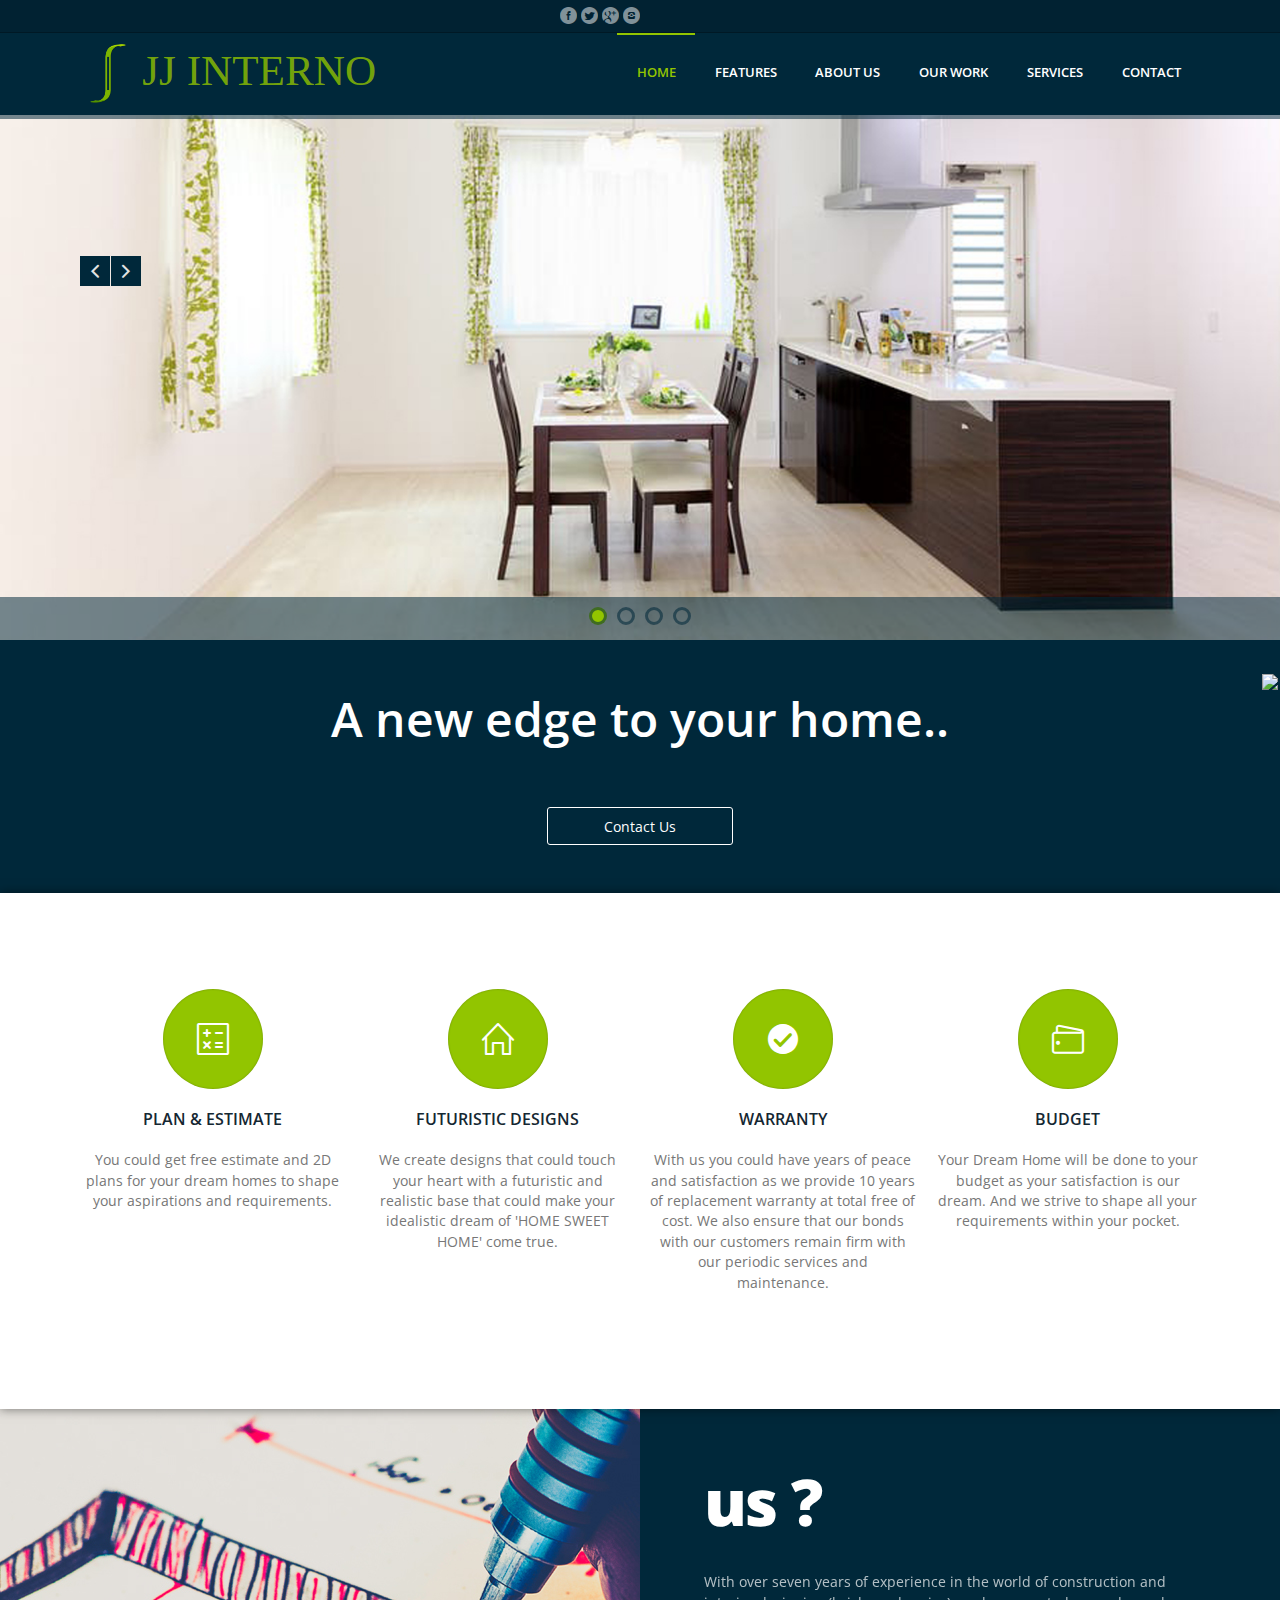
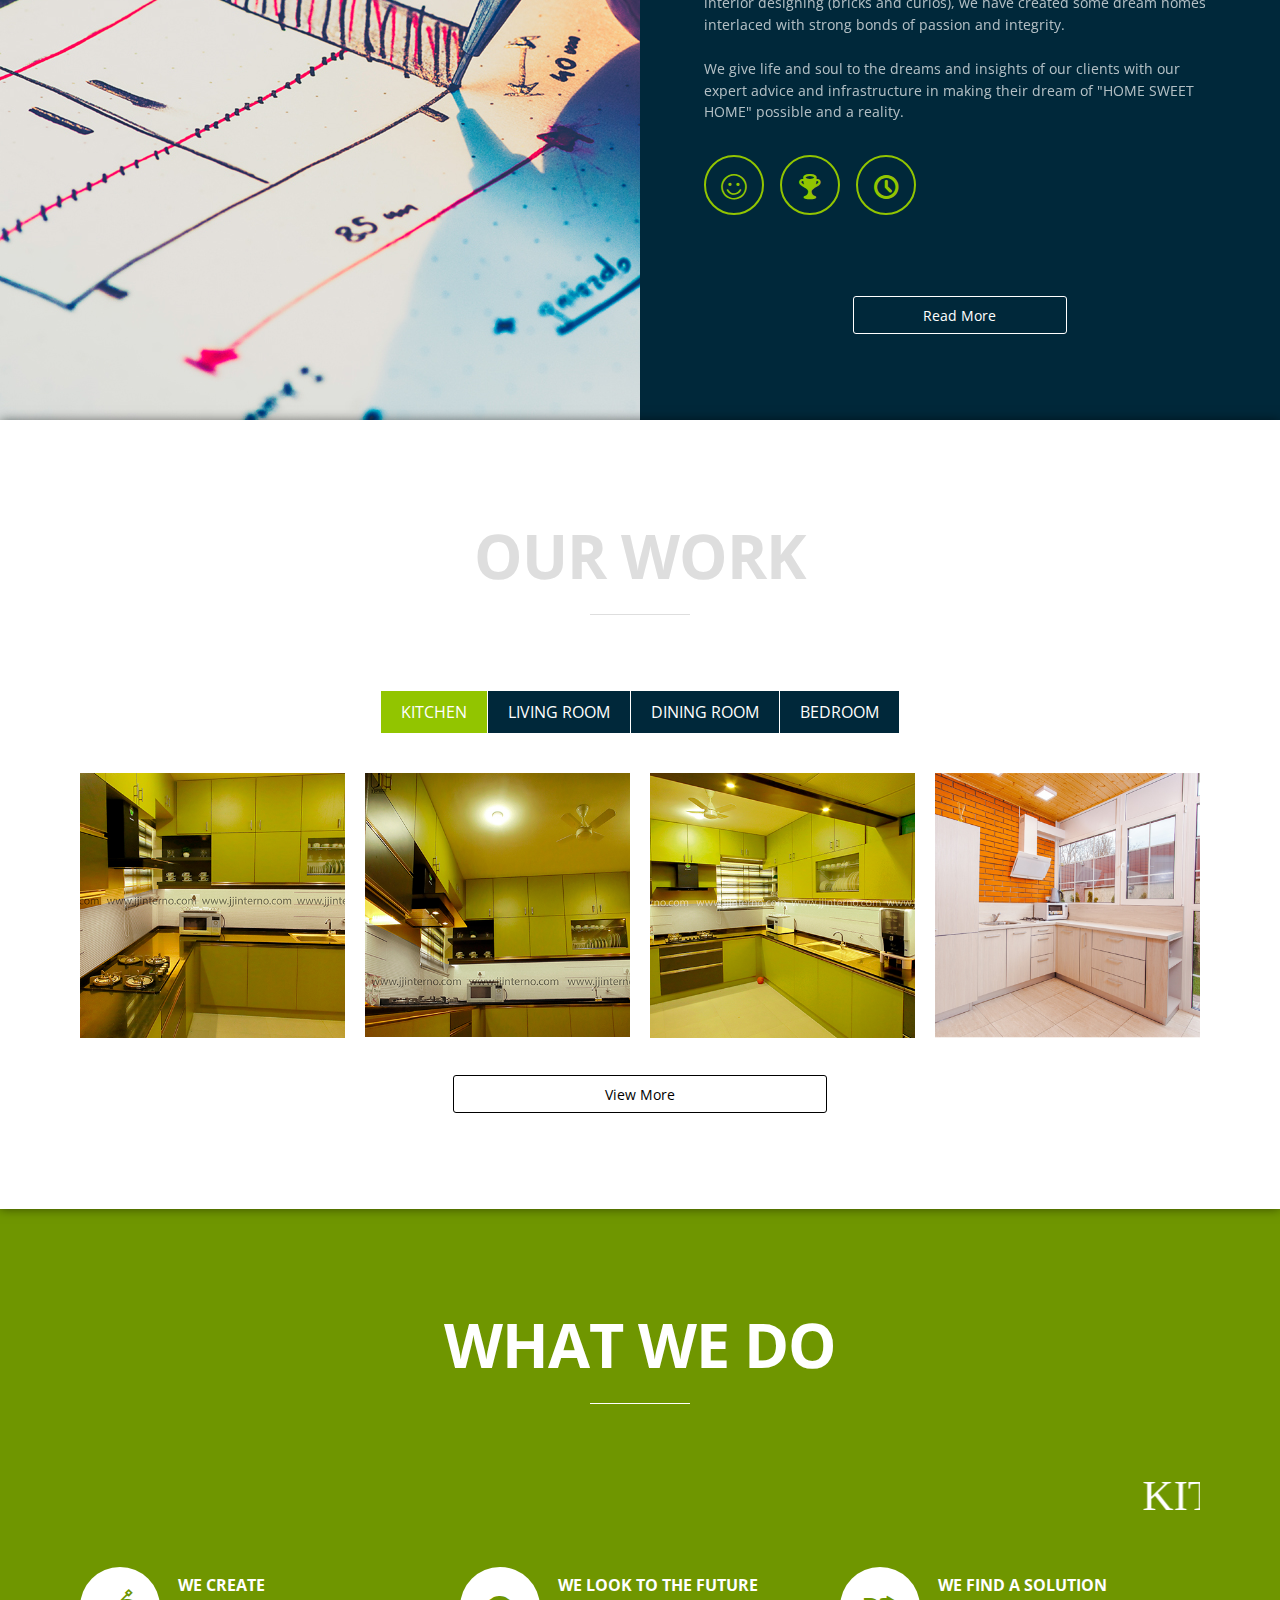
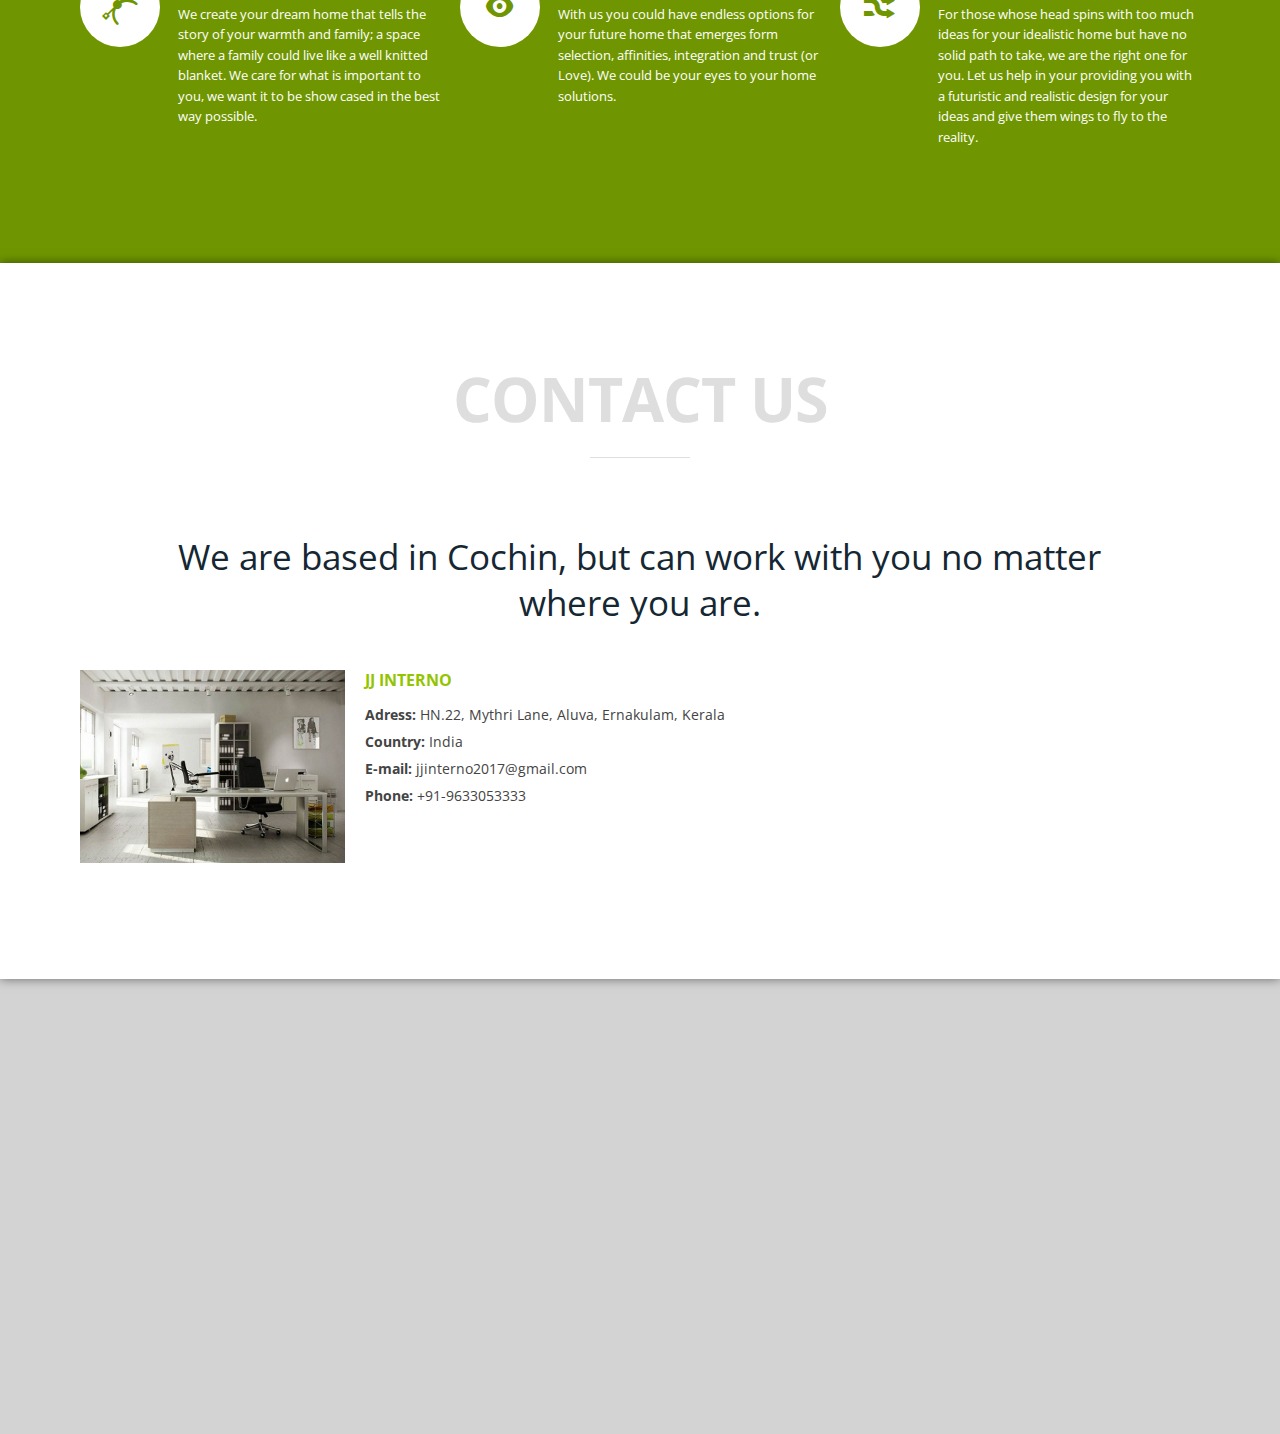
==== commit f33d7038: "Add files via upload" ====
--- a/index.html
+++ b/index.html
@@ -198,7 +198,7 @@
                                     <a class="our-work-container lightbox margin-bottom">
                                         <div class="our-work-text">
                                             <h4>Best Kitchen Designs</h4>
-                                            <p>Laoreet dolore magna aliquam erat volutpat.</p>
+                                            <p>Best Kitchen Designs in Kochi.</p>
                                         </div>
                                         <img src="img/por5.jpg" alt="interior_designers_in_kochi_kerala"></a>
                                 </div>
@@ -206,7 +206,7 @@
                                     <a class="our-work-container lightbox margin-bottom">
                                         <div class="our-work-text">
                                             <h4>Modular Kitchen Designs</h4>
-                                            <p>Laoreet dolore magna aliquam erat volutpat.</p>
+                                            <p>Best Kitchen Designs in Kerala</p>
                                         </div>
                                         <img src="img/por7.jpg" alt="interior_designers_in_kochi_kerala"></a>
                                 </div>
@@ -214,7 +214,7 @@
                                     <a class="our-work-container lightbox margin-bottom">
                                         <div class="our-work-text">
                                             <h4>Kerala Kitchen Designs</h4>
-                                            <p>Laoreet dolore magna aliquam erat volutpat.</p>
+                                            <p>Best Modular Kitchen Designs in Kerala.</p>
                                         </div>
                                         <img src="img/por8.jpg" alt="interior_designers_in_kochi_kerala"></a>
                                 </div>
@@ -222,7 +222,7 @@
                                     <a class="our-work-container lightbox margin-bottom">
                                         <div class="our-work-text">
                                             <h4>Western Kitchen Designs</h4>
-                                            <p>Laoreet dolore magna aliquam erat volutpat.</p>
+                                            <p>Best Modular Kitchen Designs in Kerala.</p>
                                         </div>
                                         <img src="img/por4.jpg" alt="interior_designers_in_kochi_kerala"></a>
                                 </div>
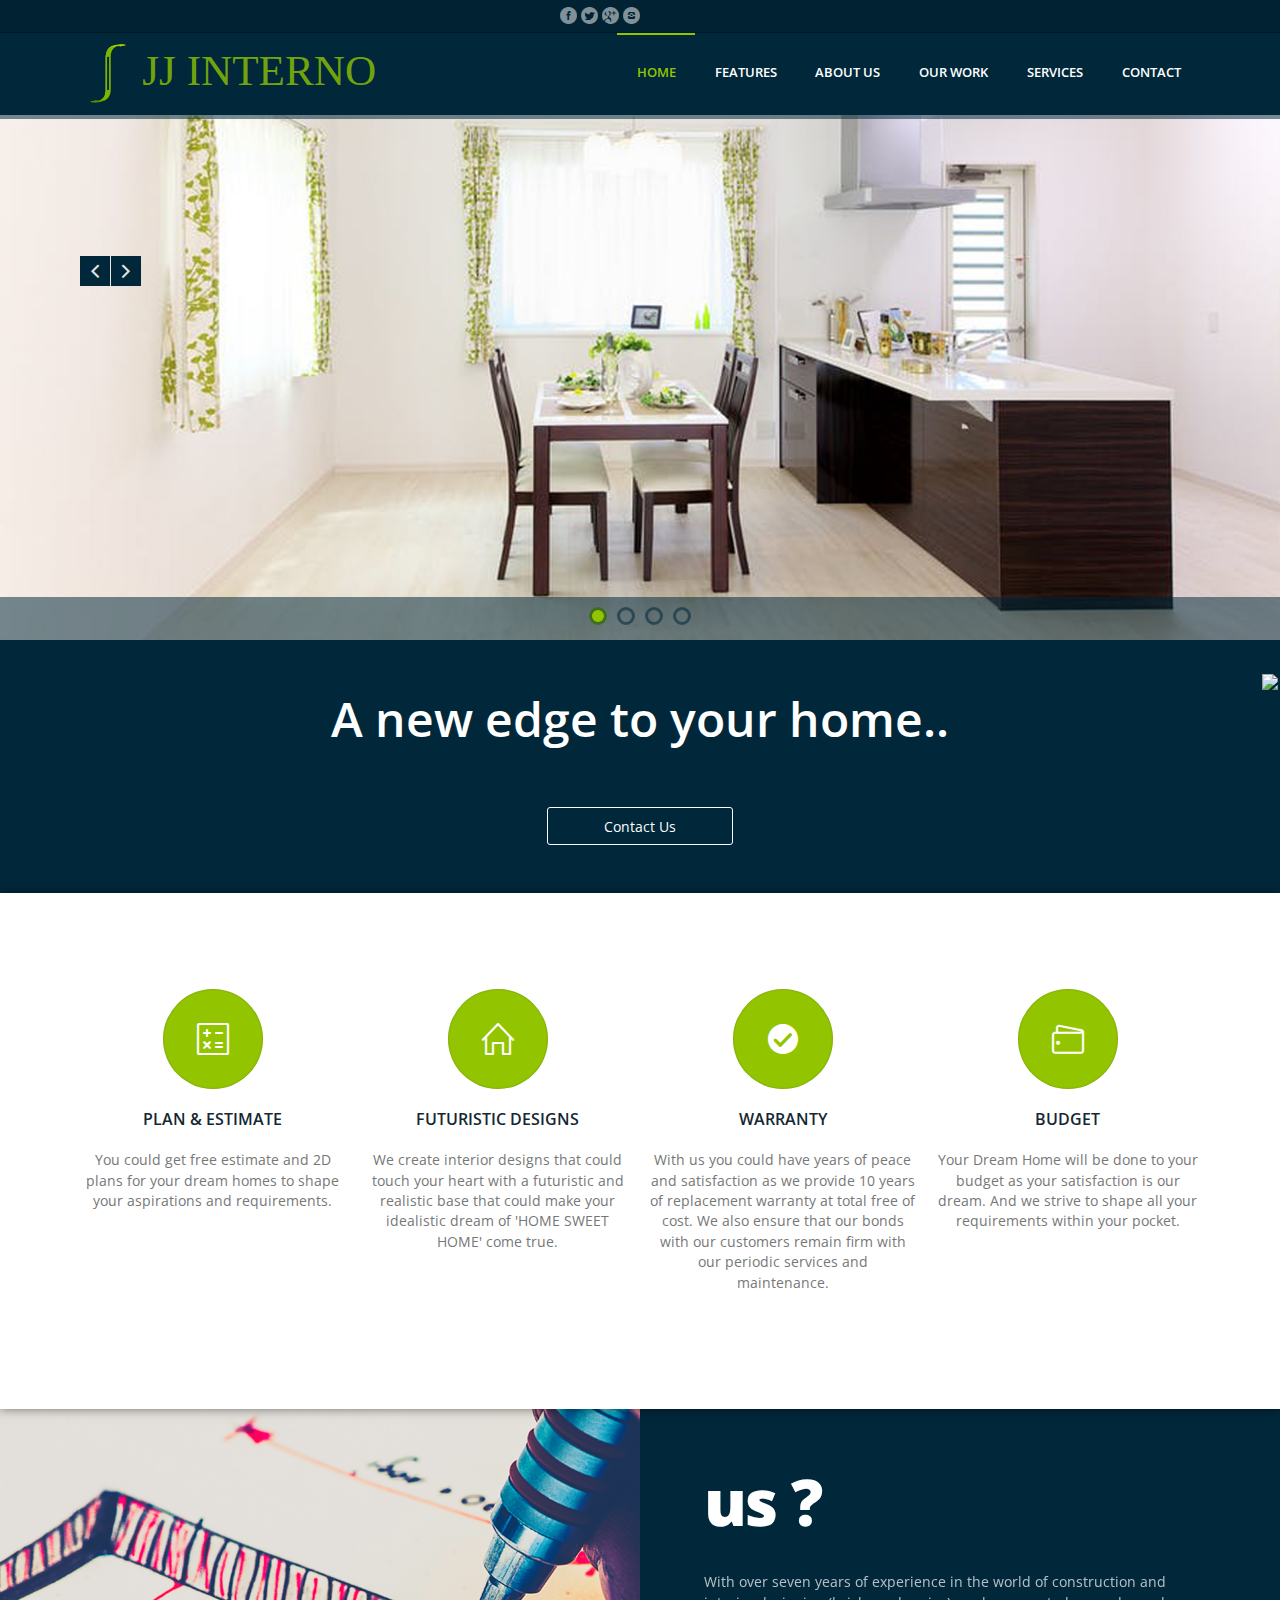
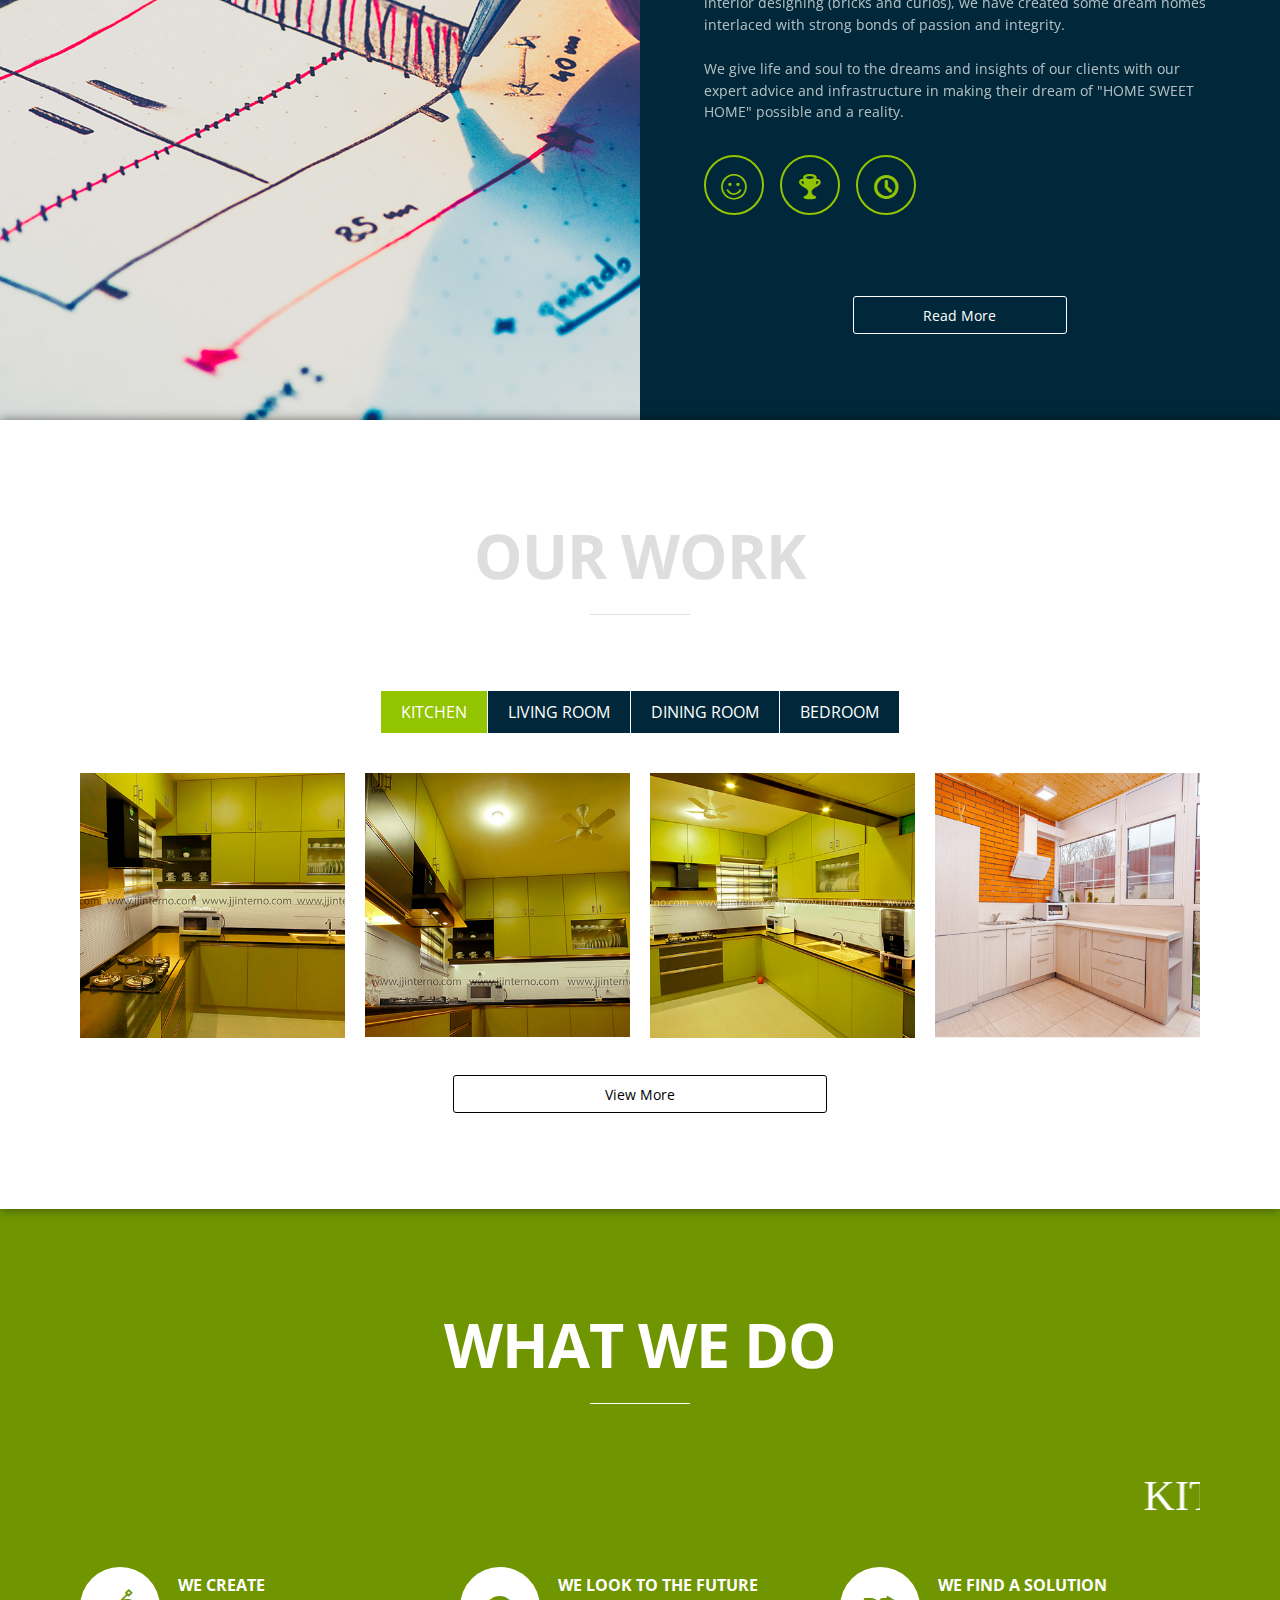
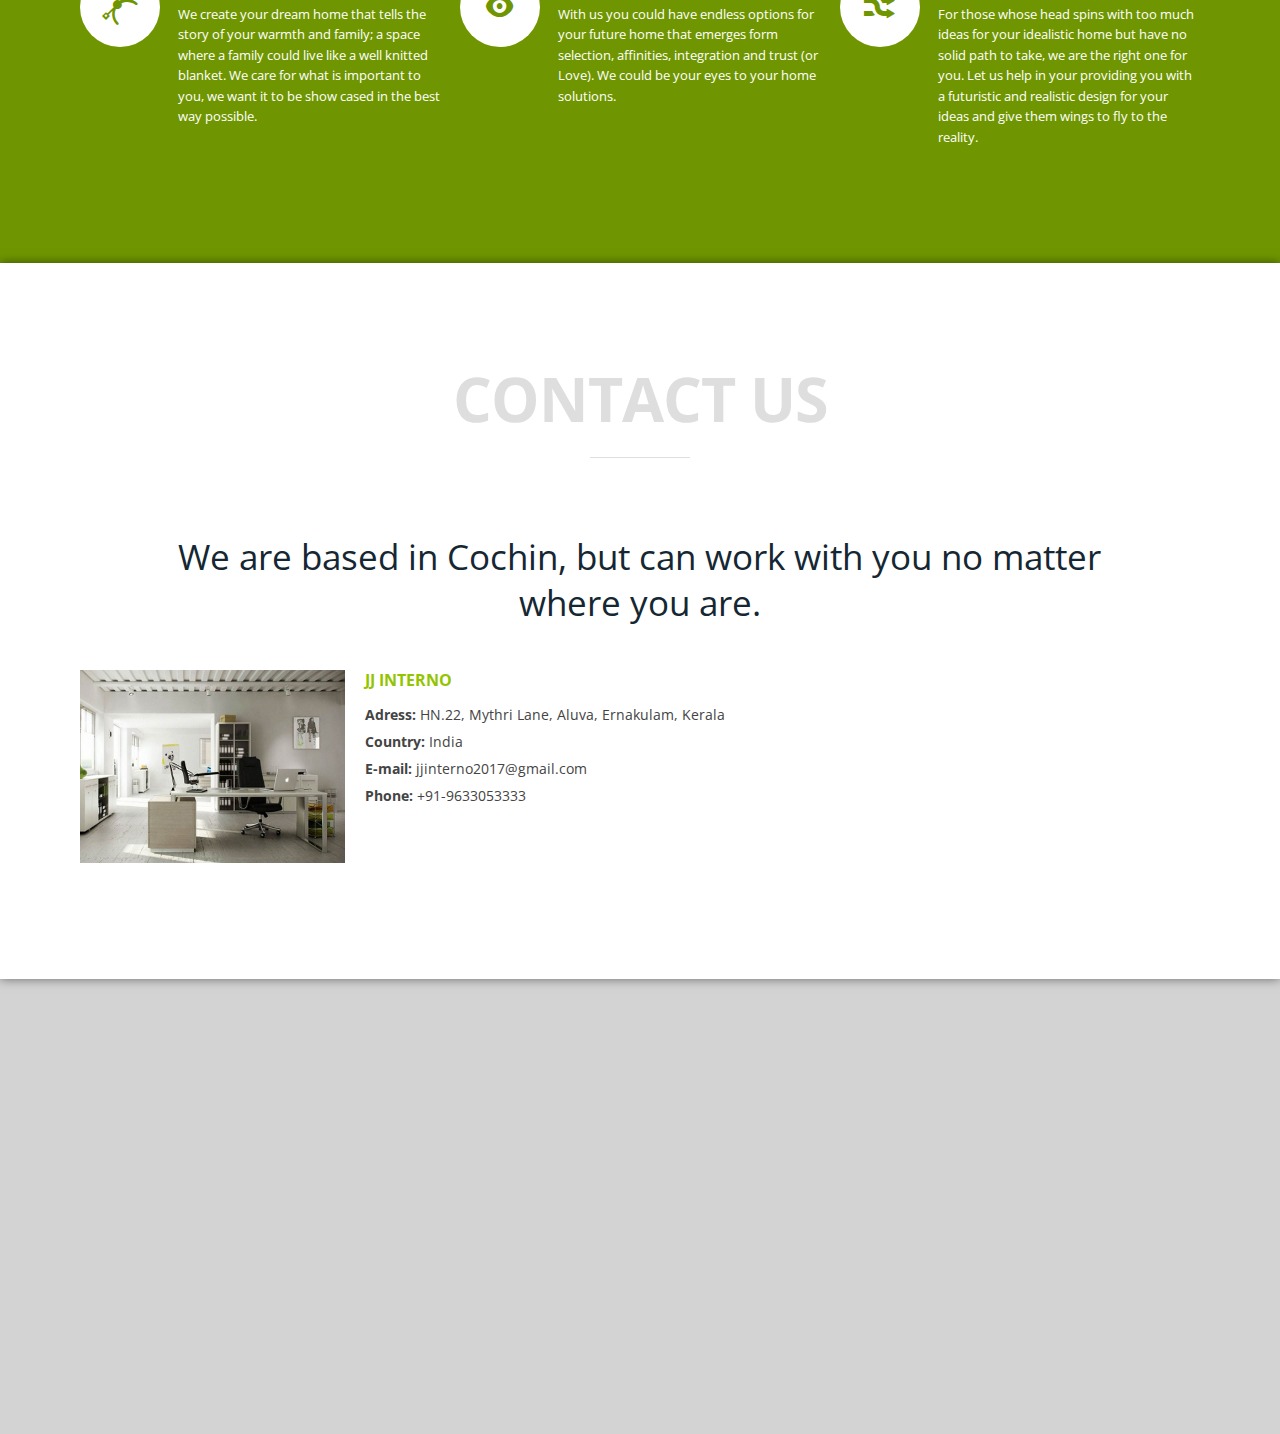
==== commit 1c572249: "Add files via upload" ====
--- a/index.html
+++ b/index.html
@@ -4,13 +4,18 @@
 <head>
     <meta charset="UTF-8">
     <meta name="viewport" content="width=device-width, initial-scale=1.0" />
-    <title>JJ Interno interior_designers in kochi kerala</title>
+    
+    <title>JJ Interno The best interior designers in kochi kerala</title>
+     <meta name="keywords" content=" interior designers in kochi,interior designers in cochin,interior designers in ernakulam,interior designers in kerala,interior designers in aluva,best interior designers in kochi,best interior designers in cochin,best interior designers in ernakulam,best interior designers in kerala,best interior designers in aluva ">
+    <meta name="description" content=" We are the leading interior designers in kerala| interior designers ernakulam| interior designers kochi|  interior designers cochin callus @ 9633053333 ">
+    <meta name="author" content="">
      <link rel="stylesheet" href="css/mystyle.css">
     <link rel="stylesheet" href="css/components.css">
     <link rel="stylesheet" href="css/responsee.css">
     <link rel="stylesheet" href="css/icons.css">
     <link rel="stylesheet" href="owl-carousel/owl.carousel.css">
     <link rel="stylesheet" href="owl-carousel/owl.theme.css">
+    <link rel="icon" type="image/x-icon" href="img/LOGO5.png">
     <!-- CUSTOM STYLE -->
     <link rel="stylesheet" href="css/template-style.css">
     <link href='https://fonts.googleapis.com/css?family=Open+Sans:400,300,600,700,800&subset=latin,latin-ext' rel='stylesheet' type='text/css'>
@@ -28,7 +33,7 @@
                 </div>
                 <div class="s-12 m-6 l-6">
                     <div class="social right">
-                        <a><i class="icon-facebook_circle"></i></a> <a><i class="icon-twitter_circle"></i></a> <a><i class="icon-google_plus_circle"></i></a> <a><i class="icon-instagram_circle"></i></a>
+                        <a href="https://www.facebook.com/JJ-Interno-813800375623996/?modal=admin_todo_tour"><i class="icon-facebook_circle"></i></a> <a><i class="icon-twitter_circle"></i></a> <a><i class="icon-google_plus_circle"></i></a> <a><i class="icon-instagram_circle"></i></a>
                     </div>
                 </div>
             </div>
@@ -37,7 +42,7 @@
             <div class="line">
                 <div class="s-12 m-4 l-4">
                     <div class="s-2">
-                    <img id="compLogo" src="img/LOGO5.png">
+                    <img id="compLogo" src="img/LOGO5.png"  alt="jj_inerno_logo">
                      </div>
                     <div class="s-10">
                     <h1 id="companyName" style="white-space:nowrap">JJ INTERNO</h1>
@@ -63,7 +68,7 @@
         <div id="carousel">
             <div id="owl-demo" class="owl-carousel owl-theme">
                 <div class="item">
-                    <img src="img/first.jpg" alt="">
+                    <img src="img/first.jpg" alt="interior designers">
                     <div class="line">
                         <div class="text hide-s">
                             <div class="line">
@@ -80,7 +85,7 @@
                     </div>
                 </div>
                 <div class="item">
-                    <img src="img/second.jpg" alt="">
+                    <img src="img/second.jpg" alt="interior designers in ernakulam">
                     <div class="line">
                         <div class="text hide-s">
                             <div class="line">
@@ -97,7 +102,7 @@
                     </div>
                 </div>
                 <div class="item">
-                    <img src="img/third.jpg" alt="">
+                    <img src="img/third.jpg" alt="interior designers in kochi">
                     <div class="line">
                         <div class="text hide-s">
                             <div class="line">
@@ -114,7 +119,7 @@
                     </div>
                 </div>
                 <div class="item">
-                    <img src="img/fourth.jpg" alt="interior_designers_in_kochi_kerala">
+                    <img src="img/fourth.jpg" alt="interior designers in cochin">
                     <div class="line">
                         <div class="text hide-s">
                             <div class="line">
@@ -151,7 +156,7 @@
                     <div class="s-12 m-6 l-3 margin-bottom">
                         <i class="icon-sli-home icon3x"></i>
                         <h2>Futuristic designs</h2>
-                        <p>We create designs that could touch your heart with a futuristic and realistic base that could make your idealistic dream of 'HOME SWEET HOME' come true.</p>
+                        <p>We create interior designs that could touch your heart with a futuristic and realistic base that could make your idealistic dream of 'HOME SWEET HOME' come true.</p>
                     </div>
                     <div class="s-12 m-6 l-3 margin-bottom">
                         <i class="icon-check_circle icon3x"></i>
@@ -169,7 +174,7 @@
         <!-- ABOUT US -->
         <div id="about-us">
             <div class="s-12 m-12 l-6 media-container">
-                <img src="img/about.jpg" alt="interior_designers_in_kochi_kerala">
+                <img src="img/about.jpg" alt="interior designers in kerala">
             </div>
             <article class="s-12 m-12 l-6">
                 <h2>us ?</h2>
@@ -198,33 +203,33 @@
                                     <a class="our-work-container lightbox margin-bottom">
                                         <div class="our-work-text">
                                             <h4>Best Kitchen Designs</h4>
-                                            <p>Best Kitchen Designs in Kochi.</p>
+                                            <p>Best Kitchen interior Designs in Kochi.</p>
                                         </div>
-                                        <img src="img/por5.jpg" alt="interior_designers_in_kochi_kerala"></a>
+                                        <img src="img/por5.jpg" alt="interior designers in aluva"></a>
                                 </div>
                                 <div class="s-12 m-6 l-3">
                                     <a class="our-work-container lightbox margin-bottom">
                                         <div class="our-work-text">
                                             <h4>Modular Kitchen Designs</h4>
-                                            <p>Best Kitchen Designs in Kerala</p>
+                                            <p>Best Kitchen interior Designs in Kerala</p>
                                         </div>
-                                        <img src="img/por7.jpg" alt="interior_designers_in_kochi_kerala"></a>
+                                        <img src="img/por7.jpg" alt="interior designers in aluva"></a>
                                 </div>
                                 <div class="s-12 m-6 l-3">
                                     <a class="our-work-container lightbox margin-bottom">
                                         <div class="our-work-text">
                                             <h4>Kerala Kitchen Designs</h4>
-                                            <p>Best Modular Kitchen Designs in Kerala.</p>
+                                            <p>Best Modular Kitchen interior Designs in Kerala.</p>
                                         </div>
-                                        <img src="img/por8.jpg" alt="interior_designers_in_kochi_kerala"></a>
+                                        <img src="img/por8.jpg" alt="interior designers in cochin"></a>
                                 </div>
                                 <div class="s-12 m-6 l-3">
                                     <a class="our-work-container lightbox margin-bottom">
                                         <div class="our-work-text">
                                             <h4>Western Kitchen Designs</h4>
-                                            <p>Best Modular Kitchen Designs in Kerala.</p>
+                                            <p>Best Modular Kitchen interior Designs in Kerala.</p>
                                         </div>
-                                        <img src="img/por4.jpg" alt="interior_designers_in_kochi_kerala"></a>
+                                        <img src="img/por4.jpg" alt="interior designers in ernakulam"></a>
                                 </div>
                             </div>
                         </div>
@@ -239,28 +244,28 @@
                                         <div class="our-work-text">
                                             <h4>Best Living Room Designs</h4>
                                             <p>Contemporary Style Living Room Designs.</p>
-                                        </div><img src="img/liv1.jpg" alt="interior_designers_in_kochi_kerala"></a>
+                                        </div><img src="img/liv1.jpg" alt="interior designers in kerala"></a>
                                 </div>
                                 <div class="s-12 m-6 l-3">
                                     <a class="our-work-container lightbox margin-bottom">
                                         <div class="our-work-text">
                                             <h4>Best Living Room Designs</h4>
                                             <p>Best Living Room Designs in kerala.</p>
-                                        </div><img src="img/liv2.jpg" alt="interior_designers_in_kochi_kerala"></a>
+                                        </div><img src="img/liv2.jpg" alt="interior designers in aluva"></a>
                                 </div>
                                 <div class="s-12 m-6 l-3">
                                     <a class="our-work-container lightbox margin-bottom">
                                         <div class="our-work-text">
                                             <h4>Best Living Room Designs</h4>
                                             <p>Keral Style Living Room Designs</p>
-                                        </div><img src="img/liv3.jpg" alt="interior_designers_in_kochi_kerala"></a>
+                                        </div><img src="img/liv3.jpg" alt="interior designers in cochin"></a>
                                 </div>
                                 <div class="s-12 m-6 l-3">
                                     <a class="our-work-container lightbox margin-bottom">
                                         <div class="our-work-text">
                                             <h4>Best Living Room Designs</h4>
-                                            <p>Keral Style Living Room Designs</p>
-                                        </div><img src="img/liv4.jpg" alt="interior_designers_in_kochi_kerala"></a>
+                                            <p>Keral Style Living Room interior Designs</p>
+                                        </div><img src="img/liv4.jpg" alt="interior designers in kerala"></a>
                                 </div>
                             </div>
                         </div>
@@ -274,7 +279,7 @@
                                     <a class="our-work-container lightbox margin-bottom">
                                         <div class="our-work-text">
                                             <h4>Best Dining Rooms</h4>
-                                            <p>Excellent Dining Rooms in kerala</p>
+                                            <p>Excellent Dining Rooms interior designs in kerala</p>
                                         </div>
                                         <img src="img/din1.jpg" alt="Interior designers in kerala"></a>
                                 </div>
@@ -282,21 +287,21 @@
                                     <a class="our-work-container lightbox margin-bottom">
                                         <div class="our-work-text">
                                             <h4>Best Dining Room Designs</h4>
-                                            <p>Excellent Dining Rooms in kerala</p>
+                                            <p>Excellent Dining Rooms interior designs  in kerala</p>
                                         </div><img src="img/din2.jpg" alt="Interior designers in kerala"></a>
                                 </div>
                                 <div class="s-12 m-6 l-3">
                                     <a class="our-work-container lightbox margin-bottom">
                                         <div class="our-work-text">
                                             <h4>Excellent Dining Rooms</h4>
-                                            <p>Best Dining Rooms in kerala.</p>
+                                            <p>Best Dining Rooms interior designs in kerala.</p>
                                         </div><img src="img/din3.jpg" alt="Interior designers in kerala"></a>
                                 </div>
                                 <div class="s-12 m-6 l-3">
                                     <a class="our-work-container lightbox margin-bottom">
                                         <div class="our-work-text">
                                             <h4>Excellent Dining Rooms</h4>
-                                            <p>Best Dining Rooms in kerala</p>
+                                            <p>Best Dining Rooms interior designs in kerala</p>
                                         </div><img src="img/din4.jpg" alt="Interior designers in kerala"></a>
                                 </div>
                             </div>
@@ -374,45 +379,7 @@
                 </div>
             </div>
         </div>
-         <!--LATEST NEWS 
-        <div id="latest-news">
-            <div class="line">
-                <h2 class="section-title">Packages</h2>
-                <div class="margin">
-                    <div class="s-12 m-6 l-6">
-                        <div class="s-12 l-2">
-                            <div class="news-date">
-                                <p class="day">28</p>
-                                <p class="month">AUGUST</p>
-                                <p class="year">2015</p>
-                            </div>
-                        </div>
-                        <div class="s-12 l-10">
-                            <div class="news-text">
-                                <h4>First latest News</h4>
-                                <p>Lorem ipsum dolor sit amet, consectetuer adipiscing elit, sed diam nonummy nibh euismod tincidunt ut laoreet dolore magna aliquam erat volutpat. Ut wisi enim ad minim veniam.</p>
-                            </div>
-                        </div>
-                    </div>
-                    <div class="s-12 m-6 l-6">
-                        <div class="s-12 l-2">
-                            <div class="news-date">
-                                <p class="day">12</p>
-                                <p class="month">JULY</p>
-                                <p class="year">2015</p>
-                            </div>
-                        </div>
-                        <div class="s-12 l-10">
-                            <div class="news-text">
-                                <h4>Second latest News</h4>
-                                <p>Lorem ipsum dolor sit amet, consectetuer adipiscing elit, sed diam nonummy nibh euismod tincidunt ut laoreet dolore magna aliquam erat volutpat. Ut wisi enim ad minim veniam.</p>
-                            </div>
-                        </div>
-                    </div>
-                </div>
-            </div>
-        </div>-->
-        <!-- CONTACT -->
+        
         <div id="contact">
             <div class="line">
                 <h2 class="section-title">Contact Us</h2>
@@ -421,7 +388,7 @@
                         <h2>We are based in Cochin, but can work with you no matter where you are.</h2>
                      </div>
                     <div class="s-12 m-12 l-3  hide-s margin-bottom right-align">
-                        <img src="img/contact.jpg" alt="">
+                        <img src="img/contact.jpg" alt="interior designers in aluva">
                     </div>
                     <div class="s-12 m-12 l-4 margin-bottom right-align">
                         <h3>JJ Interno</h3>
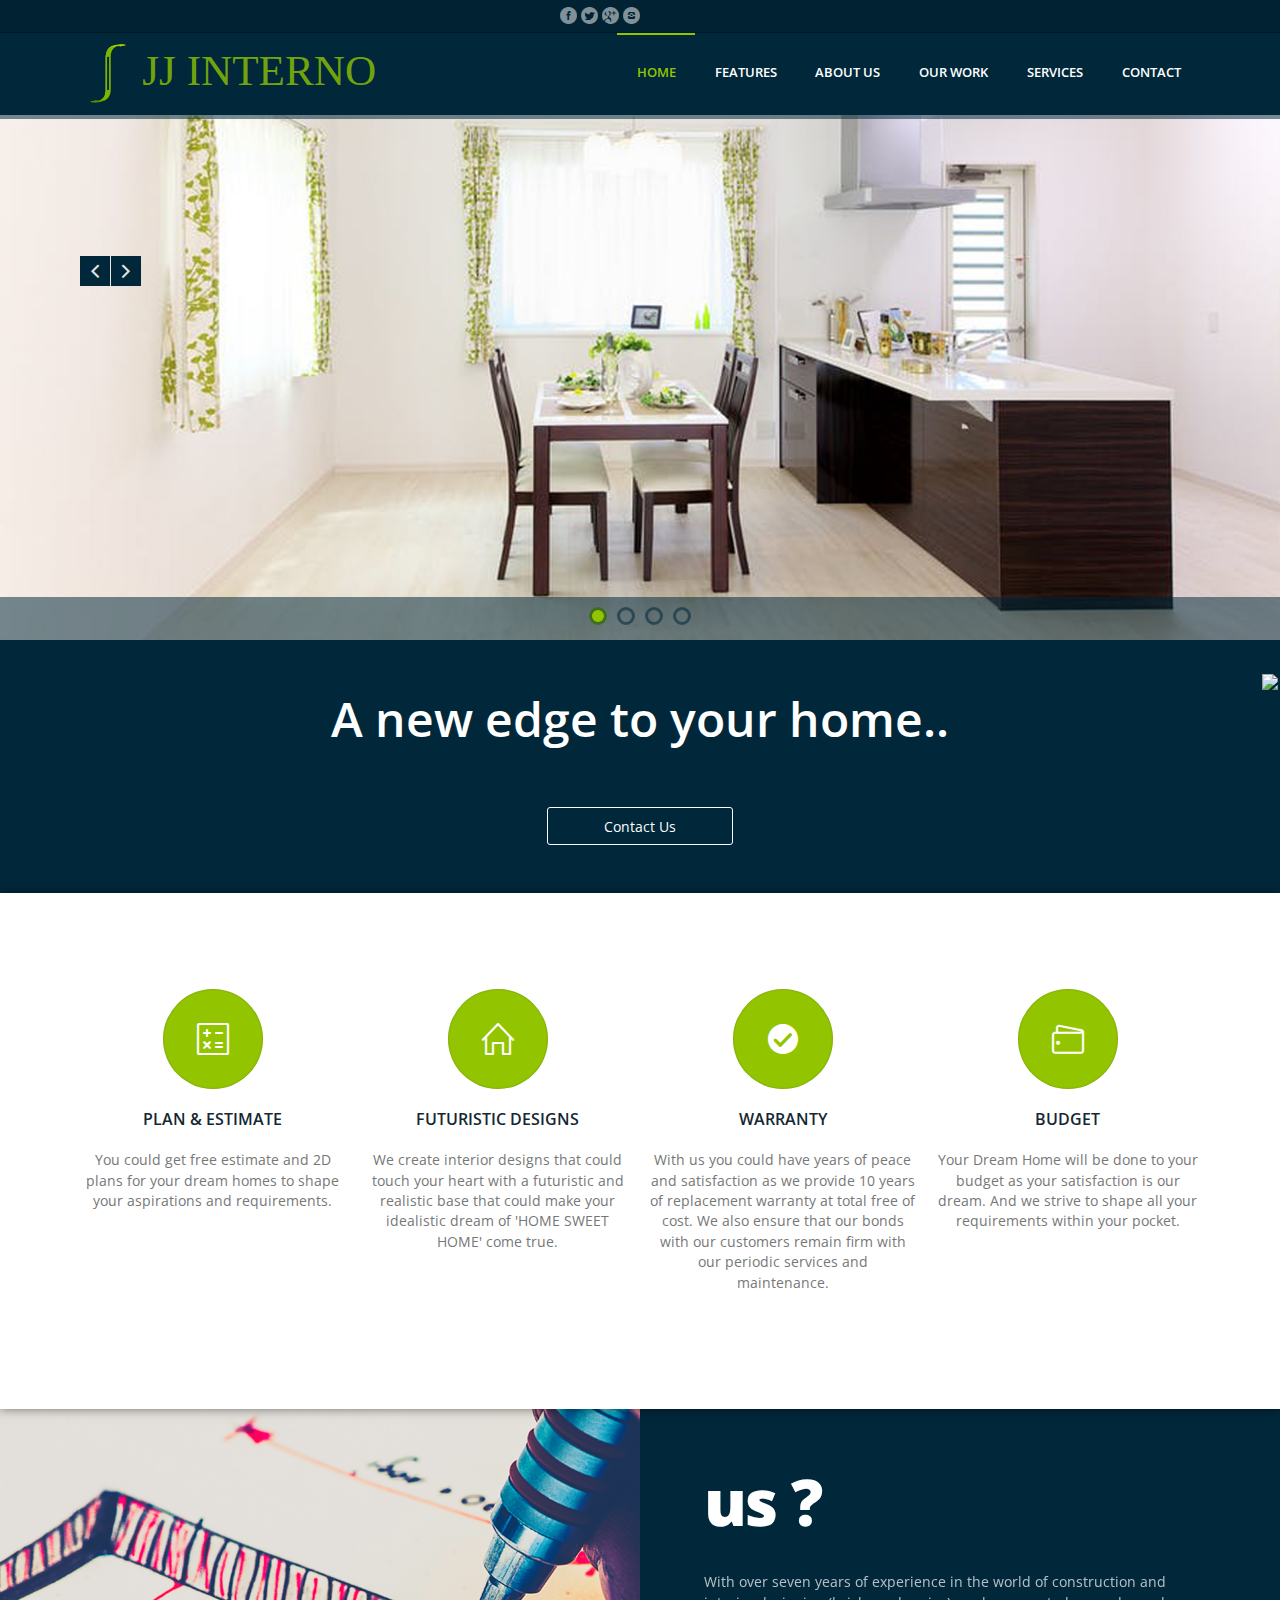
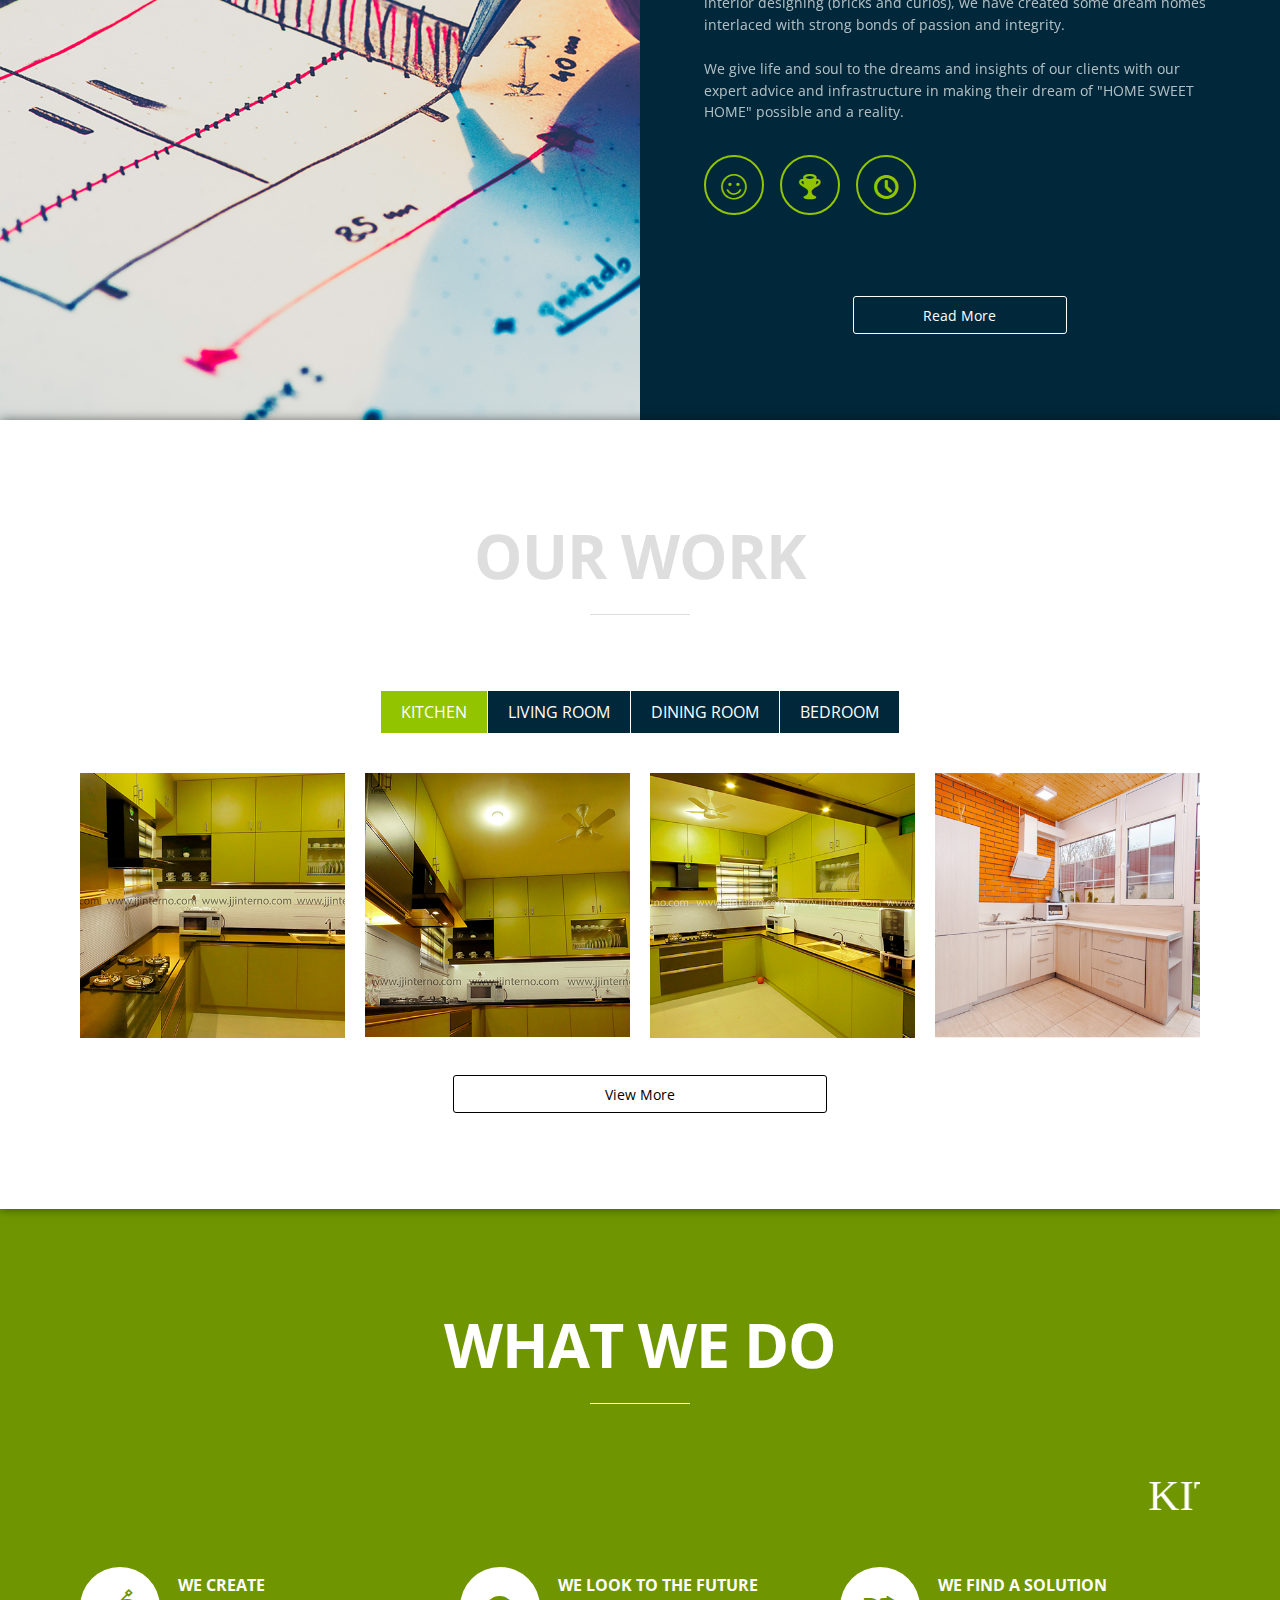
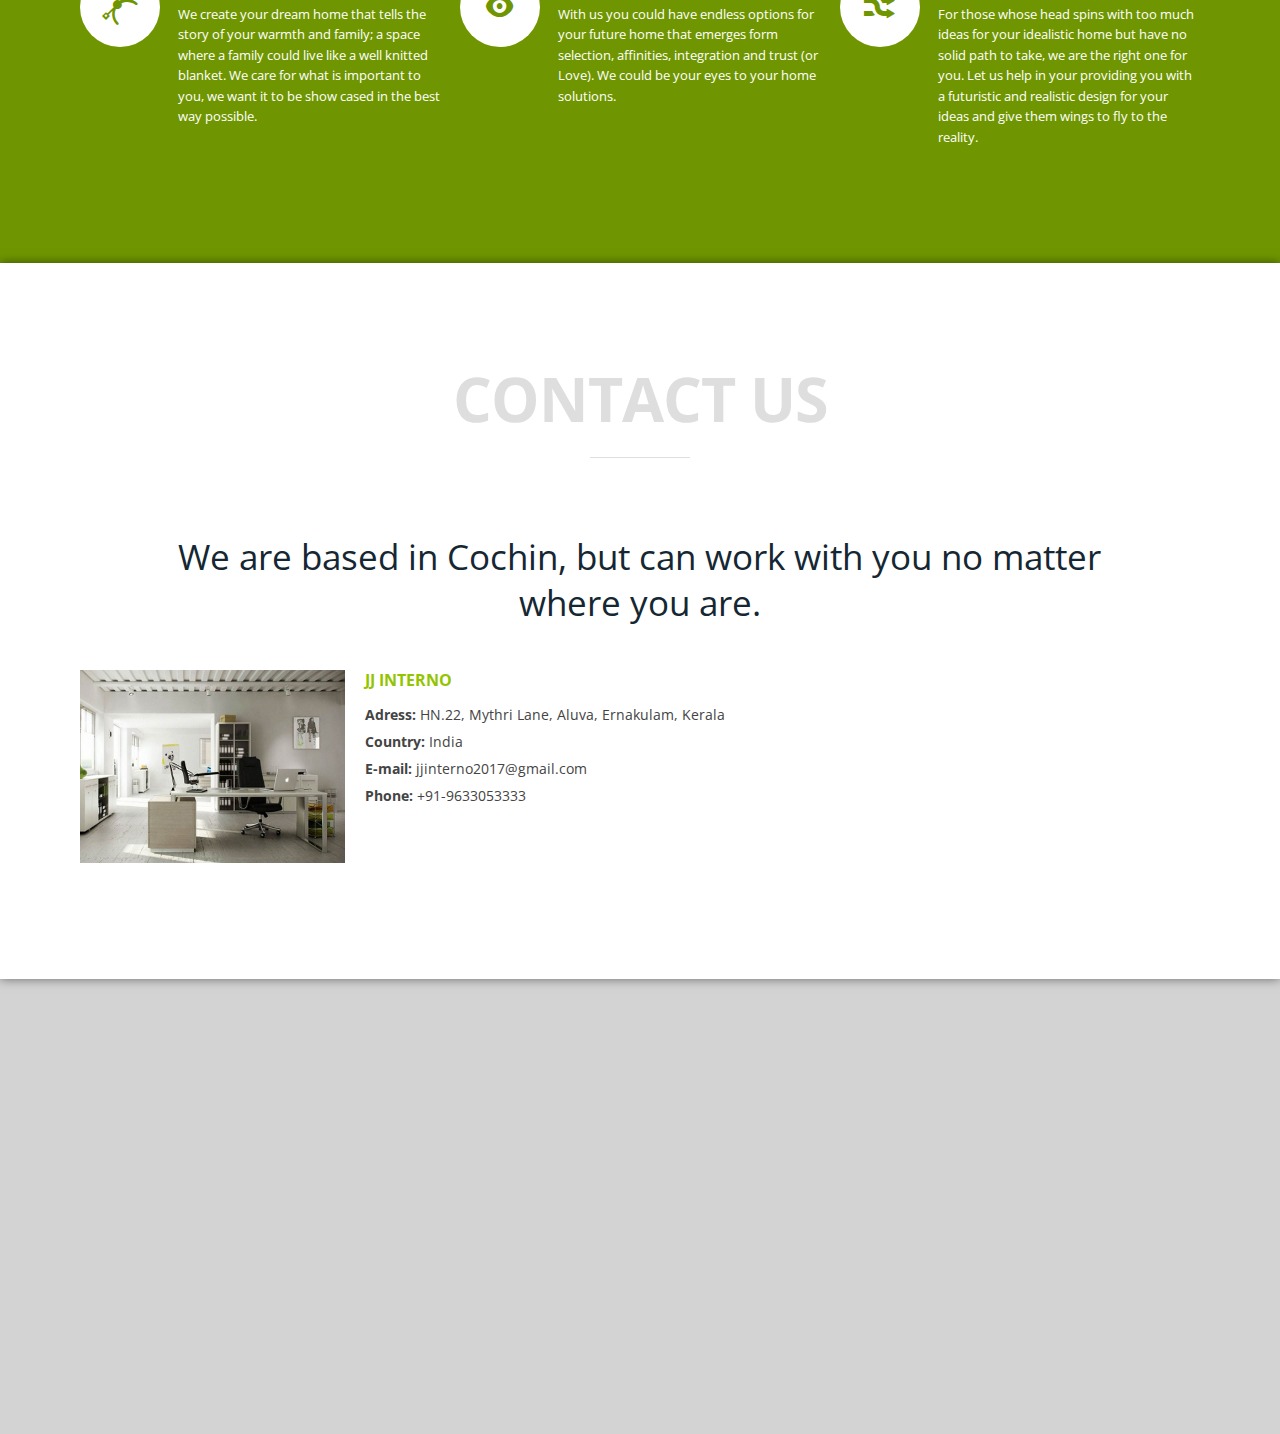
==== commit 8318d574: "Add files via upload" ====
--- a/index.html
+++ b/index.html
@@ -22,6 +22,17 @@
     <script type="text/javascript" src="js/jquery-1.8.3.min.js"></script>
     <script type="text/javascript" src="js/jquery-ui.min.js"></script>
     <script type="text/javascript" src="js/template-scripts.js"></script>
+    <meta name="google-site-verification" content="CuxWmCL0rLJS0q_U9vHu4QK5cmv7lb0xGvKUGrzVMy8" />
+    <!-- Global site tag (gtag.js) - Google Analytics -->
+<script async src="https://www.googletagmanager.com/gtag/js?id=UA-116384231-2"></script>
+<script>
+  window.dataLayer = window.dataLayer || [];
+  function gtag(){dataLayer.push(arguments);}
+  gtag('js', new Date());
+
+  gtag('config', 'UA-116384231-2');
+</script>
+
 </head>
 
 <body class="size-1140">
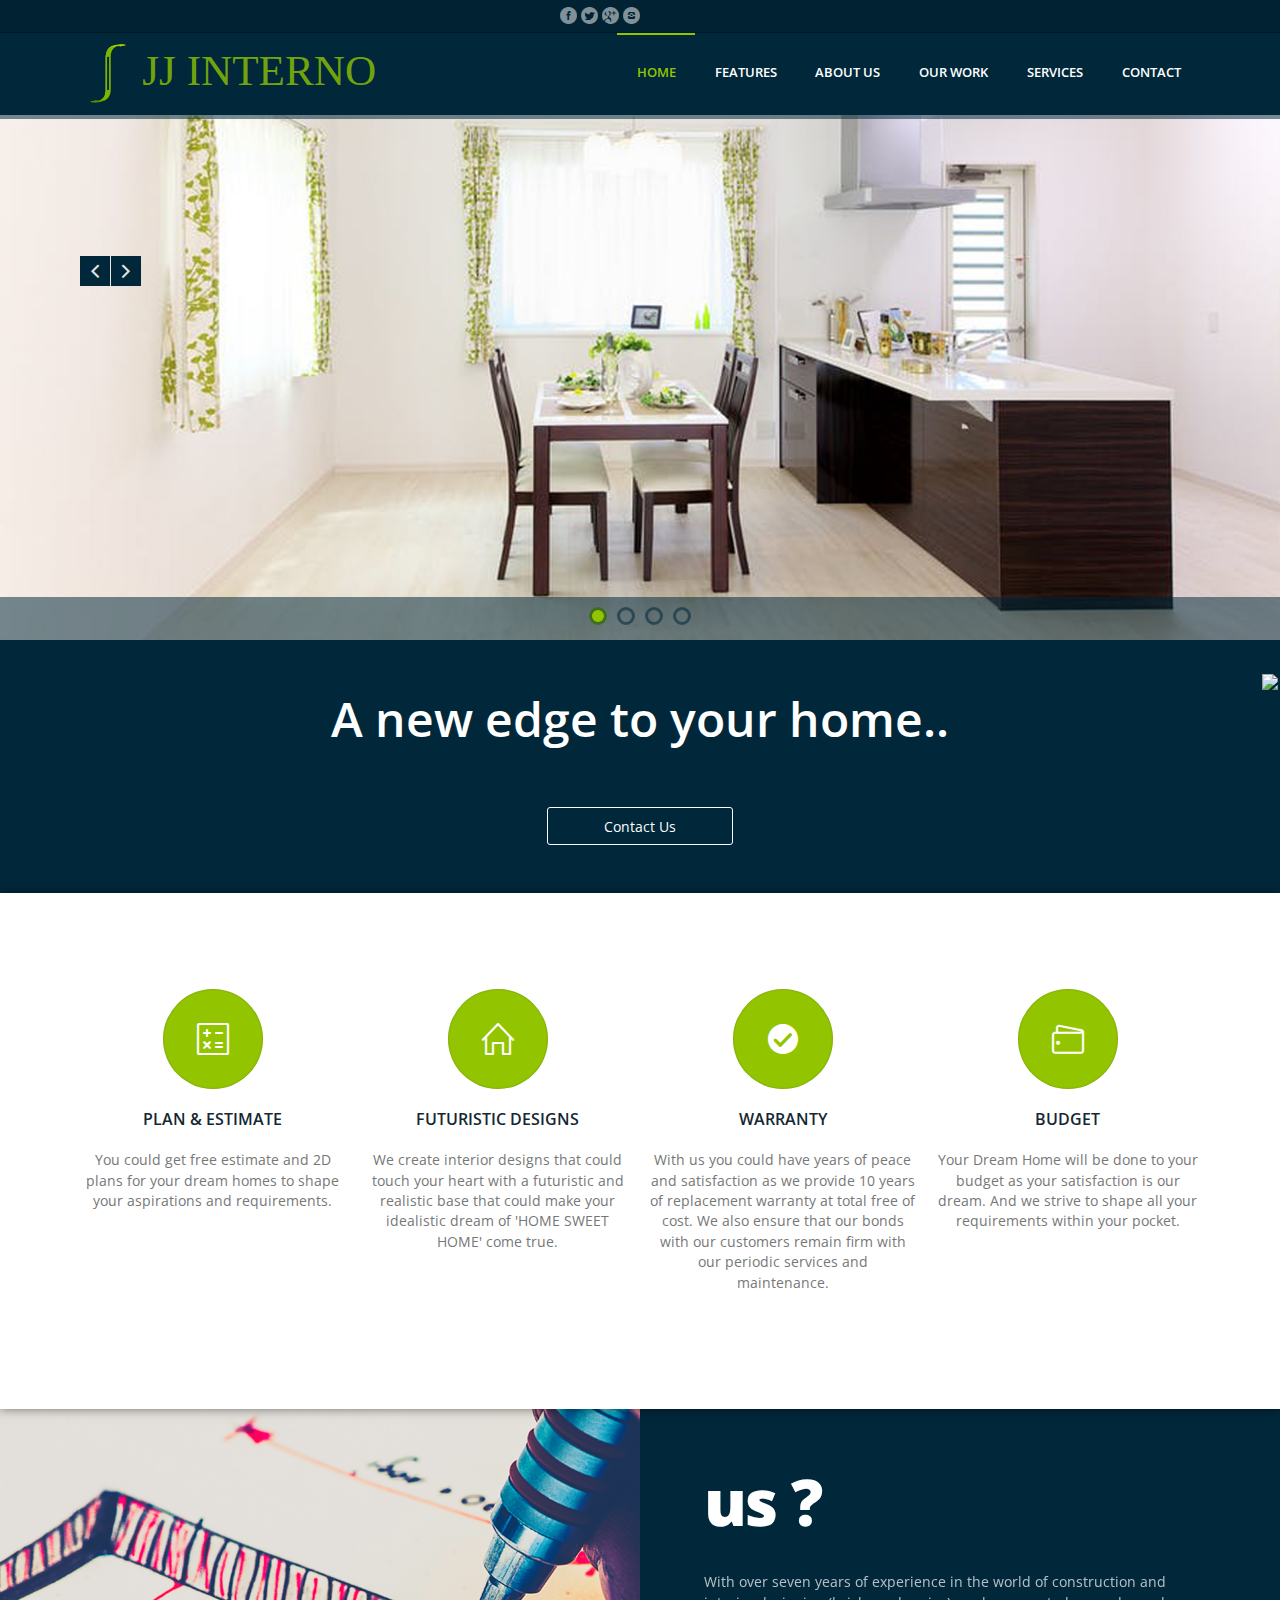
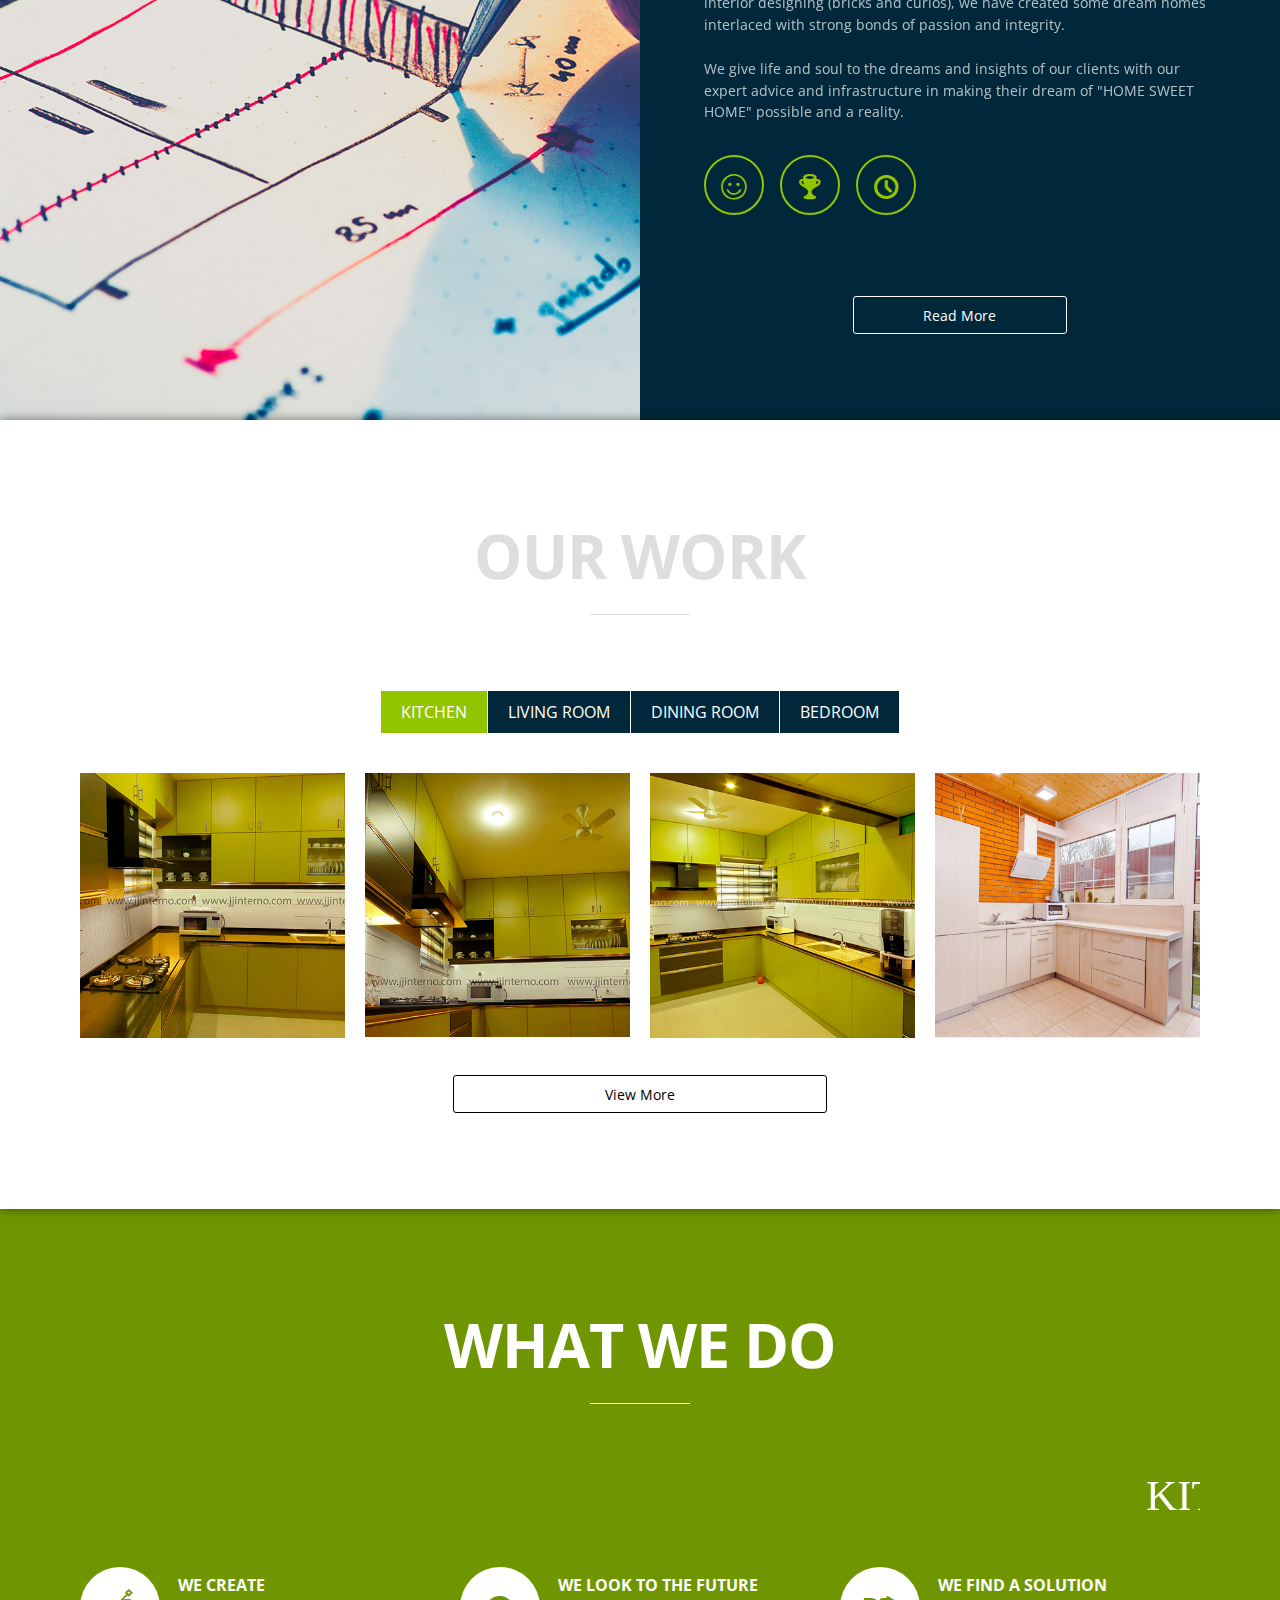
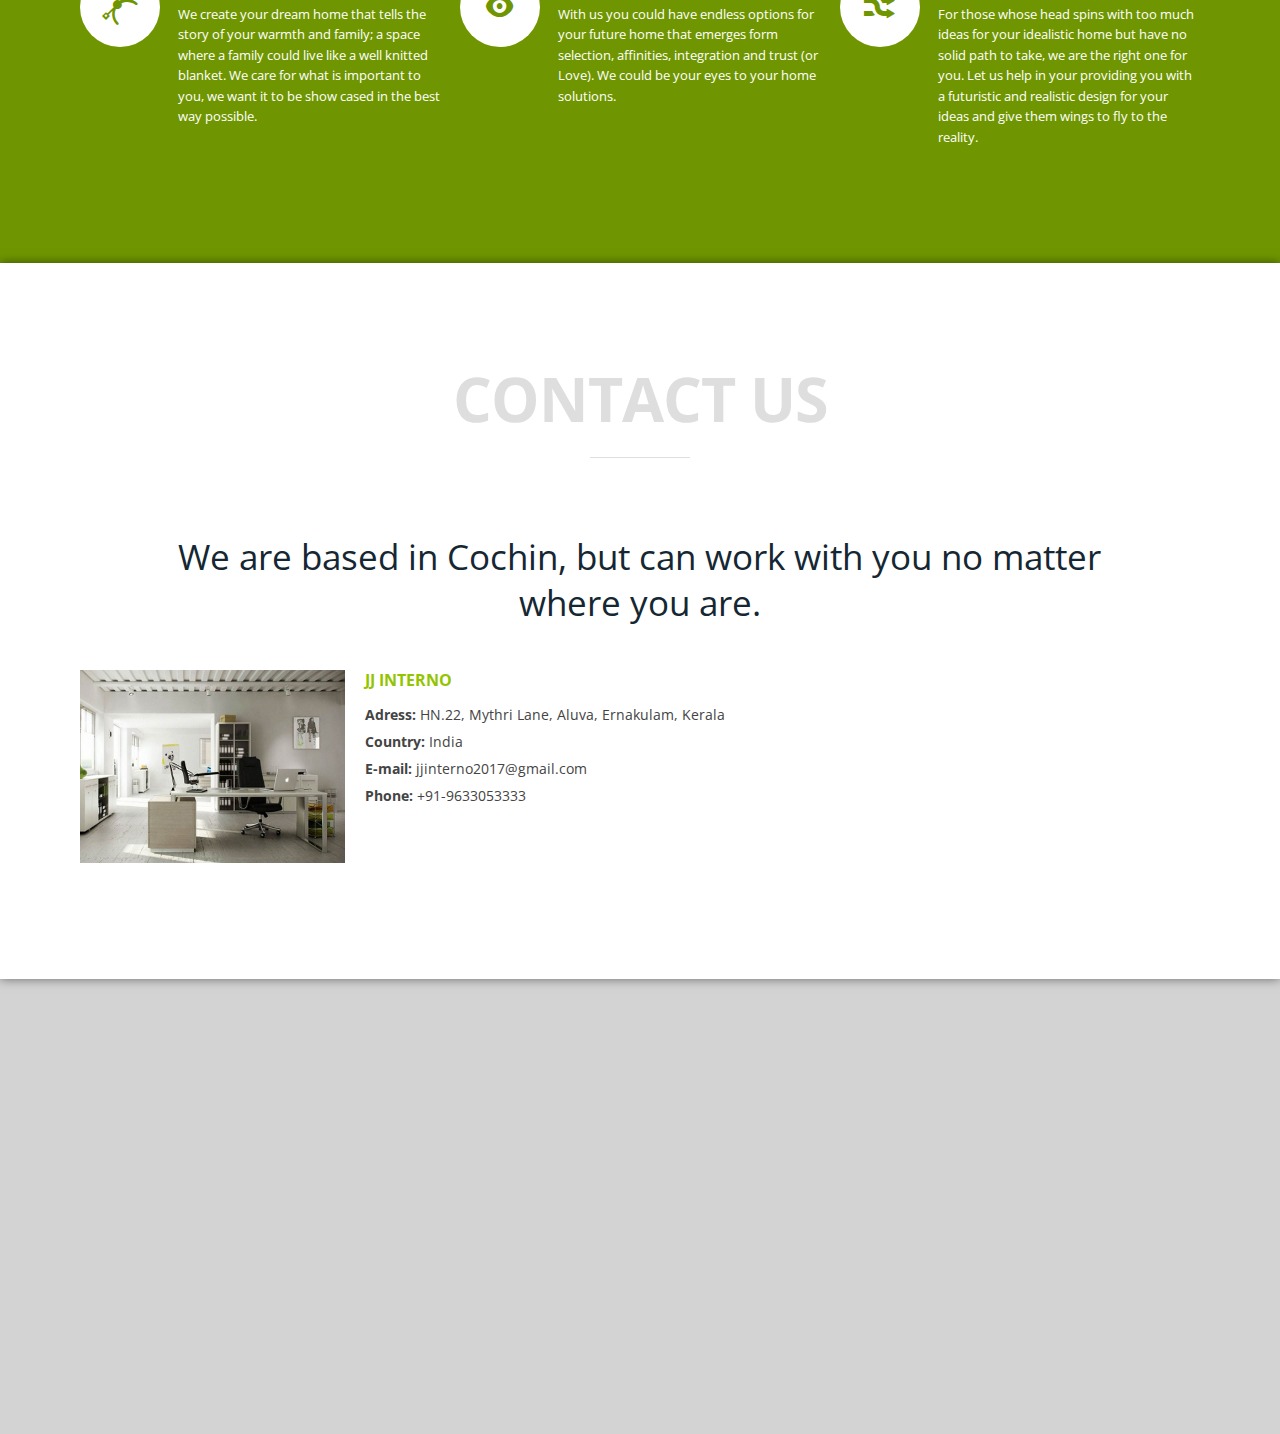
==== commit 605cceac: "Add files via upload" ====
--- a/index.html
+++ b/index.html
@@ -6,8 +6,8 @@
     <meta name="viewport" content="width=device-width, initial-scale=1.0" />
     
     <title>JJ Interno The best interior designers in kochi kerala</title>
-     <meta name="keywords" content=" interior designers in kochi,interior designers in cochin,interior designers in ernakulam,interior designers in kerala,interior designers in aluva,best interior designers in kochi,best interior designers in cochin,best interior designers in ernakulam,best interior designers in kerala,best interior designers in aluva ">
-    <meta name="description" content=" We are the leading interior designers in kerala| interior designers ernakulam| interior designers kochi|  interior designers cochin callus @ 9633053333 ">
+     <meta name="keywords" content=" interior designs in kochi,interior designs in cochin,interior designs in ernakulam,interior designs in kerala,interior designs in aluva,best interior designs in kochi,best interior designs in cochin,best interior designs in ernakulam,best interior designs in kerala,best interior designs in aluva ">
+    <meta name="description" content=" We are the leading interior designs in kerala| interior designs ernakulam| best interior designs kochi|  best interior designs cochin callus @ 9633053333 ">
     <meta name="author" content="">
      <link rel="stylesheet" href="css/mystyle.css">
     <link rel="stylesheet" href="css/components.css">
@@ -79,7 +79,7 @@
         <div id="carousel">
             <div id="owl-demo" class="owl-carousel owl-theme">
                 <div class="item">
-                    <img src="img/first.jpg" alt="interior designers">
+                    <img src="img/first.jpg" alt="interior designs">
                     <div class="line">
                         <div class="text hide-s">
                             <div class="line">
@@ -96,7 +96,7 @@
                     </div>
                 </div>
                 <div class="item">
-                    <img src="img/second.jpg" alt="interior designers in ernakulam">
+                    <img src="img/second.jpg" alt="best interior designs in ernakulam">
                     <div class="line">
                         <div class="text hide-s">
                             <div class="line">
@@ -113,7 +113,7 @@
                     </div>
                 </div>
                 <div class="item">
-                    <img src="img/third.jpg" alt="interior designers in kochi">
+                    <img src="img/third.jpg" alt="best interior designs in kochi">
                     <div class="line">
                         <div class="text hide-s">
                             <div class="line">
@@ -130,7 +130,7 @@
                     </div>
                 </div>
                 <div class="item">
-                    <img src="img/fourth.jpg" alt="interior designers in cochin">
+                    <img src="img/fourth.jpg" alt="interior designs in cochin">
                     <div class="line">
                         <div class="text hide-s">
                             <div class="line">
@@ -185,7 +185,7 @@
         <!-- ABOUT US -->
         <div id="about-us">
             <div class="s-12 m-12 l-6 media-container">
-                <img src="img/about.jpg" alt="interior designers in kerala">
+                <img src="img/about.jpg" alt="interior designs in kerala">
             </div>
             <article class="s-12 m-12 l-6">
                 <h2>us ?</h2>
@@ -216,7 +216,7 @@
                                             <h4>Best Kitchen Designs</h4>
                                             <p>Best Kitchen interior Designs in Kochi.</p>
                                         </div>
-                                        <img src="img/por5.jpg" alt="interior designers in aluva"></a>
+                                        <img src="img/por5.jpg" alt="interior designs in aluva"></a>
                                 </div>
                                 <div class="s-12 m-6 l-3">
                                     <a class="our-work-container lightbox margin-bottom">
@@ -224,7 +224,7 @@
                                             <h4>Modular Kitchen Designs</h4>
                                             <p>Best Kitchen interior Designs in Kerala</p>
                                         </div>
-                                        <img src="img/por7.jpg" alt="interior designers in aluva"></a>
+                                        <img src="img/por7.jpg" alt="interior designs in aluva"></a>
                                 </div>
                                 <div class="s-12 m-6 l-3">
                                     <a class="our-work-container lightbox margin-bottom">
@@ -232,7 +232,7 @@
                                             <h4>Kerala Kitchen Designs</h4>
                                             <p>Best Modular Kitchen interior Designs in Kerala.</p>
                                         </div>
-                                        <img src="img/por8.jpg" alt="interior designers in cochin"></a>
+                                        <img src="img/por8.jpg" alt="interior designs in cochin"></a>
                                 </div>
                                 <div class="s-12 m-6 l-3">
                                     <a class="our-work-container lightbox margin-bottom">
@@ -240,7 +240,7 @@
                                             <h4>Western Kitchen Designs</h4>
                                             <p>Best Modular Kitchen interior Designs in Kerala.</p>
                                         </div>
-                                        <img src="img/por4.jpg" alt="interior designers in ernakulam"></a>
+                                        <img src="img/por4.jpg" alt="interior designs in ernakulam"></a>
                                 </div>
                             </div>
                         </div>
@@ -255,28 +255,28 @@
                                         <div class="our-work-text">
                                             <h4>Best Living Room Designs</h4>
                                             <p>Contemporary Style Living Room Designs.</p>
-                                        </div><img src="img/liv1.jpg" alt="interior designers in kerala"></a>
+                                        </div><img src="img/liv1.jpg" alt="interior designs in kerala"></a>
                                 </div>
                                 <div class="s-12 m-6 l-3">
                                     <a class="our-work-container lightbox margin-bottom">
                                         <div class="our-work-text">
                                             <h4>Best Living Room Designs</h4>
                                             <p>Best Living Room Designs in kerala.</p>
-                                        </div><img src="img/liv2.jpg" alt="interior designers in aluva"></a>
+                                        </div><img src="img/liv2.jpg" alt="interior designs in aluva"></a>
                                 </div>
                                 <div class="s-12 m-6 l-3">
                                     <a class="our-work-container lightbox margin-bottom">
                                         <div class="our-work-text">
                                             <h4>Best Living Room Designs</h4>
                                             <p>Keral Style Living Room Designs</p>
-                                        </div><img src="img/liv3.jpg" alt="interior designers in cochin"></a>
+                                        </div><img src="img/liv3.jpg" alt="interior designs in cochin"></a>
                                 </div>
                                 <div class="s-12 m-6 l-3">
                                     <a class="our-work-container lightbox margin-bottom">
                                         <div class="our-work-text">
                                             <h4>Best Living Room Designs</h4>
                                             <p>Keral Style Living Room interior Designs</p>
-                                        </div><img src="img/liv4.jpg" alt="interior designers in kerala"></a>
+                                        </div><img src="img/liv4.jpg" alt="interior designs in kerala"></a>
                                 </div>
                             </div>
                         </div>
@@ -292,28 +292,28 @@
                                             <h4>Best Dining Rooms</h4>
                                             <p>Excellent Dining Rooms interior designs in kerala</p>
                                         </div>
-                                        <img src="img/din1.jpg" alt="Interior designers in kerala"></a>
+                                        <img src="img/din1.jpg" alt="Interior designs in kerala"></a>
                                 </div>
                                 <div class="s-12 m-6 l-3">
                                     <a class="our-work-container lightbox margin-bottom">
                                         <div class="our-work-text">
                                             <h4>Best Dining Room Designs</h4>
                                             <p>Excellent Dining Rooms interior designs  in kerala</p>
-                                        </div><img src="img/din2.jpg" alt="Interior designers in kerala"></a>
+                                        </div><img src="img/din2.jpg" alt="Interior designs in kerala"></a>
                                 </div>
                                 <div class="s-12 m-6 l-3">
                                     <a class="our-work-container lightbox margin-bottom">
                                         <div class="our-work-text">
                                             <h4>Excellent Dining Rooms</h4>
                                             <p>Best Dining Rooms interior designs in kerala.</p>
-                                        </div><img src="img/din3.jpg" alt="Interior designers in kerala"></a>
+                                        </div><img src="img/din3.jpg" alt="Interior designs in kerala"></a>
                                 </div>
                                 <div class="s-12 m-6 l-3">
                                     <a class="our-work-container lightbox margin-bottom">
                                         <div class="our-work-text">
                                             <h4>Excellent Dining Rooms</h4>
                                             <p>Best Dining Rooms interior designs in kerala</p>
-                                        </div><img src="img/din4.jpg" alt="Interior designers in kerala"></a>
+                                        </div><img src="img/din4.jpg" alt="Interior designs in kerala"></a>
                                 </div>
                             </div>
                         </div>
@@ -328,28 +328,28 @@
                                         <div class="our-work-text">
                                             <h4>Excellent Bedroom Designs</h4>
                                             <p>Best bedroom interior designs</p>
-                                        </div><img src="img/bed1.jpg" alt="Interior designers in kerala"></a>
+                                        </div><img src="img/bed1.jpg" alt="Interior designs in kerala"></a>
                                 </div>
                                 <div class="s-12 m-6 l-3">
                                     <a class="our-work-container lightbox margin-bottom">
                                         <div class="our-work-text">
                                             <h4>Excellent Bedroom Designs</h4>
                                             <p>Best bedroom interior designs</p>
-                                        </div><img src="img/bedr1.jpg" alt="Interior designers in kerala"></a>
+                                        </div><img src="img/bedr1.jpg" alt="Interior designs in kerala"></a>
                                 </div>
                                 <div class="s-12 m-6 l-3">
                                     <a class="our-work-container lightbox margin-bottom">
                                         <div class="our-work-text">
                                             <h4>Kerala Bedroom Designs</h4>
                                             <p>Best bedroom interior designs in kerala</p>
-                                        </div><img src="img/bed2.jpg" alt="Interior designers in kerala"></a>
+                                        </div><img src="img/bed2.jpg" alt="Interior designs in kerala"></a>
                                 </div>
                                 <div class="s-12 m-6 l-3">
                                     <a class="our-work-container lightbox margin-bottom">
                                         <div class="our-work-text">
                                             <h4>Western Bedroom Designs</h4>
                                             <p>Best western type bedroom interior designs in kerala</p>
-                                        </div><img src="img/bed3.jpg" alt="Interior designers in kerala"></a>
+                                        </div><img src="img/bed3.jpg" alt="Interior designs in kerala"></a>
                                 </div>
                             </div>
                         </div>
@@ -399,7 +399,7 @@
                         <h2>We are based in Cochin, but can work with you no matter where you are.</h2>
                      </div>
                     <div class="s-12 m-12 l-3  hide-s margin-bottom right-align">
-                        <img src="img/contact.jpg" alt="interior designers in aluva">
+                        <img src="img/contact.jpg" alt="interior designs in aluva">
                     </div>
                     <div class="s-12 m-12 l-4 margin-bottom right-align">
                         <h3>JJ Interno</h3>
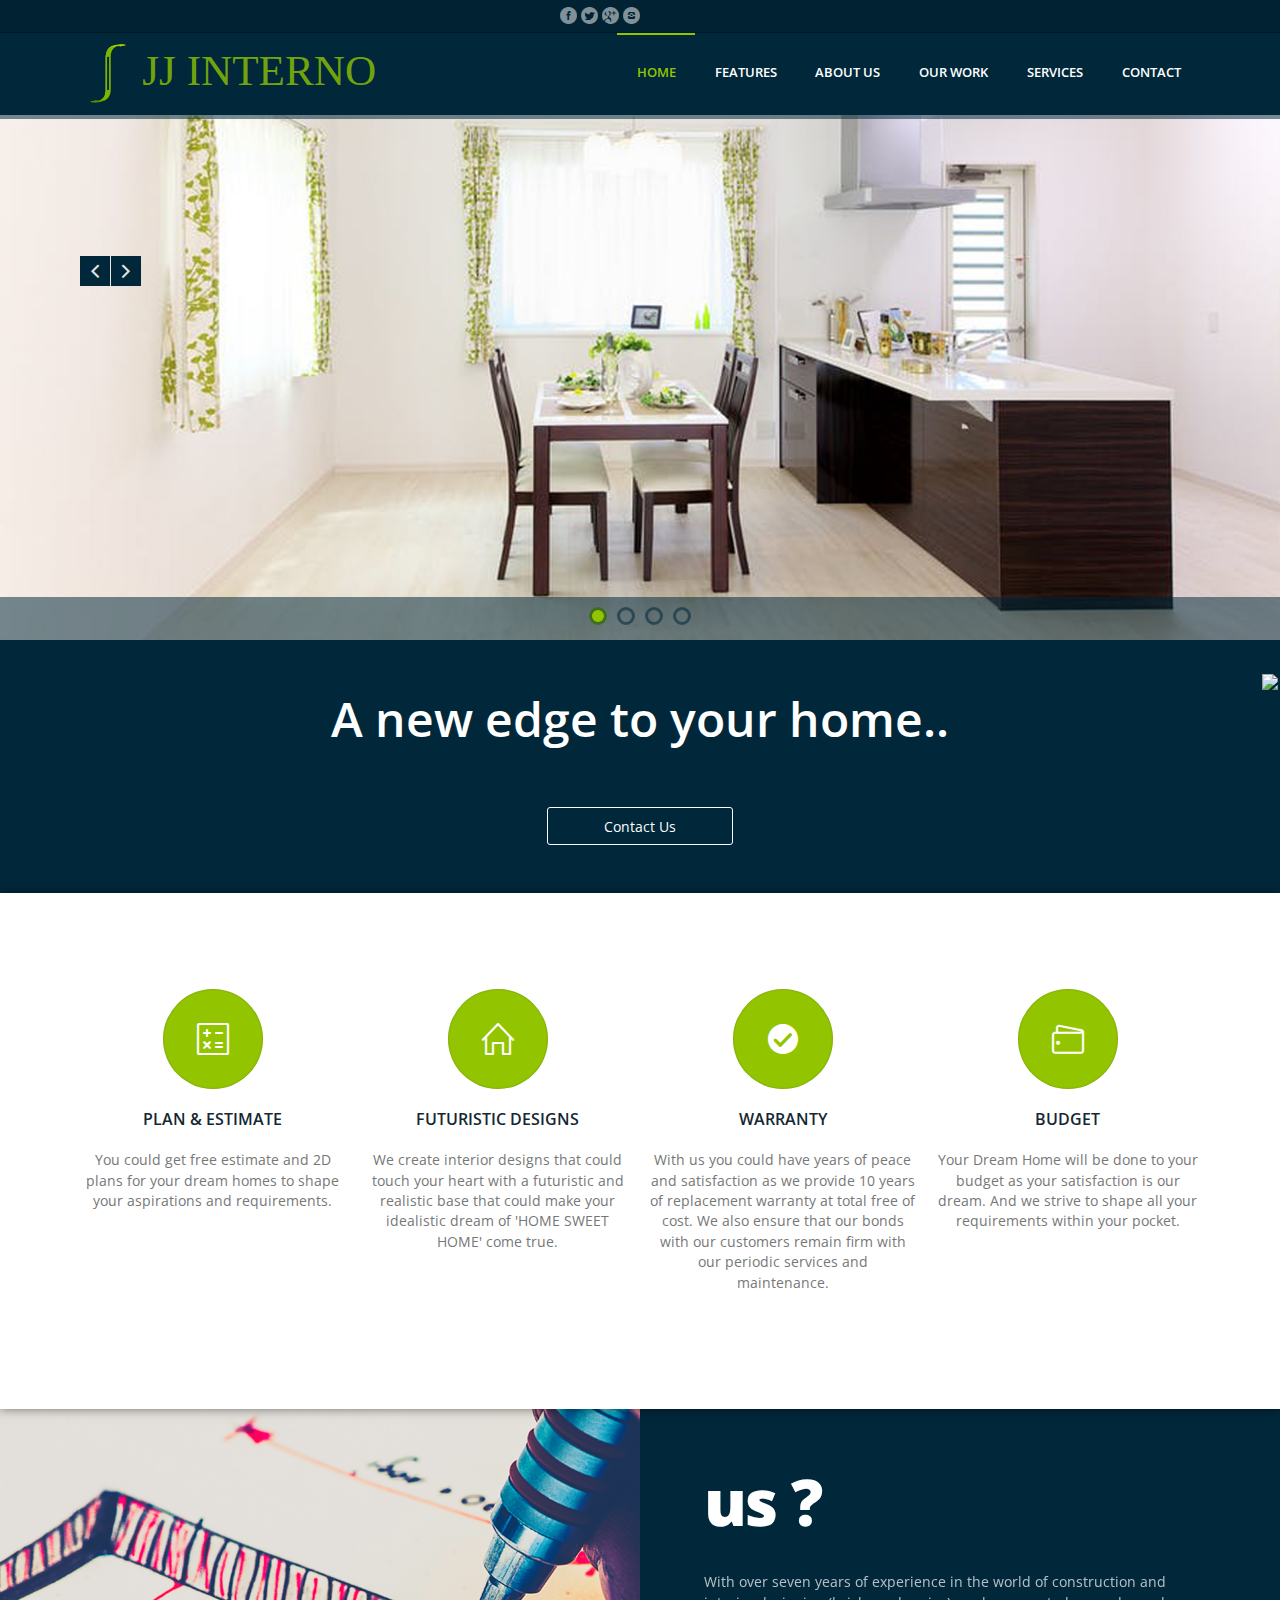
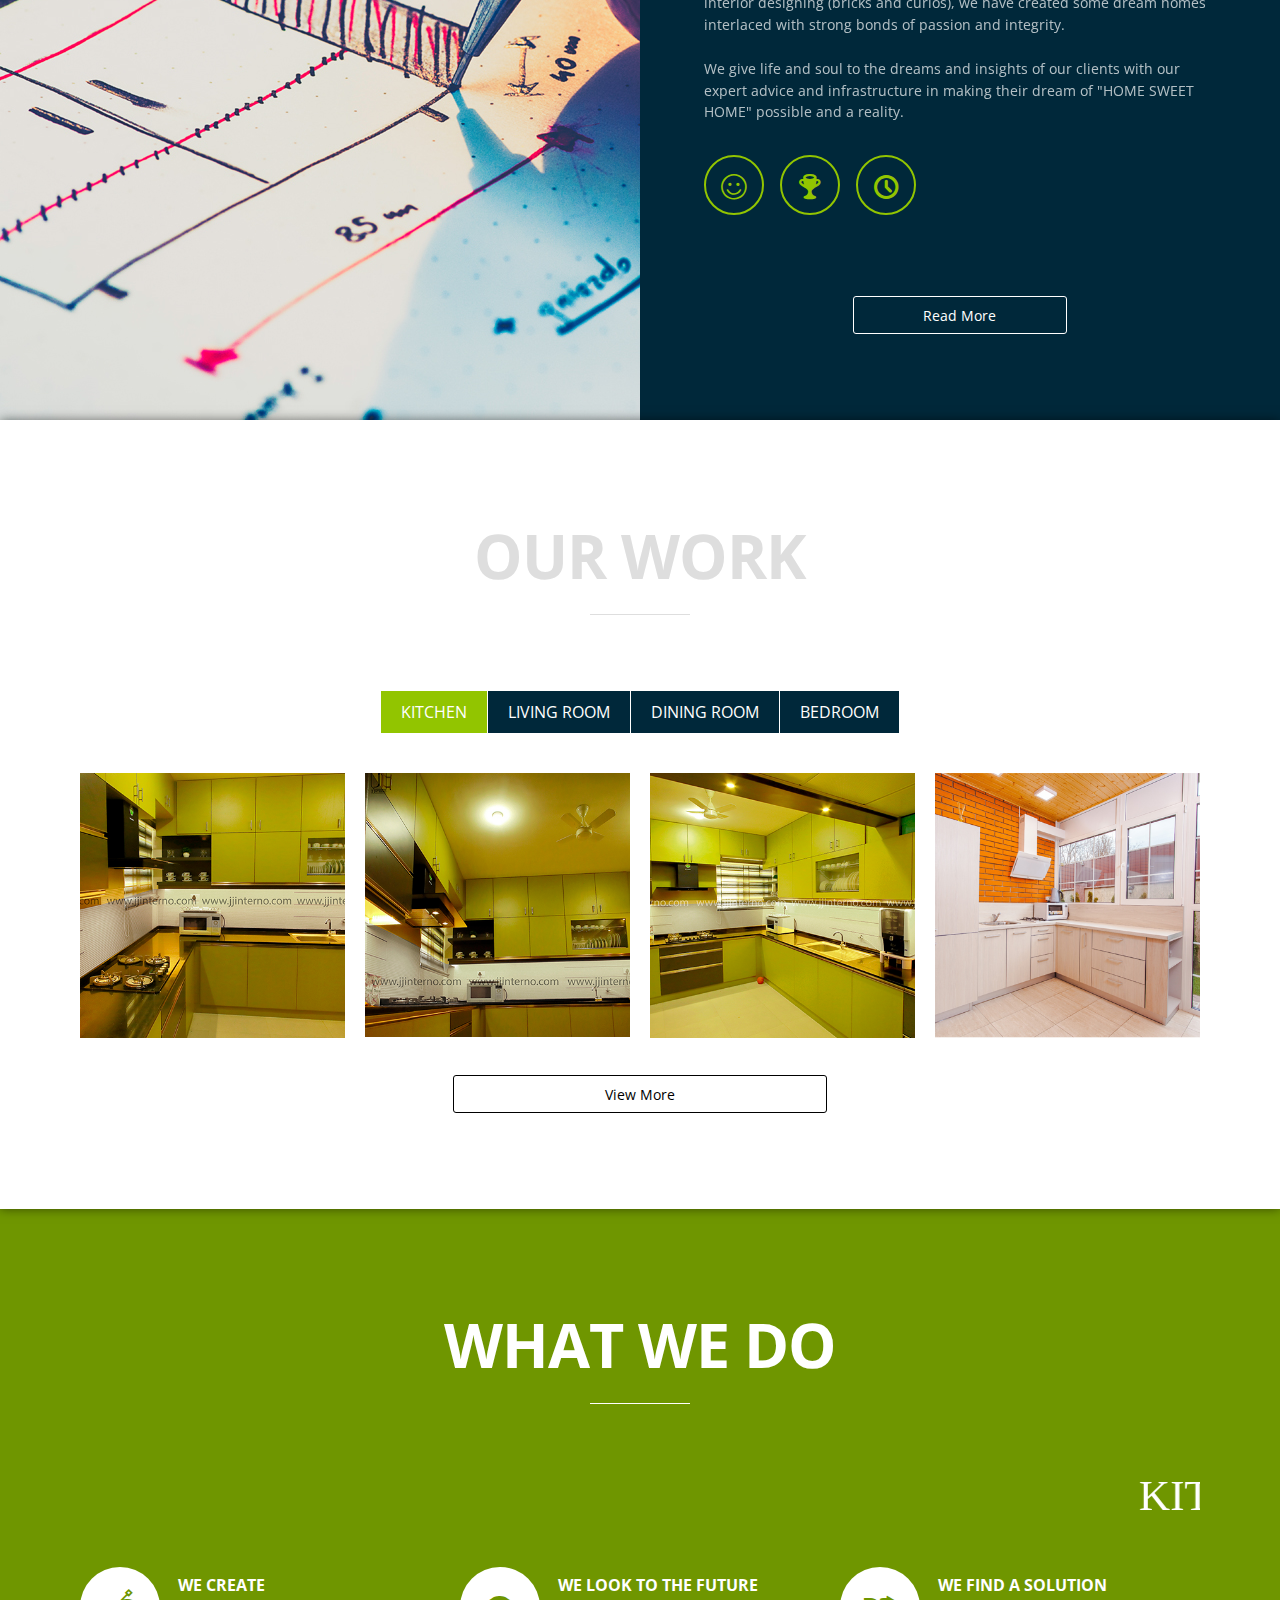
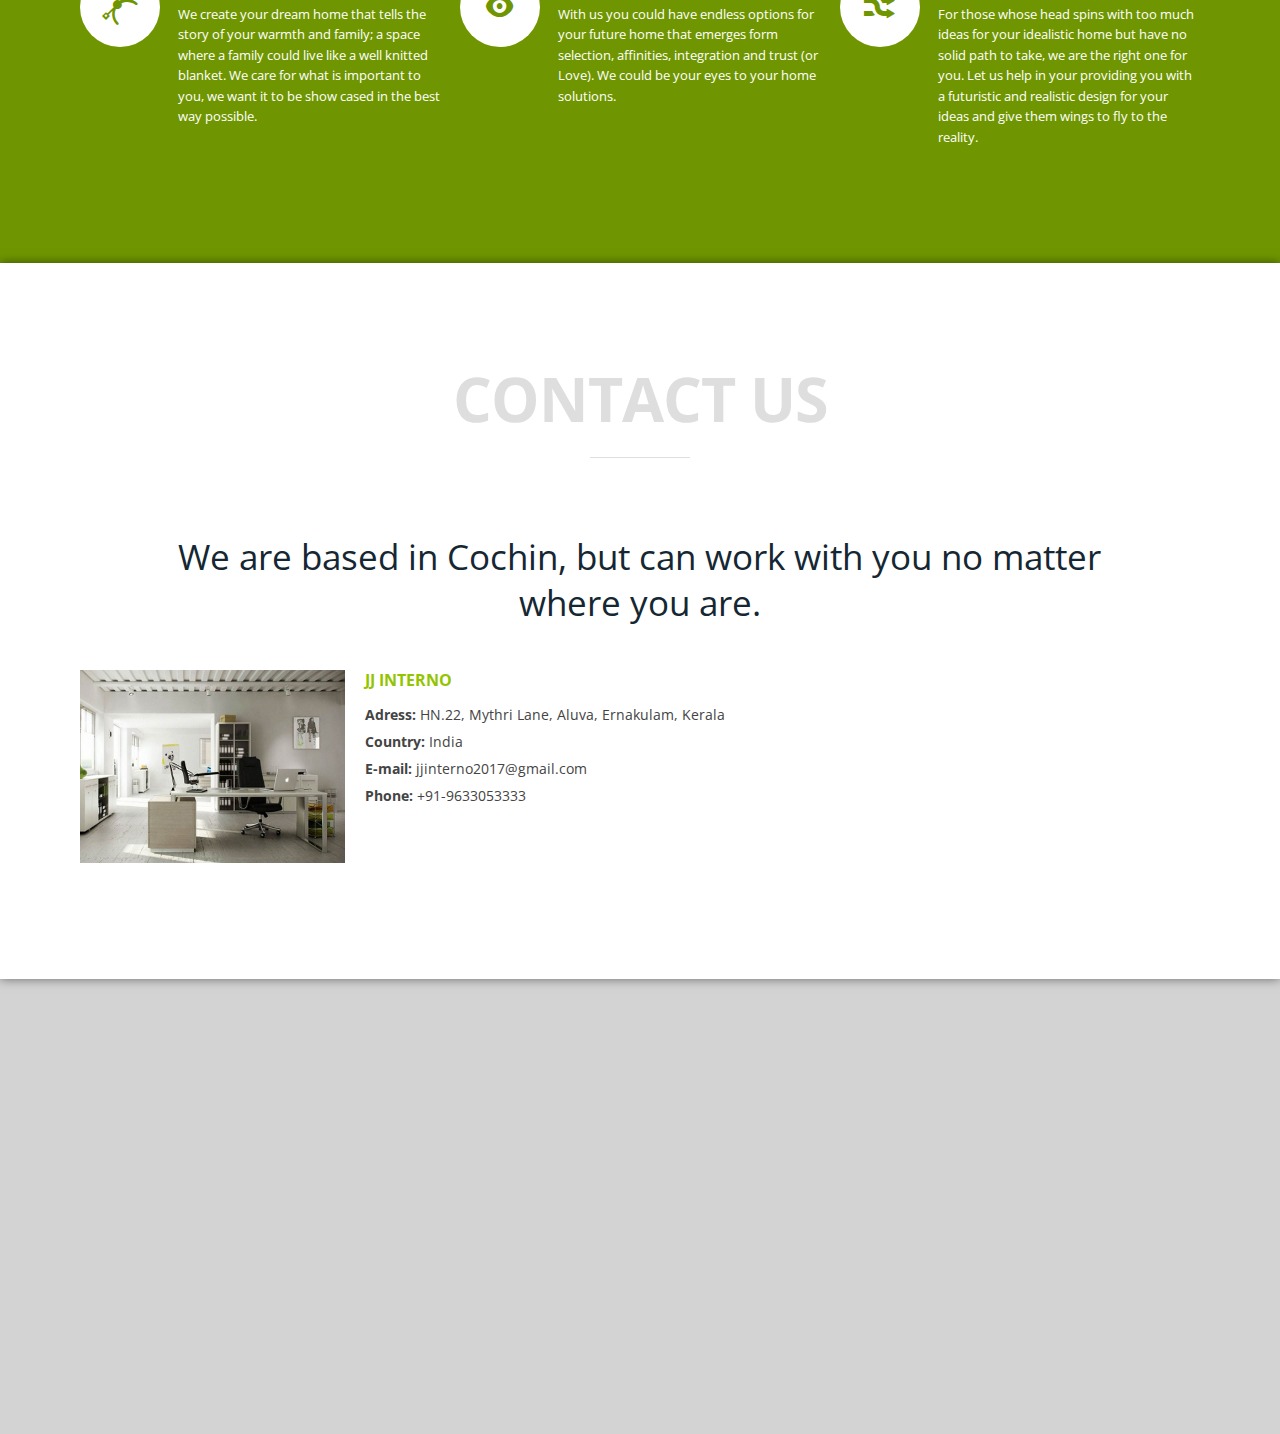
==== commit 79823d58: "Add files via upload" ====
--- a/index.html
+++ b/index.html
@@ -5,8 +5,8 @@
     <meta charset="UTF-8">
     <meta name="viewport" content="width=device-width, initial-scale=1.0" />
     
-    <title>JJ Interno The best interior designers in kochi kerala</title>
-     <meta name="keywords" content=" interior designs in kochi,interior designs in cochin,interior designs in ernakulam,interior designs in kerala,interior designs in aluva,best interior designs in kochi,best interior designs in cochin,best interior designs in ernakulam,best interior designs in kerala,best interior designs in aluva ">
+    <title>JJ Interno The interior designs best dealers in kochi kerala</title>
+     <meta name="keywords" content=" interior designs in kochi,interior designs in cochin,interior designs in ernakulam,interior designs in kerala,interior designs in aluva,interior designs best dealers in kochi,best interior designs in cochin,best interior designs in ernakulam,best interior designs in kerala,best interior designs in aluva,living room desiners in kochi ">
     <meta name="description" content=" We are the leading interior designs in kerala| interior designs ernakulam| best interior designs kochi|  best interior designs cochin callus @ 9633053333 ">
     <meta name="author" content="">
      <link rel="stylesheet" href="css/mystyle.css">
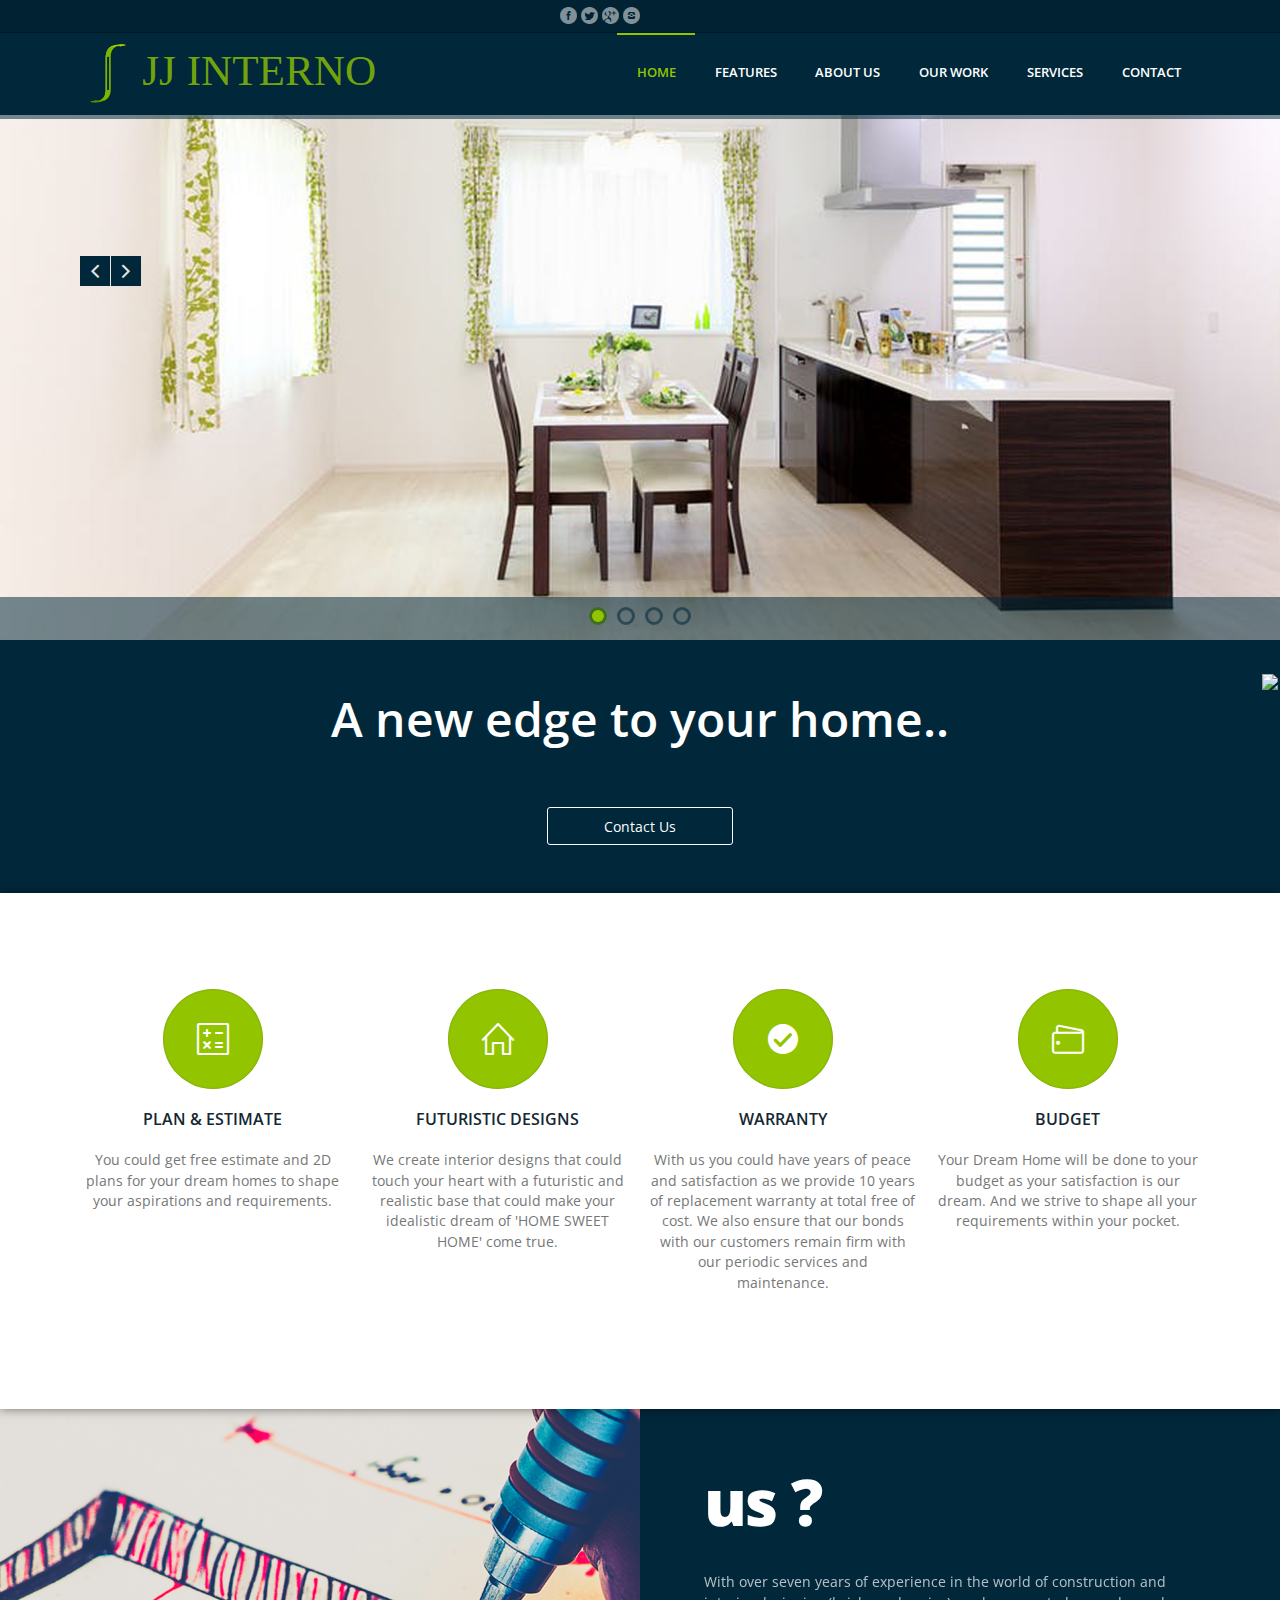
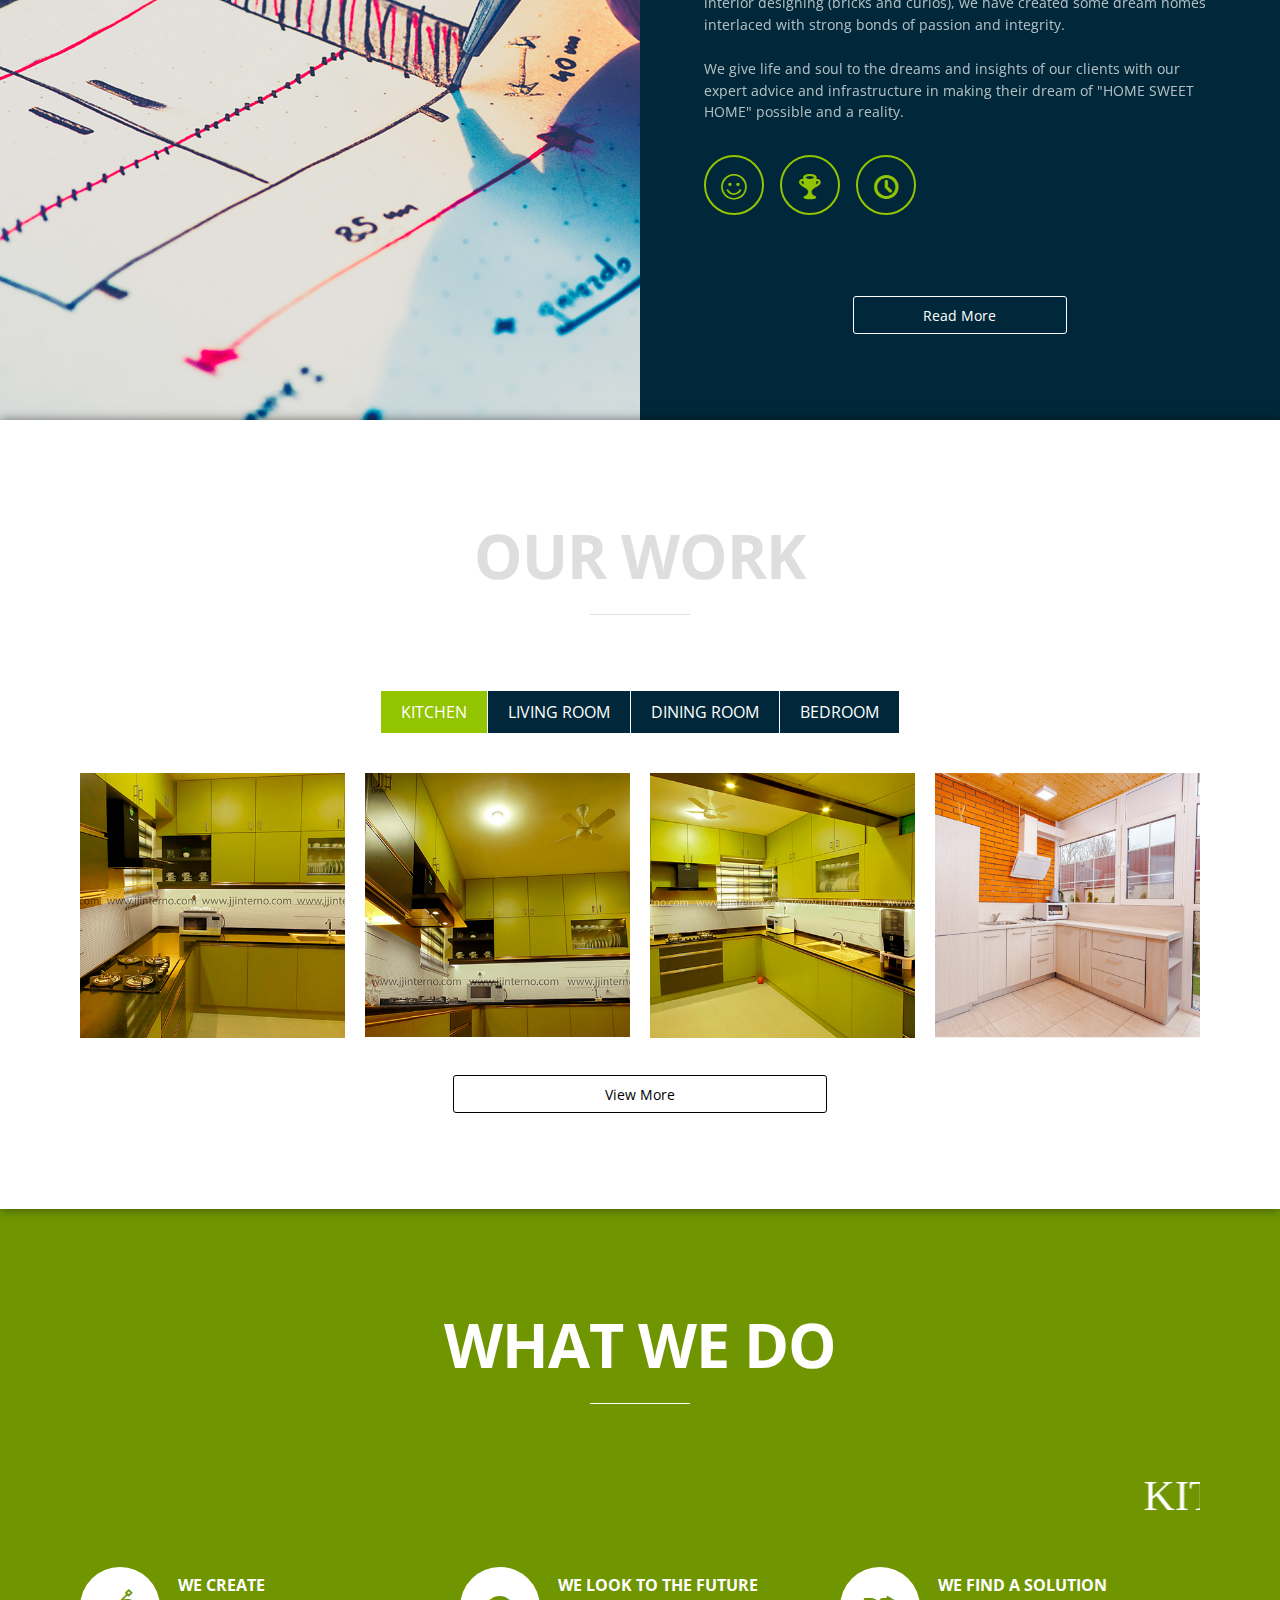
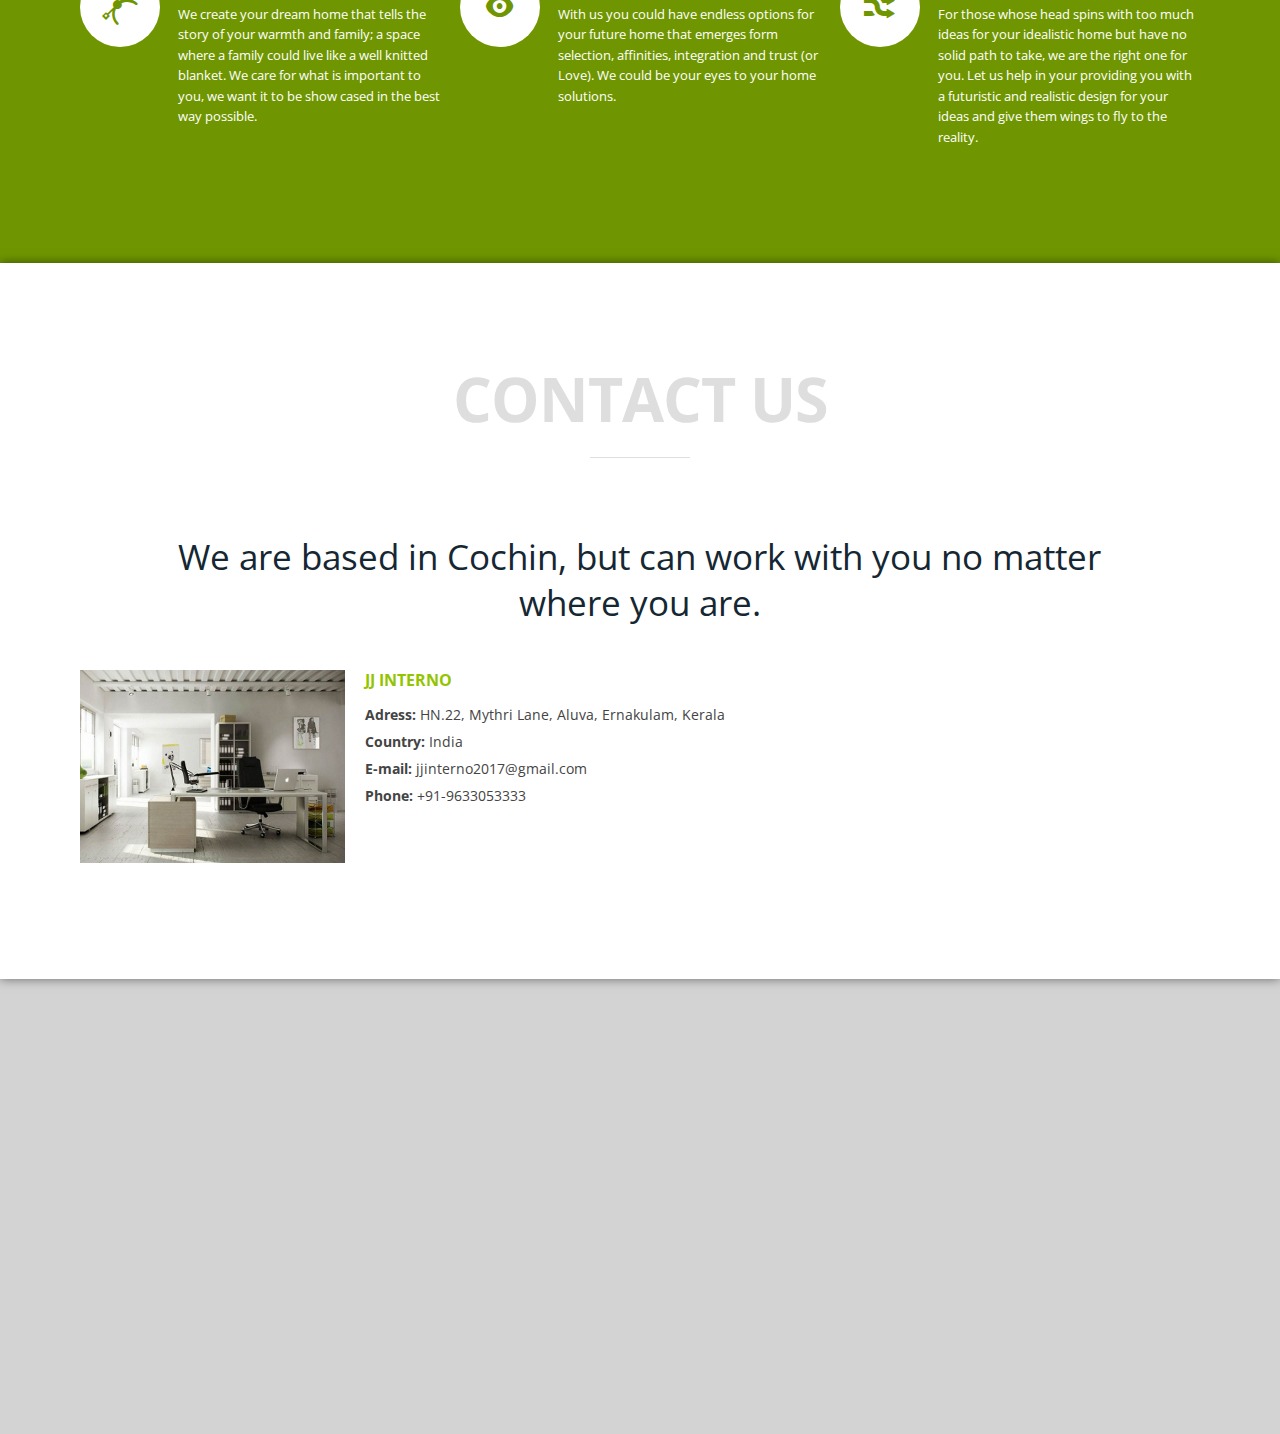
==== commit 5ea7711a: "Add files via upload" ====
--- a/index.html
+++ b/index.html
@@ -5,9 +5,9 @@
     <meta charset="UTF-8">
     <meta name="viewport" content="width=device-width, initial-scale=1.0" />
     
-    <title>JJ Interno The interior designs best dealers in kochi kerala</title>
-     <meta name="keywords" content=" interior designs in kochi,interior designs in cochin,interior designs in ernakulam,interior designs in kerala,interior designs in aluva,interior designs best dealers in kochi,best interior designs in cochin,best interior designs in ernakulam,best interior designs in kerala,best interior designs in aluva,living room desiners in kochi ">
-    <meta name="description" content=" We are the leading interior designs in kerala| interior designs ernakulam| best interior designs kochi|  best interior designs cochin callus @ 9633053333 ">
+    <title>JJ Interno The interior designers best dealers in kochi kerala</title>
+     <meta name="keywords" content=" interior designers in kochi,interior designers in cochin,interior designers in ernakulam,interior designers in kerala,interior designers in aluva,interior designers best dealers in kochi,best interior designers in cochin,best interior designers in ernakulam,best interior designers in kerala,best interior designers in aluva,living room desiners in kochi ">
+    <meta name="description" content=" We are the leading interior designers in kerala| interior designers ernakulam| best interior designs kochi|  best interior designers cochin callus @ 9633053333 ">
     <meta name="author" content="">
      <link rel="stylesheet" href="css/mystyle.css">
     <link rel="stylesheet" href="css/components.css">
